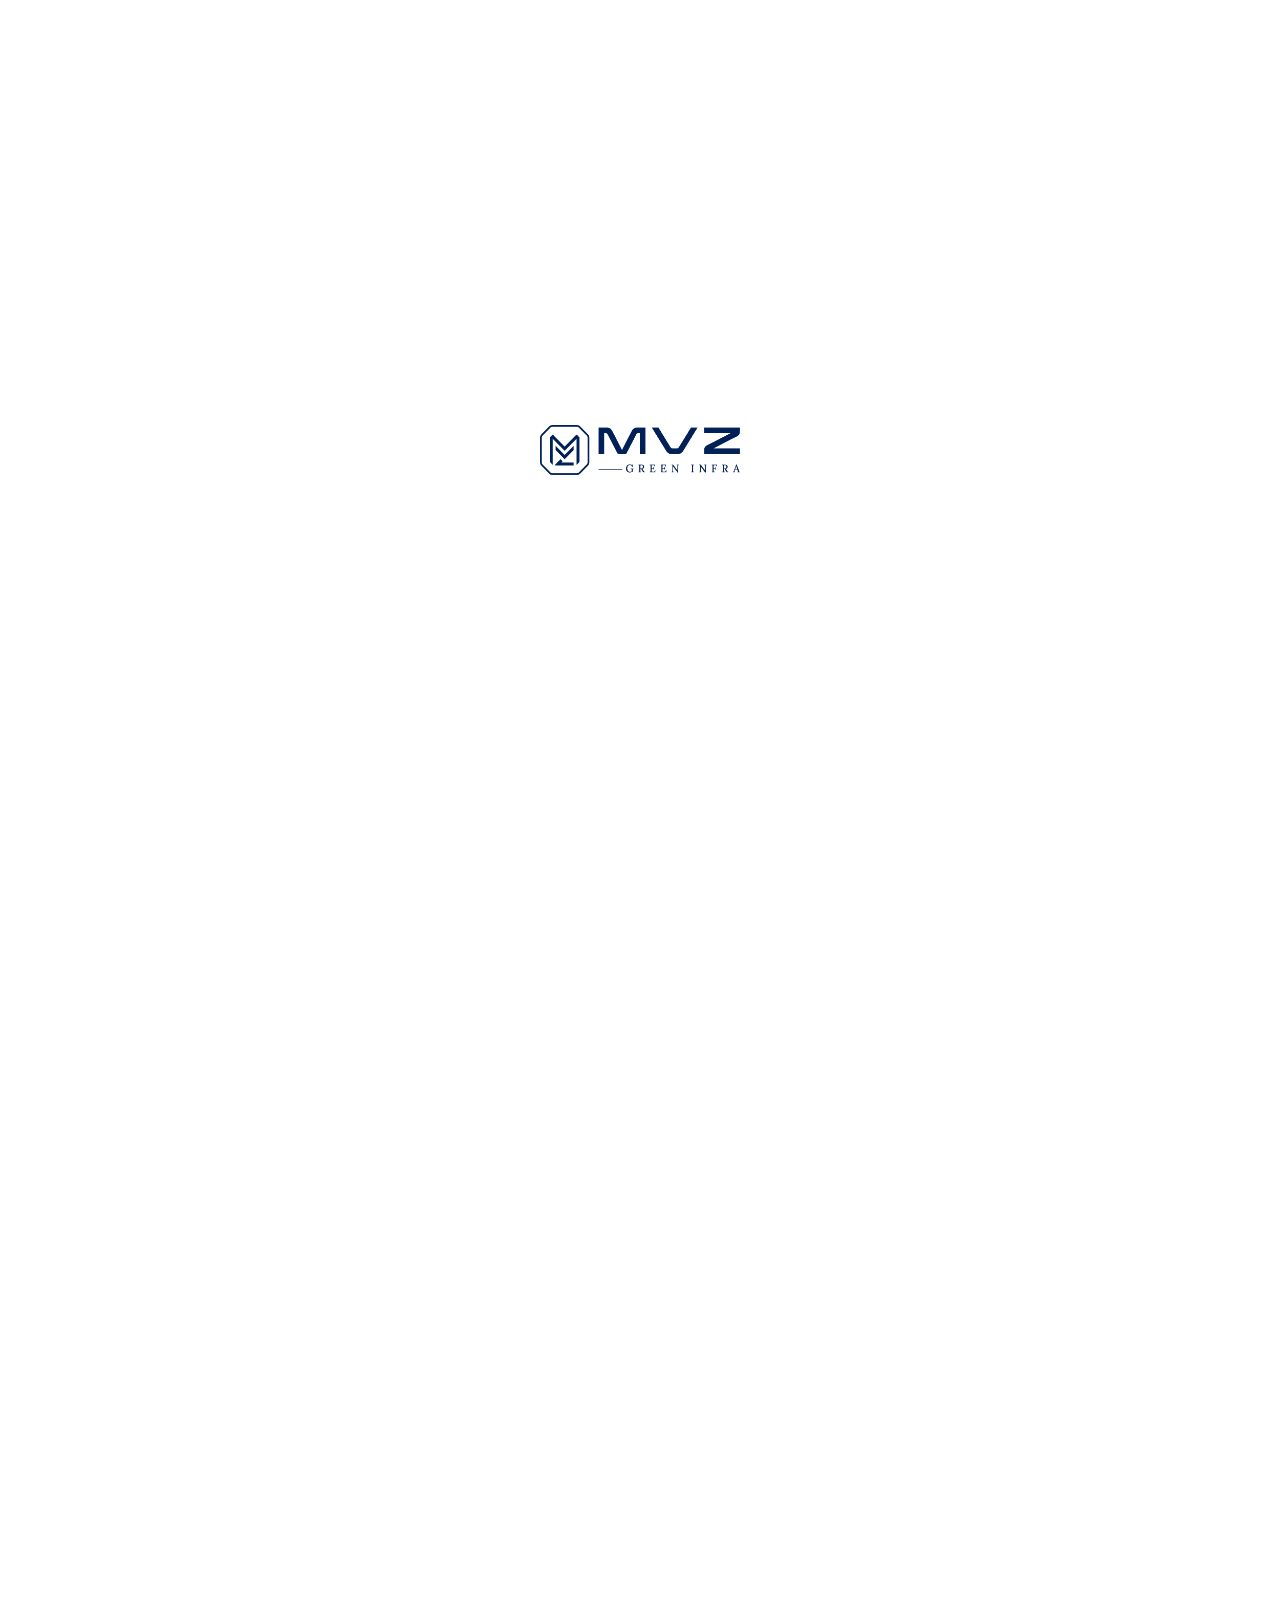
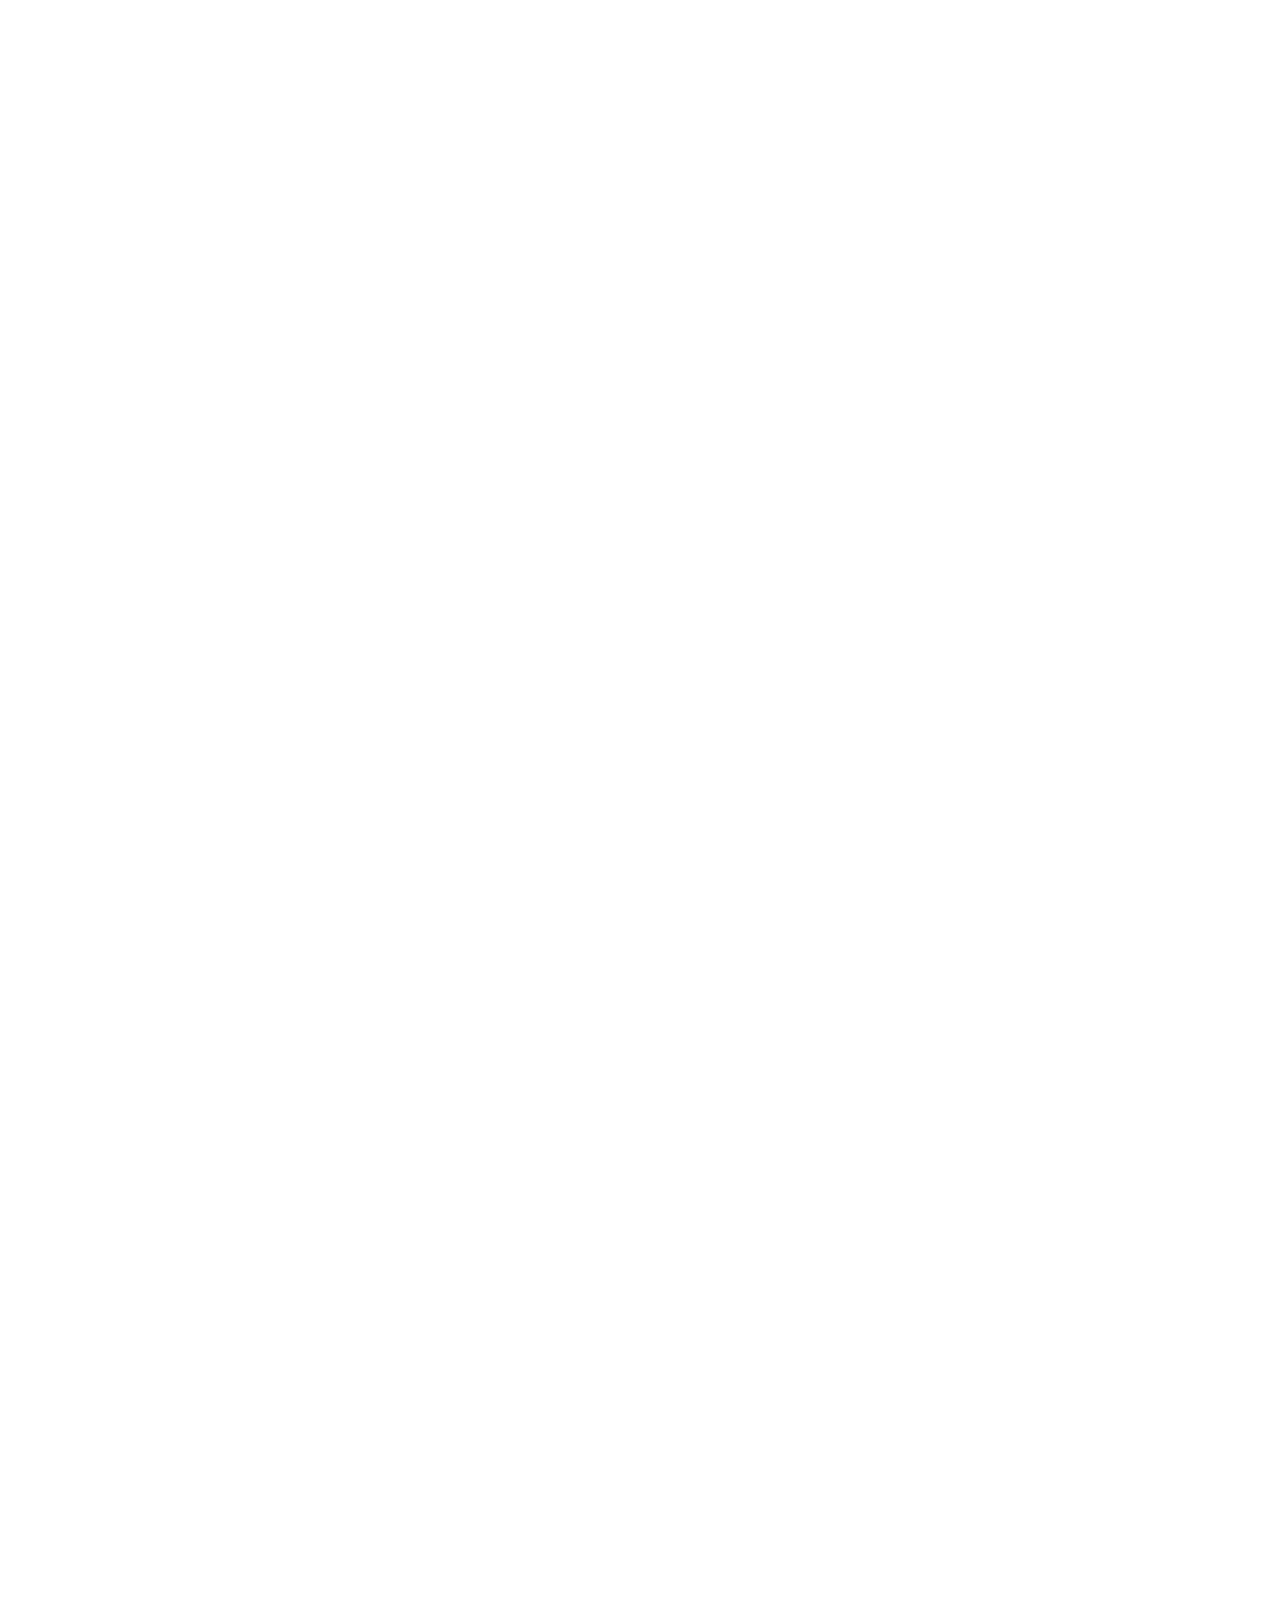
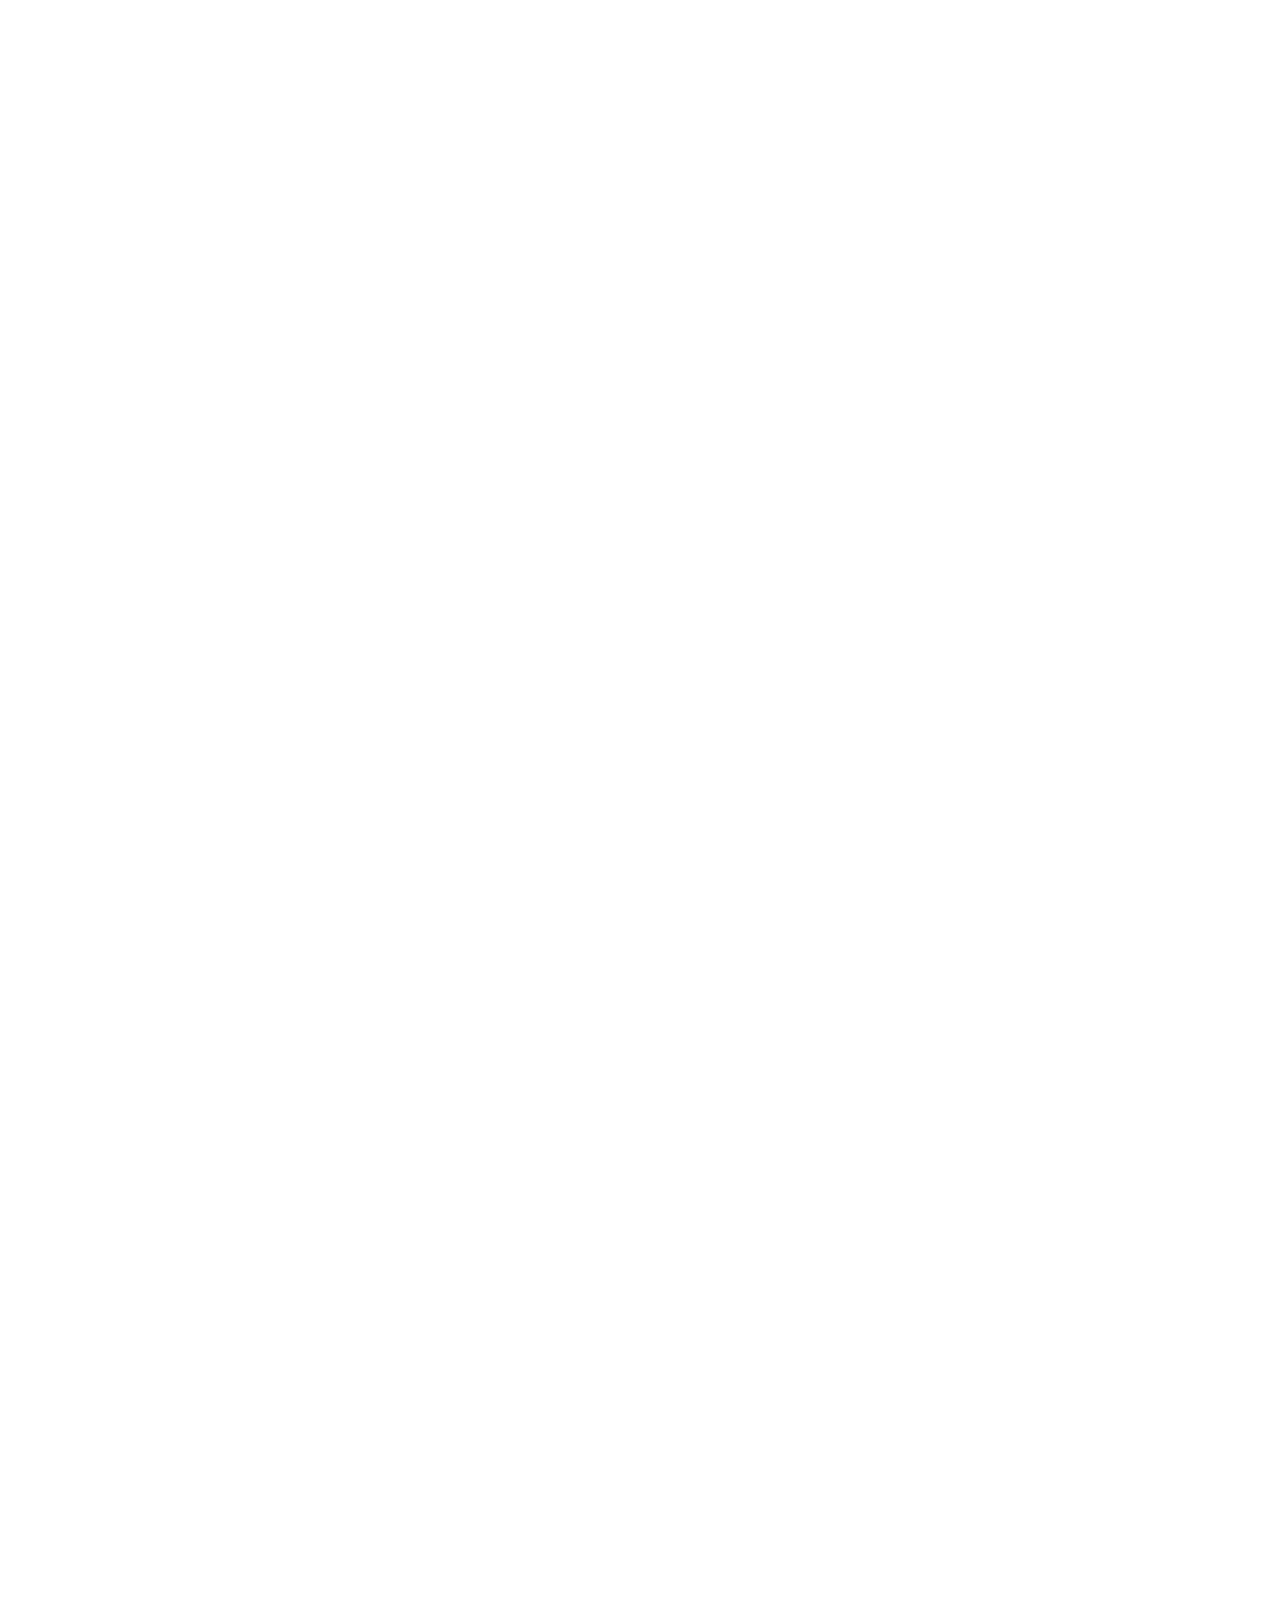
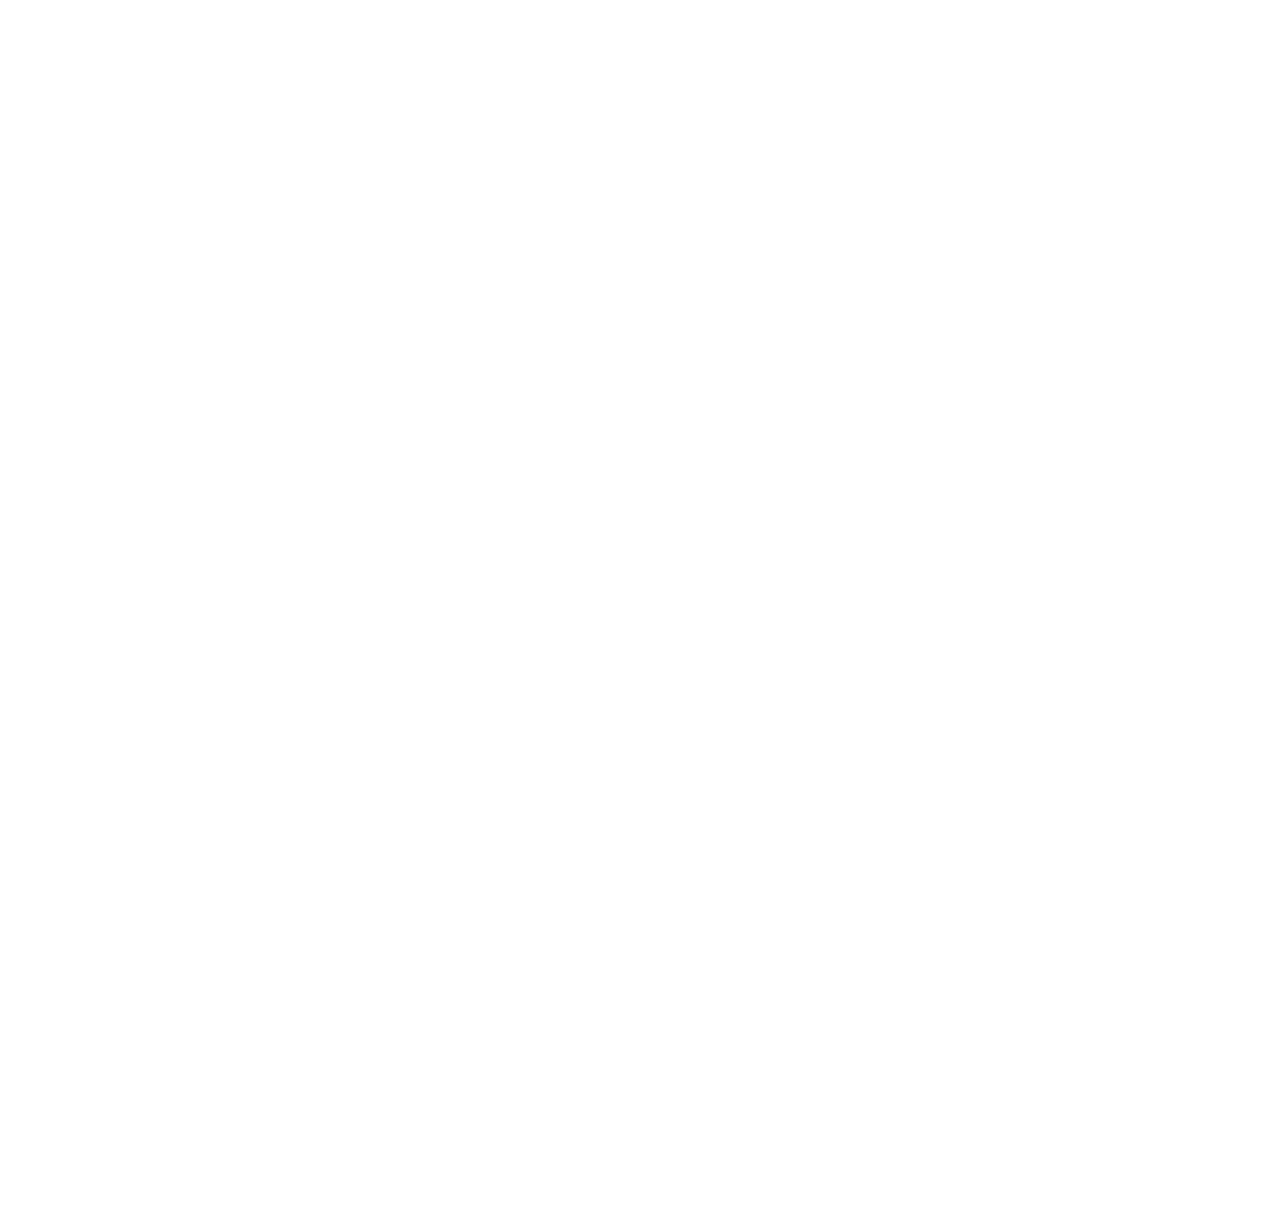
==== index.html @ 0755e851 "changes" ====
<!doctype html>
<html class="no-js" lang="en">
<meta charset="utf-8">
<meta http-equiv="x-ua-compatible" content="ie=edge">
<title>Home</title>
<meta name="robots" content="noindex, follow">
<meta name="description" content="">
<meta name="viewport" content="width=device-width, initial-scale=1, shrink-to-fit=no">

<head>
	<link rel="shortcut icon" type="image/x-icon" href="images/android-chrome-512x512.png">
	<!-- CSS
         ============================================ -->
	<!-- Bootstrap CSS -->
	<link rel="stylesheet" href="css/bootstrap.min.css">
	<!-- Fontawesome -->
	<link rel="stylesheet" href="css/fontawesome.css">
	<!-- Flaticon -->
	<link rel="stylesheet" href="css/flaticon.css">
	<!-- optico Icons -->
	<link rel="stylesheet" href="css/mvzinfotech-base-icons.css">
	<!-- Themify Icons -->
	<link rel="stylesheet" href="css/themify-icons.css">
	<!-- Slick -->
	<link rel="stylesheet" href="css/swiper.min.css">
	<!-- Magnific -->
	<link rel="stylesheet" href="css/magnific-popup.css">
	<!-- AOS -->
	<link rel="stylesheet" href="css/aos.css">
	<!-- Shortcode CSS -->
	<link rel="stylesheet" href="css/shortcode.css">
	<!-- Base CSS -->
	<link rel="stylesheet" href="css/base.css">
	<!-- Style CSS -->
	<link rel="stylesheet" href="css/style.css">
	<!-- Responsive CSS -->
	<link rel="stylesheet" href="css/responsive.css">
	<!-- REVOLUTION STYLE SHEETS -->
	<link rel="stylesheet" type="text/css" href="css/rs6.css">

	<link rel="stylesheet" type="text/css" href="css/logo-loader.css">
</head>

<body>
	<div id="logo-container">
		<img id="company-logo" src="images/logo/LOGO BLUE.png" alt="Company Logo">
	</div>
	<div id="content-container">
		<!-- page wrapper -->
		<div class="page-wrapper">
			<!-- Header Main Area -->
			<header class="site-header header-style-1">
				<div class="site-header-menu">
					<div class="pbmit-pre-header-wrapper pbmit-bg-color-white">
						<div class="container">
							<div class="d-flex">
								<div class="col-sm-3 col-3">
									<div class="pbmit-logo-menuarea d-flex align-items-center">
										<div class="site-branding pbmit-logo-area">
											<h1 class="site-title">
												<a href="index.html">
													<img class="logo-img" src="images/logo/LOGO BLUE.png"
														alt="MVZ-Infratech">
												</a>
											</h1>
										</div>
									</div>
								</div>
								<div class="col-sm-9 col-9">

									<div class="pbmit-pre-header-left">
										<ul class="pbmit-contact-info">
											<li>
												<span>Email Us</span> <br>
												<span><b>info@mvzinfratech.com</b></span>
											</li>
											<li>
												<span>Call Us</span> <br>
												<span><b>91  9824028371</b></span>
											</li>
											<li>
												<span>Address</span> <br>
												<span><b>203, Shayam Villa, Opp. Croma Dahej Bypass Road, Bharuch-392001</b></span>
												<!-- <span><b> Bharuch-392001</b></span> -->
											</li>
										</ul>
									</div>
								</div>
								<!-- <div class="col-2">

									<div class="pbmit-pre-header-right">
										<ul class="pbmit-social-links-data">
											<li class="pbmit-social-li pbmit-social-facebook">
												<a href="https://www.facebook.com/mvzinfotech/" target="_blank">
													<span><i class="pbmit-base-icon-facebook-squared"></i></span>
												</a>
											</li>
											<li class="pbmit-social-li pbmit-social-twitter">
												<a href="https://twitter.com/i/flow/login?redirect_after_login=mvzinfotech"
													target="_blank">
													<span><i class="pbmit-base-icon-twitter"></i></span>
												</a>
											</li>
											<li class="pbmit-social-li pbmit-social-instagram">
												<a href="https://www.instagram.com/mvzinfotech/" target="_blank">
													<span><i class="pbmit-base-icon-instagram"></i></span>
												</a>
											</li>
											<li class="pbmit-social-li pbmit-social-youtube">
												<a href="https://www.youtube.com/channel/UCUFHBCuG-X1kiYNh6LxG-3w"
													target="_blank">
													<span><i class="pbmit-base-icon-youtube-play"></i></span>
												</a>
											</li>
										</ul>
									</div>
								</div> -->
							</div>
						</div>
					</div>
					<div class="pbmit-main-header-area" id="navbar">
						<div class="container">
							<div class="d-flex align-items-center justify-content-between pbmit-header-content">
								<div class="pbmit-logo-menuarea d-flex align-items-center justify-content-end">
									<div class="site-branding pbmit-logo-area" id="hideexceptmobile">
										<h1 class="site-title">
											<a href="index.html" id="mobilelogo">
												<img class="logo-img" src="images/logo/LOGO BLUE.png"
													alt="MVZ-Infratech">
											</a>
										</h1>
									</div>
									<div class="site-navigation">
										<nav class="main-menu navbar-expand-xl navbar-light">
											<div class="navbar-header">
												<button class="navbar-toggler" type="button">
													<i class="pbmit-base-icon-menu-1"></i>
												</button>
											</div>
											<div class="pbmit-mobile-menu-bg"></div>
											<div class="collapse navbar-collapse clearfix show" id="pbmit-menu">
												<div class="pbmit-menu-wrap">
													<span class="closepanel">
														<i class="pbmit-base-icon-close-circular-button-symbol"></i>
													</span>
													<ul class="navigation clearfix">
														<li class="active"><a href="index.html">Home</a></li>
														<li><a href="about.html">About Us</a></li>
														<li><a href="project.html">Project</a></li>
														<li><a href="contact.html">Contact Us</a></li>
													</ul>
												</div>
											</div>
										</nav>
									</div>
								</div>
								<div class="pbmit-right-box d-flex align-items-center">
									<button id="pbmit-menu-toggle" class="pbmit-nav-menu-toggle">
										<svg class="pbmit-svg-icon" xmlns="http://www.w3.org/2000/svg" width="36"
											height="21" viewBox="0 0 36 21">
											<path d="M0,0H36V1H0Z" transform="translate(0 20)"></path>
											<path d="M0,0H36V1H0Z" transform="translate(0 10)"></path>
											<path d="M0,0H36V1H0Z"></path>
										</svg>
									</button>
									<div class="floting-bar-wrap">
										<div class="floting-bar-widget-area">
											<aside id="media_image-2" class="widget widget_media_image">
												<img src="images/logo/LOGO BLUE.png" class="img-fluid" alt="">
											</aside>
											<aside id="text-2" class="widget widget_text">
												<div class="textwidget">
													<p>MVZ Infratech Pvt. Ltd., headquartered in Gujarat, is a premier construction firm renowned
														for excellence. Specializing in petrochemical, renewable, industrial, and commercial sectors,
														we consistently deliver innovative, high-quality projects with unwavering reliability.
														
													</p>
												</div>
											</aside>
											<aside id="custom_html-2" class="widget_text widget widget_custom_html">
												<div class="textwidget custom-html-widget">
													<div class="pbmit-contact-box">
														<div class="pbmit-contact-list pbmit-location">
															<h4>Corporate office</h4>
														<span>203, Shayam Villa, Opp. Croma Dahej Bypass Road, Bharuch-392001</span>
														</div>
														<div class="pbmit-contact-list pbmit-phone">
															<h4>CALL & MAIL</h4>
															<span>+91  9824028371</span>
															<span>+91  95584536857</span>
															<span>info@mvzinfratech.com</span>
														</div>
														<div class="pbmit-contact-list pbmit-time">
															<h4>OPENING HOURS</h4>
															<span>Monday to Saturday</span>
															<span>09:00 am — 06:00 pm</span>
														</div>
													</div>
												</div>
											</aside>
										</div>
										<div class="floting-bar-social-wrap">
											<div class="floting-bar-social-title">
												<h4>FOLLOW US ON</h4>
												<ul class="pbmit-social-links">
													<li class="pbmit-social-li pbmit-social-facebook">
														<a href="https://www.facebook.com/mvzinfratech?mibextid=ZbWKwL" target="_blank">
															<span><i
																	class="pbmit-base-icon-facebook-squared"></i></span>
														</a>
													</li>
													<li class="pbmit-social-li pbmit-social-twitter">
														<a href="https://www.linkedin.com/company/mvzinfratech/"
															target="_blank">
															<span><i class="pbmit-base-icon-linkedin-squared"></i></span>
														</a>
													</li>
													<li class="pbmit-social-li pbmit-social-instagram">
														<a href="https://www.instagram.com/mvzinfratech?igsh=enpjcG9wancyZHI4"
															target="_blank">
															<span><i class="pbmit-base-icon-instagram"></i></span>
														</a>
													</li>
													<li class="pbmit-social-li pbmit-social-youtube">
														<a href="https://youtube.com/@mvzinfratech?si=ywXH6LD7ZYXlGAiW"
															target="_blank">
															<span><i class="pbmit-base-icon-youtube-play"></i></span>
														</a>
													</li>
												</ul>
											</div>
										</div>
										<span class="closepanel">
											<svg class="qodef-svg--close qodef-m" xmlns="http://www.w3.org/2000/svg"
												width="26.163" height="26.163" viewBox="0 0 26.163 26.163">
												<rect width="36" height="1" transform="translate(0.707) rotate(45)">
												</rect>
												<rect width="36" height="1" transform="translate(0 25.456) rotate(-45)">
												</rect>
											</svg>
										</span>
									</div>
								</div>
							</div>
						</div>
					</div>
				</div>
				<div class="pbmit-slider-area">
					<p class="rs-p-wp-fix"></p>
					<rs-module-wrap id="rev_slider_1_1_wrapper" data-alias="hone-01" data-source="gallery" style="visibility:hidden;background:transparent;padding:0;margin:0px auto;margin-top:0;margin-bottom:0;">
						<rs-module id="rev_slider_1_1" data-version="6.6.14">
							<rs-slides style="overflow: hidden; position: absolute;">
								<rs-slide style="position: absolute;" data-key="rs-1" data-title="Slide" data-thumb="images/Slider-01-50x100.jpg" data-anim="adpr:false;" data-in="o:0;" data-out="a:false;">
									<img src="images/matar-project-01.JPG" alt="" title="Slider-01" width="1923" height="950" class="rev-slidebg tp-rs-img rs-lazyload" data-lazyload="images/matar-project-01.jpg" data-no-retina>
								</rs-slide>
								<rs-slide style="position: absolute;" data-key="rs-7" data-title="Slide" data-thumb="images/Slider-02-50x100.jpg" data-anim="adpr:false;" data-in="o:0;" data-out="a:false;">
									<img src="images/sudi-project-05.jpg" alt="" title="Slider-02" width="2358" height="999" class="rev-slidebg tp-rs-img rs-lazyload" data-lazyload="images/sudi-project-05.jpg" data-no-retina>
								</rs-slide>
								<rs-slide style="position: absolute;" data-key="rs-8" data-title="Slide" data-thumb="images/Slider-03-50x100.jpg" data-anim="adpr:false;" data-in="o:0;" data-out="a:false;">
									<img src="images/matar-project-03.JPG" alt="" title="Slider-03" width="2557" height="1049" class="rev-slidebg tp-rs-img rs-lazyload" data-lazyload="images/matar-project-03.JPG" data-no-retina>
								</rs-slide>
							</rs-slides>
						</rs-module>
					</rs-module-wrap>
					<!-- END REVOLUTION SLIDER -->
				</div>
			</header>
			<!-- Header Main Area End Here -->

			<!-- Page Content -->
			<div class="page-content">

				<!-- Ihbox -->
				<section class="section-lg pbmit-bg-color-light ihbox_one">
					<div class="container">
						<div class="row">
							<div class="col-md-6 col-xl-3 pbmit-col_wrapper">
								<div class="pbmit-ihbox-style-1">
									<div class="pbmit-ihbox-contents">
										<a href="javascript:void(0)">
											<div class="pbmit-ihbox-icon">
												<div class="pbmit-ihbox-icon-wrapper">
													<div class="pbmit-icon-wrapper pbmit-icon-type-icon">
														<i
															class="pbmit-mvzinfratech-icon pbmit-mvzinfratech-icon-upgrade"></i>
													</div>
												</div>
											</div>
											<div class="pbmit-heading-desc">Ready to Explore Development</div>
											<h2 class="pbmit-element-title">
												GOVERMENT SECTOR
											</h2>
										</a>
									</div>
								</div>
							</div>
							<div class="col-md-6 col-xl-3 pbmit-col_wrapper">
								<div class="pbmit-ihbox-style-1">
									<div class="pbmit-ihbox-contents">
										<a href="javascript:void(0)">
											<div class="pbmit-ihbox-icon">
												<div class="pbmit-ihbox-icon-wrapper">
													<div class="pbmit-icon-wrapper pbmit-icon-type-icon">
														<i
															class="pbmit-mvzinfratech-icon pbmit-mvzinfratech-icon-building"></i>
													</div>
												</div>
											</div>
											<div class="pbmit-heading-desc">Ready to Explore Development</div>
											<h2 class="pbmit-element-title">
												PETROCHEMICAL SECTOR
											</h2>
										</a>

									</div>
								</div>
							</div>
							<div class="col-md-6 col-xl-3 pbmit-col_wrapper">
								<div class="pbmit-ihbox-style-1">
									<div class="pbmit-ihbox-contents">
										<a href="javascript:void(0)">
											<div class="pbmit-ihbox-icon">
												<div class="pbmit-ihbox-icon-wrapper">
													<div class="pbmit-icon-wrapper pbmit-icon-type-icon">
														<i
															class="pbmit-mvzinfratech-icon pbmit-mvzinfratech-icon-wagon"></i>
													</div>
												</div>
											</div>
											<div class="pbmit-heading-desc">Ready to Explore Development</div>
											<h2 class="pbmit-element-title">
												HEAVY INDUSTRIAL WORK
											</h2>
										</a>
									</div>
								</div>
							</div>
							<div class="col-md-6 col-xl-3 pbmit-col_wrapper">
								<div class="pbmit-ihbox-style-1">
									<div class="pbmit-ihbox-contents">
										<a href="javascript:void(0)">
											<div class="pbmit-ihbox-icon">
												<div class="pbmit-ihbox-icon-wrapper">
													<div class="pbmit-icon-wrapper pbmit-icon-type-icon">
														<i
															class="pbmit-mvzinfratech-icon pbmit-mvzinfratech-icon-drilling-machine"></i>
													</div>
												</div>
											</div>
											<div class="pbmit-heading-desc">Ready to Explore Development</div>
											<h2 class="pbmit-element-title">
												RENEWABLE SECTOR
											</h2>
										</a>
									</div>
								</div>
							</div>
						</div>
					</div>
				</section>
				<!-- Ihbox End -->

				<!-- About Start -->
				<section class="section-lgx">
					<div class="container">
						<div class="pbmit-heading_box" style="border-top: none !important">
							<div class="pbmit-heading-subheading">
								<h4 class="pbmit-subtitle">Who we are</h4>
							</div>
						</div>
						<div class="row">
							<div class="col-md-7 col-xl-7">
								<div class="about-one_img">
									<img src="images/about-04.jpg" class="img-fluid" alt="">
								</div>
							</div>
							<div class="col-md-5 col-xl-5 pe-0">
								<div class="about-one_rightbox">
									<div class="pbmit-heading-subheading animation-style1">
										<h2 class="pbmit-title">
											RECOGNIZED AS ONE OF THE LEADING
										</h2>
									</div>
									<div class="pbmit-heading-desc pjustify">
										Established in 2000 and later rebranded in 2023 as MVZ Infratech Private
										Limited,
										our company has evolved into a distinguished entity within the construction
										industry.
										Headquartered in Gujarat, MVZ Infratech Pvt. Ltd.
										is esteemed for its commitment to excellence. Specializing in the petrochemical,
										renewable energy, industrial, and commercial sectors, we have garnered a
										reputation
										for consistently delivering innovative, high-quality projects marked by
										unwavering reliability.
									</div>
								</div>
							</div>
						</div>
					</div>
				</section>
				<!-- About End -->

				<!-- Service Start -->
				<section class="service-one_bg pbmit-bg-color-secondary">
					<div class="container-fluid">
						<div class="service-one_top">
							<div class="row">
								<div class="col-md-6">
									<div class="pbmit-heading-subheading text-white">
										<h4 class="pbmit-subtitle">Our Service</h4>
									</div>
								</div>
								<div class="col-md-6">

								</div>
							</div>
						</div>
						<div class="row">
							<div class="col-md-12 col-xl-4">
								<div class="pbmit-heading-subheading text-white animation-style1">
									<h2 class="pbmit-title">
										MANUFACTURING TECHNOLOGY SERVICES
									</h2>
									<div class="pbmit-heading-desc pjustify mt-4">
										We have a long and proud history givin emphasis to environment social and
										economic outcomes.
									</div>
								</div>
							</div>
							<div class="col-md-12 col-xl-8">
								<div class="swiper-slider" data-arrows-class="service-one_arrow" data-loop="true"
									data-autoplay="false" data-dots="false" data-arrows="true" data-columns="3"
									data-margin="30" data-effect="slide">
									<div class="services-slider slider swiper-wrapper">
										<div class="swiper-slide">
											<!-- Slide1 -->
											<article class="pbmit-service-style-1">
												<div class="mvzinfotech-post-item">
													<div class="mvzinfotech-box-content">
														<div class="mvzinfotech--box-content-inner">
															<div class="pbmit-port-cat">
																<a href="javascript:void(0)" rel="tag">Engineering</a>
															</div>
															<h3 class="pbmit-service-title">
																<a href="javascript:void(0)">STRUCTURAL WORK</a>
															</h3>
														</div>
													</div>
													<a href="javascript:void(0)">
														<div class="pbmit-service-icon-overlay">
															<div class="pbmit-featured-img-wrapper">
																<div class="pbmit-featured-wrapper">
																	<img src="images/service-01.jpg" class="img-fluid"
																		alt="">
																</div>
															</div>
															<div class="pbmit-service-icon-wrapper">
																<i
																	class="pbmit-mvzinfratech-icon pbmit-mvzinfratech-icon-setting"></i>
															</div>
														</div>
													</a>
												</div>
											</article>
										</div>
										<div class="swiper-slide">
											<!-- Slide2 -->
											<article class="pbmit-service-style-1">
												<div class="mvzinfotech-post-item">
													<div class="mvzinfotech-box-content">
														<div class="mvzinfotech--box-content-inner">
															<div class="pbmit-port-cat">
																<a href="javascript:void(0)" rel="tag">Construction</a>
															</div>
															<h3 class="pbmit-service-title">
																<a href="javascript:void(0)">ROAD WORK</a>
															</h3>
														</div>
													</div>
													<a href="javascript:void(0)">
														<div class="pbmit-service-icon-overlay">
															<div class="pbmit-featured-img-wrapper">
																<div class="pbmit-featured-wrapper">
																	<img src="images/service-02.jpg" class="img-fluid"
																		alt="">
																</div>
															</div>
															<div class="pbmit-service-icon-wrapper">
																<i
																	class="pbmit-mvzinfratech-icon pbmit-mvzinfratech-icon-setting"></i>
															</div>
														</div>
													</a>
												</div>
											</article>
										</div>
										<div class="swiper-slide">
											<!-- Slide3 -->
											<article class="pbmit-service-style-1">
												<div class="mvzinfotech-post-item">
													<div class="mvzinfotech-box-content">
														<div class="mvzinfotech--box-content-inner">
															<div class="pbmit-port-cat">
																<a href="javascript:void(0)" rel="tag">Buildings</a>
															</div>
															<h3 class="pbmit-service-title">
																<a href="javascript:void(0)">SITE DEVELOPMENT WORK</a>
															</h3>
														</div>
													</div>
													<a href="javascript:void(0)">
														<div class="pbmit-service-icon-overlay">
															<div class="pbmit-featured-img-wrapper">
																<div class="pbmit-featured-wrapper">
																	<img src="images/service-03.jpg" class="img-fluid"
																		alt="">
																</div>
															</div>
															<div class="pbmit-service-icon-wrapper">
																<i
																	class="pbmit-mvzinfratech-icon pbmit-mvzinfratech-icon-setting"></i>
															</div>
														</div>
													</a>
												</div>
											</article>
										</div>
										<div class="swiper-slide">
											<!-- Slide4 -->
											<article class="pbmit-service-style-1">
												<div class="mvzinfotech-post-item">
													<div class="mvzinfotech-box-content">
														<div class="mvzinfotech--box-content-inner">
															<div class="pbmit-port-cat">
																<a href="javascript:void(0)" rel="tag">Engineering</a>
															</div>
															<h3 class="pbmit-service-title">
																<a href="javascript:void(0)">FOUNDATION WORK</a>
															</h3>
														</div>
													</div>
													<a href="javascript:void(0)">
														<div class="pbmit-service-icon-overlay">
															<div class="pbmit-featured-img-wrapper">
																<div class="pbmit-featured-wrapper">
																	<img src="images/service-04.jpg" class="img-fluid"
																		alt="">
																</div>
															</div>
															<div class="pbmit-service-icon-wrapper">
																<i
																	class="pbmit-mvzinfratech-icon pbmit-mvzinfratech-icon-setting"></i>
															</div>
														</div>
													</a>
												</div>
											</article>
										</div>


										<div class="swiper-slide">
											<!-- Slide4 -->
											<article class="pbmit-service-style-1">
												<div class="mvzinfotech-post-item">
													<div class="mvzinfotech-box-content">
														<div class="mvzinfotech--box-content-inner">
															<div class="pbmit-port-cat">
																<a href="javascript:void(0)" rel="tag">Engineering</a>
															</div>
															<h3 class="pbmit-service-title">
																<a href="javascript:void(0)">INDUSTRIAL BUILDING</a>
															</h3>
														</div>
													</div>
													<a href="javascript:void(0)">
														<div class="pbmit-service-icon-overlay">
															<div class="pbmit-featured-img-wrapper">
																<div class="pbmit-featured-wrapper">
																	<img src="images/service-04.jpg" class="img-fluid"
																		alt="">
																</div>
															</div>
															<div class="pbmit-service-icon-wrapper">
																<i
																	class="pbmit-mvzinfratech-icon pbmit-mvzinfratech-icon-setting"></i>
															</div>
														</div>
													</a>
												</div>
											</article>
										</div>


										<div class="swiper-slide">
											<!-- Slide4 -->
											<article class="pbmit-service-style-1">
												<div class="mvzinfotech-post-item">
													<div class="mvzinfotech-box-content">
														<div class="mvzinfotech--box-content-inner">
															<div class="pbmit-port-cat">
																<a href="javascript:void(0)" rel="tag">Engineering</a>
															</div>
															<h3 class="pbmit-service-title">
																<a href="javascript:void(0)">SHED WORK</a>
															</h3>
														</div>
													</div>
													<a href="javascript:void(0)">
														<div class="pbmit-service-icon-overlay">
															<div class="pbmit-featured-img-wrapper">
																<div class="pbmit-featured-wrapper">
																	<img src="images/service-04.jpg" class="img-fluid"
																		alt="">
																</div>
															</div>
															<div class="pbmit-service-icon-wrapper">
																<i
																	class="pbmit-mvzinfratech-icon pbmit-mvzinfratech-icon-setting"></i>
															</div>
														</div>
													</a>
												</div>
											</article>
										</div>


										<div class="swiper-slide">
											<!-- Slide4 -->
											<article class="pbmit-service-style-1">
												<div class="mvzinfotech-post-item">
													<div class="mvzinfotech-box-content">
														<div class="mvzinfotech--box-content-inner">
															<div class="pbmit-port-cat">
																<a href="javascript:void(0)" rel="tag">Engineering</a>
															</div>
															<h3 class="pbmit-service-title">
																<a href="javascript:void(0)">PILING WORK</a>
															</h3>
														</div>
													</div>
													<a href="javascript:void(0)">
														<div class="pbmit-service-icon-overlay">
															<div class="pbmit-featured-img-wrapper">
																<div class="pbmit-featured-wrapper">
																	<img src="images/service-04.jpg" class="img-fluid"
																		alt="">
																</div>
															</div>
															<div class="pbmit-service-icon-wrapper">
																<i
																	class="pbmit-mvzinfratech-icon pbmit-mvzinfratech-icon-setting"></i>
															</div>
														</div>
													</a>
												</div>
											</article>
										</div>


										<div class="swiper-slide">
											<!-- Slide4 -->
											<article class="pbmit-service-style-1">
												<div class="mvzinfotech-post-item">
													<div class="mvzinfotech-box-content">
														<div class="mvzinfotech--box-content-inner">
															<div class="pbmit-port-cat">
																<a href="javascript:void(0)" rel="tag">Engineering</a>
															</div>
															<h3 class="pbmit-service-title">
																<a href="javascript:void(0)">SOLAR POWER</a>
															</h3>
														</div>
													</div>
													<a href="javascript:void(0)">
														<div class="pbmit-service-icon-overlay">
															<div class="pbmit-featured-img-wrapper">
																<div class="pbmit-featured-wrapper">
																	<img src="images/service-04.jpg" class="img-fluid"
																		alt="">
																</div>
															</div>
															<div class="pbmit-service-icon-wrapper">
																<i
																	class="pbmit-mvzinfratech-icon pbmit-mvzinfratech-icon-setting"></i>
															</div>
														</div>
													</a>
												</div>
											</article>
										</div>
									</div>
								</div>
							</div>

						</div>

					</div>
					<div class="row">
						<div class="col-md-12 col-xl-4"></div>
						<div class="col-md-12 col-xl-8" style="margin-top: 40px;">
							<div class="service-one_arrow swiper-btn-custom d-flex flex-row-reverse"
								style="float: right;"></div>
						</div>
					</div>
				</section>
				<!-- Service End -->

				<!-- Fid Start -->
				<section class="fid_bg pbmit-bg-color-global">
					<div class="container">
						<div class="row">
							<div class="col-md-6 col-xl-4 pbmit-col-wrapper">
								<div class="mvzinfotech-ele-fid-style-2">
									<div class="pbmit-fld-contents">
										<a href="javascript:void(0)">
											<div class="pbmit-fld-wrap">
												<h4 class="pbmit-fid-inner">
													<span class="pbmit-fid"></span>
													<span class="pbmit-number-rotate numinate"
														data-appear-animation="animateDigits" data-from="0" data-to="25"
														data-interval="5" data-before="" data-before-style=""
														data-after="" data-after-style="">25</span>
													<span class="pbmit-fid"><span>+</span></span>
												</h4>
											</div>
											<div class="pbmit-fid-title">YEARS OF EXPERIENCE</div>
											<!-- <div class="pbmit-heading-desc">With 25 years of experience, we've earned
												hundreds of awards an</div> -->
										</a>

									</div>
								</div>
							</div>
							<div class="col-md-6 col-xl-4 pbmit-col-wrapper">
								<div class="mvzinfotech-ele-fid-style-2">
									<div class="pbmit-fld-contents">
										<a href="javascript:void(0)">
											<div class="pbmit-fld-wrap">
												<h4 class="pbmit-fid-inner">
													<span class="pbmit-fid"></span>
													<span class="pbmit-number-rotate numinate"
														data-appear-animation="animateDigits" data-from="0"
														data-to="110" data-interval="5" data-before=""
														data-before-style="" data-after=""
														data-after-style="">110</span>
													<span class="pbmit-fid"><span>+</span></span>
												</h4>
											</div>
											<div class="pbmit-fid-title">PROJECT COMPLETED SUCCESSFULLY</div>
											<!-- <div class="pbmit-heading-desc">With 23 years of experience, we've earned
												hundreds of awards an</div> -->
										</a>

									</div>
								</div>
							</div>
							<div class="col-md-6 col-xl-4 pbmit-col-wrapper">
								<div class="mvzinfotech-ele-fid-style-2">
									<div class="pbmit-fld-contents">
										<a href="javascript:void(0)">
											<div class="pbmit-fld-wrap">
												<h4 class="pbmit-fid-inner">
													<span class="pbmit-fid"></span>
													<span class="pbmit-number-rotate numinate"
														data-appear-animation="animateDigits" data-from="0" data-to="100"
														data-interval="5" data-before="" data-before-style=""
														data-after="" data-after-style="">100</span>
													<span class="pbmit-fid"><span>%</span></span>
												</h4>
											</div>
											<div class="pbmit-fid-title">Client Satisfaction Ratio</div>
											<!-- <div class="pbmit-heading-desc">With 23 years of experience, we've earned
												hundreds of awards an</div> -->
										</a>

									</div>
								</div>
							</div>
						</div>
					</div>
				</section>
				<!-- Fid End -->

				<!-- Tab Start -->
				<section class="tab-section_one">
					<div class="container">
						<div class="pbmit-heading_box">
							<div class="pbmit-heading-subheading">
								<h4 class="pbmit-subtitle">Why Choose Use</h4>
							</div>
						</div>
						<div class="pbmit-tab">
							<ul class="nav nav-tabs col-lg-6 col-md-12" role="tablist">
								<li class="nav-item" role="presentation">
									<div class="nav-link" data-bs-toggle="tab" role="tab">
										<div class="pbmit-tabs-icon">
											<div class="pbmit-tabs-icon-wrapper pbmit-tabs-icon-type-text">01</div>
										</div>
										<h6 class="mvzinfotech-tabs-heading">Innovative Visionaries: 
											<span style="color:grey;font-size:20px">Leading the future
												with innovative solutions.</span>
										</h6>
									</div>
								</li>
								<li class="nav-item" role="presentation">
									<div class="nav-link" data-bs-toggle="tab" aria-selected="false" role="tab"
										tabindex="-1">
										<div class="pbmit-tabs-icon">
											<div class="pbmit-tabs-icon-wrapper pbmit-tabs-icon-type-text">02</div>
										</div>
										<h6 class="mvzinfotech-tabs-heading">Exceptional Talent: <span style="color:grey;font-size:20px">Backed by a highly
											skilled workforce.</span>
										</h6>
									</div>
								</li>
								<li class="nav-item" role="presentation">
									<div class="nav-link" data-bs-toggle="tab" href="#tab-2-3" aria-selected="false"
										role="tab" tabindex="-1">
										<div class="pbmit-tabs-icon">
											<div class="pbmit-tabs-icon-wrapper pbmit-tabs-icon-type-text">03</div>
										</div>
										<h6 class="mvzinfotech-tabs-heading">
											Punctual Precision: <span style="color:grey;font-size:20px">Timely delivery
											guaranteed.</span>
										</h6>
									</div>
								</li>
								<li class="nav-item" role="presentation">
									<div class="nav-link" data-bs-toggle="tab" href="#tab-2-4" aria-selected="false"
										role="tab" tabindex="-1">
										<div class="pbmit-tabs-icon">
											<div class="pbmit-tabs-icon-wrapper pbmit-tabs-icon-type-text">04</div>
										</div>
										<h6 class="mvzinfotech-tabs-heading">
											Quality Management System: <span style="color:grey;font-size:20px">ISO 9001 : 2015 certified company</span>
										</h6>
									</div>
								</li>
							</ul>
							<div class="tab-content col-lg-6 col-md-12">
								<ul class="nav nav-tabs" role="tablist">
									<li class="nav-item" role="presentation">
										<div class="nav-link active" data-bs-toggle="tab" href="#tab-2-1"
											aria-selected="true" role="tab">
											<div class="pbmit-tabs-icon">
												<div class="pbmit-tabs-icon-wrapper pbmit-tabs-icon-type-text">05</div>
											</div>
											<h6 class="mvzinfotech-tabs-heading">Versatile Mastery: <span style="color:grey;font-size:20px">Expertise across
												diverse verticals.</span>
											</h6>
										</div>
									</li>
									<li class="nav-item" role="presentation">
										<div class="nav-link" data-bs-toggle="tab" href="#tab-2-2" aria-selected="false"
											role="tab" tabindex="-1">
											<div class="pbmit-tabs-icon">
												<div class="pbmit-tabs-icon-wrapper pbmit-tabs-icon-type-text">06</div>
											</div>
											<h6 class="mvzinfotech-tabs-heading">Engineering Eminence:<span style="color:grey;font-size:20px">  Unwavering focus
												on excellence.</span>
											</h6>
										</div>
									</li>
									<li class="nav-item" role="presentation">
										<div class="nav-link" data-bs-toggle="tab" href="#tab-2-3" aria-selected="false"
											role="tab" tabindex="-1">
											<div class="pbmit-tabs-icon">
												<div class="pbmit-tabs-icon-wrapper pbmit-tabs-icon-type-text">07</div>
											</div>
											<h6 class="mvzinfotech-tabs-heading">Proven Track Record:<span style="color:grey;font-size:20px"> Successfully
												executed large-scale projects.</span>
											</h6>
										</div>
									</li>
									<li class="nav-item" role="presentation">
										<div class="nav-link" data-bs-toggle="tab" href="#tab-2-3" aria-selected="false"
											role="tab" tabindex="-1">
											<div class="pbmit-tabs-icon">
												<div class="pbmit-tabs-icon-wrapper pbmit-tabs-icon-type-text">08</div>
											</div>
											<h6 class="mvzinfotech-tabs-heading">Safety standards: <span style="color:grey;font-size:20px">We prioritize safety with certified standards for secure construction sites.</span>
											</h6>
										</div>
									</li>
								</ul>
							</div>
						</div>
					</div>
				</section>
				<!-- Tab End -->

				<!-- Marquee Start -->
				<section class="section-lgt">
					<div class="container-fluid">
						<div class="swiper-slider marquee">
							<div class="swiper-wrapper">
								<div class="swiper-slide">
									<article class="pbmit-ele-marquee-effect pbmit-marquee-effect-style-1">
										<div class="pbmit-tag-wrapper">
											<h2 class="pbmit-element-title" data-text="Construction">
												Construction
											</h2>
										</div>
									</article>
								</div>
								<div class="swiper-slide">
									<article class="pbmit-ele-marquee-effect pbmit-marquee-effect-style-1">
										<div class="pbmit-tag-wrapper">
											<h2 class="pbmit-element-title" data-text="ROAD WORK">
												ROAD WORK
											</h2>
										</div>
									</article>
								</div>
								<div class="swiper-slide">
									<article class="pbmit-ele-marquee-effect pbmit-marquee-effect-style-1">
										<div class="pbmit-tag-wrapper">
											<h2 class="pbmit-element-title" data-text="SHED WORK">
												SHED WORK
											</h2>
										</div>
									</article>
								</div>
								<div class="swiper-slide">
									<article class="pbmit-ele-marquee-effect pbmit-marquee-effect-style-1">
										<div class="pbmit-tag-wrapper">
											<h2 class="pbmit-element-title" data-text="Construction">
												Construction
											</h2>
										</div>
									</article>
								</div>
								<div class="swiper-slide">
									<article class="pbmit-ele-marquee-effect pbmit-marquee-effect-style-1">
										<div class="pbmit-tag-wrapper">
											<h2 class="pbmit-element-title" data-text="ROAD WORK">
												ROAD WORK
											</h2>
										</div>
									</article>
								</div>
								<div class="swiper-slide">
									<article class="pbmit-ele-marquee-effect pbmit-marquee-effect-style-1">
										<div class="pbmit-tag-wrapper">
											<h2 class="pbmit-element-title" data-text="SHED WORK">
												SHED WORK
											</h2>
										</div>
									</article>
								</div>
							</div>
						</div>
						<div class="swiper-slider marquee" data-reverse="true">
							<div class="swiper-wrapper">
								<div class="swiper-slide">
									<article class="pbmit-ele-marquee-effect pbmit-marquee-effect-style-1">
										<div class="pbmit-tag-wrapper">
											<h2 class="pbmit-element-title" data-text="Industrial Building">
												Industrial Building
											</h2>
										</div>
									</article>
								</div>
								<div class="swiper-slide">
									<article class="pbmit-ele-marquee-effect pbmit-marquee-effect-style-1">
										<div class="pbmit-tag-wrapper">
											<h2 class="pbmit-element-title" data-text="Fondation Work">
												Fondation Work
											</h2>
										</div>
									</article>
								</div>
								<div class="swiper-slide">
									<article class="pbmit-ele-marquee-effect pbmit-marquee-effect-style-1">
										<div class="pbmit-tag-wrapper">
											<h2 class="pbmit-element-title" data-text="Piling Work">
												Piling Work
											</h2>
										</div>
									</article>
								</div>
								<div class="swiper-slide">
									<article class="pbmit-ele-marquee-effect pbmit-marquee-effect-style-1">
										<div class="pbmit-tag-wrapper">
											<h2 class="pbmit-element-title" data-text="Industrial Building">
												Industrial Building
											</h2>
										</div>
									</article>
								</div>
								<div class="swiper-slide">
									<article class="pbmit-ele-marquee-effect pbmit-marquee-effect-style-1">
										<div class="pbmit-tag-wrapper">
											<h2 class="pbmit-element-title" data-text="Fondation Work">
												Fondation Work
											</h2>
										</div>
									</article>
								</div>
								<div class="swiper-slide">
									<article class="pbmit-ele-marquee-effect pbmit-marquee-effect-style-1">
										<div class="pbmit-tag-wrapper">
											<h2 class="pbmit-element-title" data-text="Piling Work">
												Piling Work
											</h2>
										</div>
									</article>
								</div>
							</div>
						</div>
					</div>
				</section>
				<!-- Marquee End -->

				<!-- Testimonial Start -->
				<section class="testimonial-section_one">
					<div class="container">
						<div class="testimonial-one_top">
							<div class="row">
								<div class="col-md-6">
									<div class="pbmit-heading-subheading mostreportnp">
										<h4 class="pbmit-subtitle">Most Recent Project</h4>
									</div>
								</div>
								<div class="col-md-6">
									<div class="pbmit-btn_right hideviewallproject">
										<a class="pbmit-btn pbmit-btn-blackish" href="project.html">
											<span class="pbmit-button-content-wrapper">
												<span class="pbmit-button-icon pbmit-align-icon-right">
													<svg xmlns="http://www.w3.org/2000/svg"
														xmlns:xlink="http://www.w3.org/1999/xlink"
														class="pbmit-svg-arrow" x="0px" y="0px" width="10" height="19"
														viewBox="0 0 19 19" xml:space="preserve">
														<line x1="1" y1="18" x2="17.8" y2="1.2"></line>
														<line x1="1.2" y1="1" x2="18" y2="1"></line>
														<line x1="18" y1="17.8" x2="18" y2="1"></line>
													</svg>
												</span>
												<span class="pbmit-button-text">VIEW ALL PROJECTS</span>
											</span>
										</a>
									</div>
								</div>
							</div>
						</div>
						<div class="row">
							<div class="col-md-3 testimonial-one_col_1">
								<div class="testimonial-one_left">
									<div class="testimonial-one-text_editor">
										<p><i class="pbmit-base-icon-user"></i><b class="testimonial-title">Client
												:&nbsp;&nbsp;</b>Kp Green Engineering Ltd</p>
										<p><i class="pbmit-base-icon-menu-2"></i><b class="testimonial-title">Category
												:&nbsp;&nbsp;</b>Industrial Construction
										</p>
										<p><i class="pbmit-base-icon-marker"></i><b class="testimonial-title">Location
												:&nbsp;&nbsp;</b>Matar, Bharuch, Gujarat
										</p>
									</div>
								</div>
							</div>
							<div class="col-md-9 testimonial-one_col_2">
								<div data-loop="true" data-autoplay="false" data-dots="true" data-arrows="false"
									data-columns="1" data-margin="30" data-effect="slide">
									<div class="swiper-wrapper">
										<div class="swiper-slide">
											<!-- Slide1 -->
											<article class="pbmit-testimonial-style-1">
												<div class="mvzinfotech-post-item d-flex">

													<div class="pbmit-column-inner row">
														<div class="pbmit-tabs-col d-flex">
															<div class="pbmit-ihbox-contents">
																<div class="pbmit-content-inner d-flex">
																	<h4 class="pbmit-title">Industry Recognition
																	</h4>
																</div>
																<div class="pbmit-heading-desc">
																	<p class="pjustify" style="margin-right: 20px;">The
																		project stands as a hallmark of prestige,
																		notably due to the ongoing development of Asia's
																		largest Galvanized Iron (GI) plant.
																		Spanning across 1,01,171 square meters of land,
																		our endeavor encompasses the creation of a
																		cutting-edge factory facility.
																		This includes the construction of an industrial
																		Pre-Engineered Building (PEB) shed featuring
																		advanced design
																		and state-of-the-art facility, alongside
																		essential infrastructure such as administrative
																		buildings, changeover facilities,
																		canteens building, labor quarters, and RCC
																		Roads. Despite facing challenging time
																		constraints,
																		our team is diligently working towards
																		completing all construction works with
																		unparalleled efficiency and precision,
																		showcasing our unwavering commitment to
																		excellence in every aspect of the project.</p>

																</div>
															</div>
														</div>
													</div>
													<div class="pbmit-featured-img-wrapper">
														<div class="pbmit-featured-wrapper">
															<img src="images/peoject-single-01.jpg" class="img-fluid"
																alt="">
														</div>
													</div>

												</div>
											</article>
										</div>

									</div>
								</div>
							</div>
						</div>
					</div>
					<div>
						<div id="hideexceptmobile" class="container" style="margin-top: 40px;">
							<div class="row">
								<div class="col-md-12" style="float: right;">
									<div class="pbmit-btn_right">
										<a class="pbmit-btn pbmit-btn-blackish" href="project.html">
											<span class="pbmit-button-content-wrapper">
												<span class="pbmit-button-icon pbmit-align-icon-right">
													<svg xmlns="http://www.w3.org/2000/svg"
														xmlns:xlink="http://www.w3.org/1999/xlink"
														class="pbmit-svg-arrow" x="0px" y="0px" width="10" height="19"
														viewBox="0 0 19 19" xml:space="preserve">
														<line x1="1" y1="18" x2="17.8" y2="1.2"></line>
														<line x1="1.2" y1="1" x2="18" y2="1"></line>
														<line x1="18" y1="17.8" x2="18" y2="1"></line>
													</svg>
												</span>
												<span class="pbmit-button-text">VIEW ALL PROJECTS</span>
											</span>
										</a>
									</div>
								</div>
							</div>
						</div>
				</section>
				<!-- Testimonial End -->

				<!-- Client Start -->
				<!-- <div class="container">
					<div class="row g-0">
						<section class="client-section_one">
							<section class="customer-logos slider">
								<div class="slide pbmit-client-style-2"><img src="images/KP-Group-Logo-150x150-1.png">
								</div>
								<div class="slide pbmit-client-style-2"><img src="images/client-black-01.png">
								</div>
								<div class="slide pbmit-client-style-2"><img src="images/ongcLogo.jpg">
								</div>
								<div class="slide pbmit-client-style-2"><img src="images/client-black-01.png">
								</div>
								<div class="slide pbmit-client-style-2"><img src="images/ongcLogo.jpg">
								</div>
								<div class="slide pbmit-client-style-2"><img src="images/KP-Group-Logo-150x150-1.png">
								</div>
								<div class="slide pbmit-client-style-2"><img src="images/final-1.png">
								</div>

							</section>
						</section>
					</div>
				</div> -->


				<div class="container">
					<div class="row g-0">
						<div class="client-section_one">
							<div class="customer-logos">
								<div><img src="images/sliderlogo/KP-Group-Logo.png" alt="Logo 1"></div>
								<div><img src="images/sliderlogo/ongcLogo.jpg" alt="Logo 2"></div>
								<div class="center-vertical"><img src="images/sliderlogo/Apex-logo.png" alt="Logo 3"></div>
								<div class="center-vertical"><img src="images/sliderlogo/gov-1.png" alt="Logo 5"></div>
								<div><img src="images/sliderlogo/niyati.jpg" alt="Logo 4"></div>
								<div class="center-vertical"><img src="images/sliderlogo/gov-2.png" alt="Logo 6"></div>
								<div><img src="images/sliderlogo/KP-Group-Logo.png" alt="Logo 1"></div>
								<div><img src="images/sliderlogo/ongcLogo.jpg" alt="Logo 2"></div>
								<div class="center-vertical"><img src="images/sliderlogo/Apex-logo.png" alt="Logo 3"></div>
								<div class="center-vertical"><img src="images/sliderlogo/gov-1.png" alt="Logo 5"></div>
								<div><img src="images/sliderlogo/niyati.jpg" alt="Logo 4"></div>
								<div class="center-vertical"><img src="images/sliderlogo/gov-2.png" alt="Logo 6"></div>
							</div>
						</div>
					</div>
				</div>
				</section>
			</div>
			<footer class="footer site-footer">
				<div class="pbmit-footer-widget-area">
					<div class="container">
						<div class="row">
							<div class="pbmit-footer-widget col-md-4 col-lg-4">
								<div class="widget">
									<h2 class="widget-title">Get In Touch</h2>
									<div class="pbmit-footer-logo-box">
										<div class="pbmit-footer-logo">
											<img class="pbmit-footer-logo img-fluid"
												src="images/logo/LOGO-white.png" alt="">
										</div>
									</div>
									<div>
										<p>MVZ Infratech Pvt. Ltd., headquartered in Gujarat, is a premier construction firm renowned
											for excellence. Specializing in petrochemical, renewable, industrial, and commercial sectors,
											we consistently deliver innovative, high-quality projects with unwavering reliability.
											</p>
									</div>
								</div>
							</div>
							<div class="pbmit-footer-widget col-md-1 col-lg-1"></div>
							<div class="pbmit-footer-widget col-md-3 col-lg-3">
								<div class="widget">
									<h2 class="widget-title">EMAIL address</h2>
									<div class="textwidget">
										<p>info@mvzinfratech.com</p>
									</div>
									<div class="pbmit-widget-number">
										<h2 class="widget-title">Mobile Number</h2>
										<p>Line 1: +91  9824028371 <br>Line 2: +91  9558453685</p>
									</div>
								</div>
							</div>
							<div class="pbmit-footer-widget col-md-4 col-lg-4">
								<div class="widget">
									<h2 class="widget-title">Pages</h2>
									<div class="textwidget">
										<ul>
											<li><a href="about.html">About</a></li>
											<li><a href="project.html">Project</a></li>
											<li><a href="contact.html">Contact Us</a></li>
										</ul>
									</div>
								</div>
								<div class=" pbmit-footer-social-area pbmit-footer-menu">
									<ul class="pbmit-social-links">
										<li class="pbmit-social-li pbmit-social-facebook">
											<a href="https://www.facebook.com/mvzinfratech?mibextid=ZbWKwL" target="_blank">
												<span><i
														class="pbmit-base-icon-facebook-squared"></i></span>
											</a>
										</li>
										<li class="pbmit-social-li pbmit-social-twitter">
											<a href="https://www.linkedin.com/company/mvzinfratech/"
												target="_blank">
												<span><i class="pbmit-base-icon-linkedin-squared"></i></span>
											</a>
										</li>
										<li class="pbmit-social-li pbmit-social-instagram">
											<a href="https://www.instagram.com/mvzinfratech?igsh=enpjcG9wancyZHI4"
												target="_blank">
												<span><i class="pbmit-base-icon-instagram"></i></span>
											</a>
										</li>
										<li class="pbmit-social-li pbmit-social-youtube">
											<a href="https://youtube.com/@mvzinfratech?si=ywXH6LD7ZYXlGAiW"
												target="_blank">
												<span><i class="pbmit-base-icon-youtube-play"></i></span>
											</a>
										</li>
									</ul>
								</div>
							</div>
						</div>
					</div>
				</div>
				<div class="pbmit-footer-text-area">
					<div class="container">
						<div class="pbmit-footer-text-inner">
							<div class="row align-items-center">
								<div class="col-md-4 col-lg-3">
								</div>
								<div class="col-md-4 col-lg-6">
									<div class="pbmit-footer-copyright-text-area"> © <span id="year"></span>
										<a href="index.html">MVZ Infratech</a>, All Rights Reserved.
									</div>
								</div>
								<div class="col-md-4 col-lg-3 p-0">
								</div>
							</div>
						</div>
					</div>
				</div>
			</footer>
			<!-- footer End -->

		</div>
		<!-- page wrapper End -->

	</div>

	<!-- Search Box Start Here -->
	<div class="pbmit-search-overlay">
		<div class="pbmit-icon-close">
			<svg class="qodef-svg--close qodef-m" xmlns="http://www.w3.org/2000/svg" width="28.163" height="28.163"
				viewBox="0 0 26.163 26.163">
				<rect width="36" height="1" transform="translate(0.707) rotate(45)"></rect>
				<rect width="36" height="1" transform="translate(0 25.456) rotate(-45)"></rect>
			</svg>
		</div>
		<div class="pbmit-search-outer">
			<form class="pbmit-site-searchform">
				<input type="search" class="form-control field searchform-s" name="s" placeholder="Search …">
				<button type="submit"></button>
			</form>
		</div>
	</div>
	<!-- Search Box End Here -->

	<!-- Scroll To Top -->
	<div class="pbmit-progress-wrap">
		<svg class="pbmit-progress-circle svg-content" width="100%" height="100%" viewBox="-1 -1 102 102">
			<path d="M50,1 a49,49 0 0,1 0,98 a49,49 0 0,1 0,-98"></path>
		</svg>
	</div>
	<!-- Scroll To Top End -->

	<!-- JS
        ============================================ -->
	<!-- jQuery JS -->
	<script src="js/jquery.min.js"></script>
	<!-- Popper JS -->
	<script src="js/popper.min.js"></script>
	<!-- Bootstrap JS -->
	<script src="js/bootstrap.min.js"></script>
	<!-- jquery Waypoints JS -->
	<script src="js/jquery.waypoints.min.js"></script>
	<!-- jquery Appear JS -->
	<script src="js/jquery.appear.js"></script>
	<!-- Numinate JS -->
	<script src="js/numinate.min.js"></script>
	<!-- Slick JS -->
	<script src="js/swiper.min.js"></script>
	<!-- Magnific JS -->
	<script src="js/jquery.magnific-popup.min.js"></script>
	<!-- Circle Progress JS -->
	<script src="js/circle-progress.js"></script>
	<!-- countdown JS -->
	<script src="js/jquery.countdown.min.js"></script>
	<!-- AOS -->
	<script src="js/aos.js"></script>
	<!-- GSAP -->
	<script src='js/gsap.js'></script>
	<!-- Scroll Trigger -->
	<script src='js/ScrollTrigger.js'></script>
	<!-- Split Text -->
	<script src='js/SplitText.js'></script>
	<!-- Cursor -->
	<!-- <script src='js/cursor.js'></script> -->
	<!-- Magnetic -->
	<script src='js/magnetic.js'></script>
	<!-- GSAP Animation -->
	<script src='js/gsap-animation.js'></script>
	<!-- Scripts JS -->
	<script src="js/scripts.js"></script>
	<!-- Revolution JS -->
	<script src="js/rslider.js"></script>
	<script src="js/rbtools.min.js"></script>
	<script src="js/rs6.min.js"></script>
	<script src="js/logo-loader.js"></script>
	<script src="js/slick.js"></script>
	<script src="js/home.js"></script>
</body>

</html>
---- css/flaticon.css ----
@font-face {
    font-family: "Flaticon";
    src: url("../fonts/flaticon.ttf") format("truetype"),
url("../fonts/flaticon.woff") format("woff"),
url("../fonts/flaticon.woff2") format("woff2"),
url("../fonts/flaticon.eot") format("embedded-opentype"),
url("../fonts/flaticon.svg") format("svg");
}

i[class^="flaticon-"]:before, i[class*=" pbmit-mvzinfratech-icon-"]:before {
    font-family: "Flaticon";
    font-style: normal;
    font-weight: normal !important;
    font-variant: normal;
    text-transform: none;
    line-height: 1;
    -webkit-font-smoothing: antialiased;
    -moz-osx-font-smoothing: grayscale;
}

.pbmit-mvzinfratech-icon-upgrade:before {
    content: "\f101";
}
.pbmit-mvzinfratech-icon-hammer:before {
    content: "\f102";
}
.pbmit-mvzinfratech-icon-calculator:before {
    content: "\f103";
}
.pbmit-mvzinfratech-icon-setting:before {
    content: "\f104";
}
.pbmit-mvzinfratech-icon-pickaxe:before {
    content: "\f105";
}
.pbmit-mvzinfratech-icon-wall:before {
    content: "\f106";
}
.pbmit-mvzinfratech-icon-camera-drone:before {
    content: "\f107";
}
.pbmit-mvzinfratech-icon-road:before {
    content: "\f108";
}
.pbmit-mvzinfratech-icon-warning-sign:before {
    content: "\f109";
}
.pbmit-mvzinfratech-icon-ruler:before {
    content: "\f10a";
}
.pbmit-mvzinfratech-icon-monitor-screen:before {
    content: "\f10b";
}
.pbmit-mvzinfratech-icon-building:before {
    content: "\f10c";
}
.pbmit-mvzinfratech-icon-wrench:before {
    content: "\f10d";
}
.pbmit-mvzinfratech-icon-pencil:before {
    content: "\f10e";
}
.pbmit-mvzinfratech-icon-clipboard:before {
    content: "\f10f";
}
.pbmit-mvzinfratech-icon-plug:before {
    content: "\f110";
}
.pbmit-mvzinfratech-icon-house:before {
    content: "\f111";
}
.pbmit-mvzinfratech-icon-wagon:before {
    content: "\f112";
}
.pbmit-mvzinfratech-icon-ladder:before {
    content: "\f113";
}
.pbmit-mvzinfratech-icon-torch:before {
    content: "\f114";
}
.pbmit-mvzinfratech-icon-screw:before {
    content: "\f115";
}
.pbmit-mvzinfratech-icon-conveyor-belt:before {
    content: "\f116";
}
.pbmit-mvzinfratech-icon-screw-driver:before {
    content: "\f117";
}
.pbmit-mvzinfratech-icon-drilling-machine:before {
    content: "\f118";
}
.pbmit-mvzinfratech-icon-web-browser:before {
    content: "\f119";
}
.pbmit-mvzinfratech-icon-saw:before {
    content: "\f11a";
}
.pbmit-mvzinfratech-icon-setting-1:before {
    content: "\f11b";
}
.pbmit-mvzinfratech-icon-road-barrier:before {
    content: "\f11c";
}
.pbmit-mvzinfratech-icon-axe:before {
    content: "\f11d";
}
.pbmit-mvzinfratech-icon-divider:before {
    content: "\f11e";
}
.pbmit-mvzinfratech-icon-spirit-level:before {
    content: "\f11f";
}
.pbmit-mvzinfratech-icon-road-map:before {
    content: "\f120";
}
.pbmit-mvzinfratech-icon-mail:before {
    content: "\f121";
}
.pbmit-mvzinfratech-icon-wall-clock:before {
    content: "\f122";
}
.pbmit-mvzinfratech-icon-measuring-tape:before {
    content: "\f123";
}
.pbmit-mvzinfratech-icon-ruler-1:before {
    content: "\f124";
}
.pbmit-mvzinfratech-icon-screw-1:before {
    content: "\f125";
}
.pbmit-mvzinfratech-icon-battery:before {
    content: "\f126";
}
.pbmit-mvzinfratech-icon-helmet:before {
    content: "\f127";
}
.pbmit-mvzinfratech-icon-ruler-2:before {
    content: "\f128";
}
.pbmit-mvzinfratech-icon-jackhammer:before {
    content: "\f129";
}
.pbmit-mvzinfratech-icon-cross-wrench:before {
    content: "\f12a";
}
.pbmit-mvzinfratech-icon-factory:before {
    content: "\f12b";
}
.pbmit-mvzinfratech-icon-pie-chart:before {
    content: "\f12c";
}
.pbmit-mvzinfratech-icon-cutter:before {
    content: "\f12d";
}
.pbmit-mvzinfratech-icon-container:before {
    content: "\f12e";
}
.pbmit-mvzinfratech-icon-customer-support:before {
    content: "\f12f";
}
.pbmit-mvzinfratech-icon-construction-worker:before {
    content: "\f130";
}
.pbmit-mvzinfratech-icon-blueprint:before {
    content: "\f131";
}
.pbmit-mvzinfratech-icon-sketch:before {
    content: "\f132";
}
.pbmit-mvzinfratech-icon-excavator:before {
    content: "\f133";
}
.pbmit-mvzinfratech-icon-helmet-1:before {
    content: "\f134";
}
.pbmit-mvzinfratech-icon-email:before {
    content: "\f135";
}
.pbmit-mvzinfratech-icon-envelope:before {
    content: "\f136";
}
.pbmit-mvzinfratech-icon-call:before {
    content: "\f137";
}
.pbmit-mvzinfratech-icon-phone-call:before {
    content: "\f138";
}
.pbmit-mvzinfratech-icon-pin:before {
    content: "\f139";
}
.pbmit-mvzinfratech-icon-pin-1:before {
    content: "\f13a";
}
.pbmit-mvzinfratech-icon-check-mark:before {
    content: "\f13b";
}
.pbmit-mvzinfratech-icon-check-box:before {
    content: "\f13c";
}
.pbmit-mvzinfratech-icon-check:before {
    content: "\f13d";
}
.pbmit-mvzinfratech-icon-dot:before {
    content: "\f13e";
}
.pbmit-mvzinfratech-icon-period:before {
    content: "\f13f";
}
.pbmit-mvzinfratech-icon-plus:before {
    content: "\f140";
}
.pbmit-mvzinfratech-icon-minimize-sign:before {
    content: "\f141";
}
---- css/mvzinfotech-base-icons.css ----
@charset "UTF-8";
@font-face {
  font-family: 'mvzinfotech-base-icons';
  src: url('../fonts/mvzinfotech-base-icons.eot?20423783');
  src: url('../fonts/mvzinfotech-base-icons.eot?20423783#iefix') format('embedded-opentype'),
       url('../fonts/mvzinfotech-base-icons.woff2?20423783') format('woff2'),
       url('../fonts/mvzinfotech-base-icons.woff?20423783') format('woff'),
       url('../fonts/mvzinfotech-base-icons.ttf?20423783') format('truetype'),
       url('../fonts/mvzinfotech-base-icons.svg?20423783#mvzinfotech-base-icons') format('svg');
  font-weight: normal;
  font-style: normal;
}
/* Chrome hack: SVG is rendered more smooth in Windozze. 100% magic, uncomment if you need it. */
/* Note, that will break hinting! In other OS-es font will be not as sharp as it could be */
/*
@media screen and (-webkit-min-device-pixel-ratio:0) {
  @font-face {
    font-family: 'mvzinfotech-base-icons';
    src: url('../font/mvzinfotech-base-icons.svg?20423783#mvzinfotech-base-icons') format('svg');
  }
}
*/
[class^="pbmit-base-icon-"]:before, [class*=" pbmit-base-icon-"]:before {
  font-family: "mvzinfotech-base-icons";
  font-style: normal;
  font-weight: normal;
  speak: never;

  display: inline-block;
  text-decoration: inherit;
  width: 1em;
  margin-right: .2em;
  text-align: center;
  /* opacity: .8; */

  /* For safety - reset parent styles, that can break glyph codes*/
  font-variant: normal;
  text-transform: none;

  /* fix buttons height, for twitter bootstrap */
  line-height: 1em;

  /* Animation center compensation - margins should be symmetric */
  /* remove if not needed */
  margin-left: .2em;

  /* you can be more comfortable with increased icons size */
  /* font-size: 120%; */

  /* Font smoothing. That was taken from TWBS */
  -webkit-font-smoothing: antialiased;
  -moz-osx-font-smoothing: grayscale;

  /* Uncomment for 3D effect */
  /* text-shadow: 1px 1px 1px rgba(127, 127, 127, 0.3); */
}

.pbmit-base-icon-d1:before { content: '\e800'; } /* '' */
.pbmit-base-icon-chat-4:before { content: '\e801'; } /* '' */
.pbmit-base-icon-calendar:before { content: '\e802'; } /* '' */
.pbmit-base-icon-heart:before { content: '\e803'; } /* '' */
.pbmit-base-icon-link:before { content: '\e804'; } /* '' */
.pbmit-base-icon-quote-7:before { content: '\e805'; } /* '' */
.pbmit-base-icon-right-open:before { content: '\e806'; } /* '' */
.pbmit-base-icon-left-open:before { content: '\e807'; } /* '' */
.pbmit-base-icon-user:before { content: '\e808'; } /* '' */
.pbmit-base-icon-chat-1:before { content: '\e809'; } /* '' */
.pbmit-base-icon-folder-open:before { content: '\e80a'; } /* '' */
.pbmit-base-icon-tags:before { content: '\e80b'; } /* '' */
.pbmit-base-icon-tumbler:before { content: '\e80c'; } /* '' */
.pbmit-base-icon-search-1:before { content: '\e80d'; } /* '' */
.pbmit-base-icon-location:before { content: '\e80e'; } /* '' */
.pbmit-base-icon-right-big:before { content: '\e80f'; } /* '' */
.pbmit-base-icon-left-quote:before { content: '\e810'; } /* '' */
.pbmit-base-icon-down-open-big:before { content: '\e811'; } /* '' */
.pbmit-base-icon-up-open-big:before { content: '\e812'; } /* '' */
.pbmit-base-icon-cancel:before { content: '\e813'; } /* '' */
.pbmit-base-icon-angle-right:before { content: '\e814'; } /* '' */
.pbmit-base-icon-arrow-right:before { content: '\e815'; } /* '' */
.pbmit-base-icon-aside:before { content: '\e816'; } /* '' */
.pbmit-base-icon-music:before { content: '\e817'; } /* '' */
.pbmit-base-icon-plus:before { content: '\e818'; } /* '' */
.pbmit-base-icon-videocam:before { content: '\e819'; } /* '' */
.pbmit-base-icon-link-1:before { content: '\e81a'; } /* '' */
.pbmit-base-icon-gallery:before { content: '\e81b'; } /* '' */
.pbmit-base-icon-right-small:before { content: '\e81c'; } /* '' */
.pbmit-base-icon-left-small:before { content: '\e81d'; } /* '' */
.pbmit-base-icon-angle-left:before { content: '\e81e'; } /* '' */
.pbmit-base-icon-arrow-left:before { content: '\e81f'; } /* '' */
.pbmit-base-icon-form:before { content: '\e820'; } /* '' */
.pbmit-base-icon-method-draw-image:before { content: '\e821'; } /* '' */
.pbmit-base-icon-marker:before { content: '\e822'; } /* '' */
.pbmit-base-icon-contact:before { content: '\e823'; } /* '' */
.pbmit-base-icon-supermarket-1:before { content: '\e824'; } /* '' */
.pbmit-base-icon-supermarket:before { content: '\e825'; } /* '' */
.pbmit-base-icon-shopping-bag-1:before { content: '\e826'; } /* '' */
.pbmit-base-icon-shopping-bag:before { content: '\e827'; } /* '' */
.pbmit-base-icon-shopping-basket:before { content: '\e828'; } /* '' */
.pbmit-base-icon-menu-1:before { content: '\e829'; } /* '' */
.pbmit-base-icon-arrow-right-1:before { content: '\e82a'; } /* '' */
.pbmit-base-icon-call:before { content: '\e82b'; } /* '' */
.pbmit-base-icon-align-left:before { content: '\e82c'; } /* '' */
.pbmit-base-icon-right-arrow:before { content: '\e82d'; } /* '' */
.pbmit-base-icon-testimonial:before { content: '\e82e'; } /* '' */
.pbmit-base-icon-arrow:before { content: '\e82f'; } /* '' */
.pbmit-base-icon-sticky:before { content: '\e830'; } /* '' */
.pbmit-base-icon-pin-outline:before { content: '\e831'; } /* '' */
.pbmit-base-icon-clock:before { content: '\e832'; } /* '' */
.pbmit-base-icon-phone:before { content: '\e833'; } /* '' */
.pbmit-base-icon-curve-arrow:before { content: '\e834'; } /* '' */
.pbmit-base-icon-placeholder:before { content: '\e835'; } /* '' */
.pbmit-base-icon-clock-1:before { content: '\e836'; } /* '' */
.pbmit-base-icon-email:before { content: '\e837'; } /* '' */
.pbmit-base-icon-user-1:before { content: '\e838'; } /* '' */
.pbmit-base-icon-doctor-stethoscope:before { content: '\e839'; } /* '' */
.pbmit-base-icon-right-arrow-1:before { content: '\e83a'; } /* '' */
.pbmit-base-icon-supermarket-2:before { content: '\e83b'; } /* '' */
.pbmit-base-icon-speech-bubble:before { content: '\e83c'; } /* '' */
.pbmit-base-icon-appointment:before { content: '\e83d'; } /* '' */
.pbmit-base-icon-shopping-cart:before { content: '\e83e'; } /* '' */
.pbmit-base-icon-quote-1:before { content: '\e83f'; } /* '' */
.pbmit-base-icon-chat-2:before { content: '\e840'; } /* '' */
.pbmit-base-icon-letter:before { content: '\e841'; } /* '' */
.pbmit-base-icon-placeholder-1:before { content: '\e842'; } /* '' */
.pbmit-base-icon-star:before { content: '\e843'; } /* '' */
.pbmit-base-icon-calendar-1:before { content: '\e844'; } /* '' */
.pbmit-base-icon-share:before { content: '\e845'; } /* '' */
.pbmit-base-icon-left-arrow:before { content: '\e846'; } /* '' */
.pbmit-base-icon-right-arrow-2:before { content: '\e847'; } /* '' */
.pbmit-base-icon-chat-bubble:before { content: '\e848'; } /* '' */
.pbmit-base-icon-bookmark:before { content: '\e849'; } /* '' */
.pbmit-base-icon-chat-bubble-1:before { content: '\e84a'; } /* '' */
.pbmit-base-icon-phone-volume-solid:before { content: '\e84b'; } /* '' */
.pbmit-base-icon-heart-empty:before { content: '\e84c'; } /* '' */
.pbmit-base-icon-check-solid:before { content: '\e84d'; } /* '' */
.pbmit-base-icon-left-arrow-1:before { content: '\e84e'; } /* '' */
.pbmit-base-icon-next:before { content: '\e84f'; } /* '' */
.pbmit-base-icon-square-dot-:before { content: '\e850'; } /* '' */
.pbmit-base-icon-cart:before { content: '\e851'; } /* '' */
.pbmit-base-icon-calendar-alt-solid:before { content: '\e852'; } /* '' */
.pbmit-base-icon-call-1:before { content: '\e853'; } /* '' */
.pbmit-base-icon-location-1:before { content: '\e854'; } /* '' */
.pbmit-base-icon-forward:before { content: '\e855'; } /* '' */
.pbmit-base-icon-pin:before { content: '\e856'; } /* '' */
.pbmit-base-icon-long-arrow-alt-right-solid:before { content: '\e857'; } /* '' */
.pbmit-base-icon-plus-symbol-button:before { content: '\e858'; } /* '' */
.pbmit-base-icon-left-dir:before { content: '\e859'; } /* '' */
.pbmit-base-icon-right-dir:before { content: '\e85a'; } /* '' */
.pbmit-base-icon-phone-call:before { content: '\e85b'; } /* '' */
.pbmit-base-icon-tick:before { content: '\e85c'; } /* '' */
.pbmit-base-icon-quote-2:before { content: '\e85d'; } /* '' */
.pbmit-base-icon-comment-alt:before { content: '\e85e'; } /* '' */
.pbmit-base-icon-comment-2:before { content: '\e85f'; } /* '' */
.pbmit-base-icon-close-circular-button-symbol:before { content: '\e860'; } /* '' */
.pbmit-base-icon-check-mark-1:before { content: '\e861'; } /* '' */
.pbmit-base-icon-download-solid:before { content: '\e862'; } /* '' */
.pbmit-base-icon-news:before { content: '\e863'; } /* '' */
.pbmit-base-icon-left-quote-1:before { content: '\e864'; } /* '' */
.pbmit-base-icon-calendar-2:before { content: '\e865'; } /* '' */
.pbmit-base-icon-user-2:before { content: '\e866'; } /* '' */
.pbmit-base-icon-chat-3:before { content: '\e867'; } /* '' */
.pbmit-base-icon-doc:before { content: '\e868'; } /* '' */
.pbmit-base-icon-file:before { content: '\e869'; } /* '' */
.pbmit-base-icon-arroba:before { content: '\e86a'; } /* '' */
.pbmit-base-icon-quote-4:before { content: '\e86b'; } /* '' */
.pbmit-base-icon-right-arrow-3:before { content: '\e86c'; } /* '' */
.pbmit-base-icon-dot:before { content: '\e86d'; } /* '' */
.pbmit-base-icon-dot-1:before { content: '\e86e'; } /* '' */
.pbmit-base-icon-record:before { content: '\e86f'; } /* '' */
.pbmit-base-icon-quote-5:before { content: '\e870'; } /* '' */
.pbmit-base-icon-rhombus:before { content: '\e871'; } /* '' */
.pbmit-base-icon-check-mark:before { content: '\e872'; } /* '' */
.pbmit-base-icon-down-arrow:before { content: '\e873'; } /* '' */
.pbmit-base-icon-document:before { content: '\e874'; } /* '' */
.pbmit-base-icon-quotes:before { content: '\e875'; } /* '' */
.pbmit-base-icon-right-chevron:before { content: '\e876'; } /* '' */
.pbmit-base-icon-back:before { content: '\e877'; } /* '' */
.pbmit-base-icon-blocks-with-angled-cuts-1:before { content: '\e878'; } /* '' */
.pbmit-base-icon-reply-1:before { content: '\e879'; } /* '' */
.pbmit-base-icon-alarm-clock:before { content: '\e87a'; } /* '' */
.pbmit-base-icon-calendar-3:before { content: '\e87b'; } /* '' */
.pbmit-base-icon-user-3:before { content: '\e87c'; } /* '' */
.pbmit-base-icon-play-button:before { content: '\e87d'; } /* '' */
.pbmit-base-icon-quote-3:before { content: '\e87e'; } /* '' */
.pbmit-base-icon-shopping-bag-1:before { content: '\e87f'; } /* '' */
.pbmit-base-icon-right-chevron-2:before { content: '\e880'; } /* '' */
.pbmit-base-icon-exclamation:before { content: '\e881'; } /* '' */
.pbmit-base-icon-warning:before { content: '\e882'; } /* '' */
.pbmit-base-icon-up-arrow:before { content: '\e883'; } /* '' */
.pbmit-base-icon-chevron-right-solid:before { content: '\e884'; } /* '' */
.pbmit-base-icon-phone-auricular-and-clock-delivery-symbol:before { content: '\e885'; } /* '' */
.pbmit-base-icon-quote-6:before { content: '\e886'; } /* '' */
.pbmit-base-icon-pointed-star:before { content: '\e887'; } /* '' */
.pbmit-base-icon-cardiogram:before { content: '\e888'; } /* '' */
.pbmit-base-icon-pdf-file-format-symbol:before { content: '\e889'; } /* '' */
.pbmit-base-icon-approved:before { content: '\e88a'; } /* '' */
.pbmit-base-icon-call-2:before { content: '\e88b'; } /* '' */
.pbmit-base-icon-shopping-cart-1:before { content: '\e88c'; } /* '' */
.pbmit-base-icon-right-arrow-1:before { content: '\e88d'; } /* '' */
.pbmit-base-icon-user-1:before { content: '\e8b8'; } /* '' */
.pbmit-base-icon-pencil:before { content: '\e8b9'; } /* '' */
.pbmit-base-icon-clock-2:before { content: '\e8c4'; } /* '' */
.pbmit-base-icon-check-square-regular:before { content: '\e8cf'; } /* '' */
.pbmit-base-icon-registered-solid:before { content: '\e8d0'; } /* '' */
.pbmit-base-icon-left-quote-2:before { content: '\e8d6'; } /* '' */
.pbmit-base-icon-twitter:before { content: '\f099'; } /* '' */
.pbmit-base-icon-right-circled:before { content: '\f0a9'; } /* '' */
.pbmit-base-icon-menu-2:before { content: '\f0c9'; } /* '' */
.pbmit-base-icon-gplus:before { content: '\f0d5'; } /* '' */
.pbmit-base-icon-mail-alt:before { content: '\f0e0'; } /* '' */
.pbmit-base-icon-comment-empty:before { content: '\f0e5'; } /* '' */
.pbmit-base-icon-chat-empty:before { content: '\f0e6'; } /* '' */
.pbmit-base-icon-angle-double-right:before { content: '\f101'; } /* '' */
.pbmit-base-icon-reply:before { content: '\f112'; } /* '' */
.pbmit-base-icon-folder-open-empty:before { content: '\f115'; } /* '' */
.pbmit-base-icon-ok-squared:before { content: '\f14a'; } /* '' */
.pbmit-base-icon-youtube-play:before { content: '\f16a'; } /* '' */
.pbmit-base-icon-instagram:before { content: '\f16d'; } /* '' */
.pbmit-base-icon-flickr:before { content: '\f16e'; } /* '' */
.pbmit-base-icon-paper-plane:before { content: '\f1d8'; } /* '' */
.pbmit-base-icon-pinterest:before { content: '\f231'; } /* '' */
.pbmit-base-icon-vimeo-1:before { content: '\f27d'; } /* '' */
.pbmit-base-icon-reddit:before { content: '\f281'; } /* '' */
.pbmit-base-icon-user-circle:before { content: '\f2bd'; } /* '' */
.pbmit-base-icon-facebook-squared:before { content: '\f308'; } /* '' */
.pbmit-base-icon-linkedin-squared:before { content: '\f30c'; } /* '' */
.pbmit-base-icon-comment-1:before { content: '\f4ac'; } /* '' */
.pbmit-base-icon-search:before { content: '📥'; } /* '\1f4e5' */
---- css/themify-icons.css ----
@font-face {
	font-family: 'themify';
	src:url('..//fonts/themify.eot?-fvbane');
	src:url('../fonts/themify.eot?#iefix-fvbane') format('embedded-opentype'),
		url('../fonts/themify.woff?-fvbane') format('woff'),
		url('../fonts/themify.ttf?-fvbane') format('truetype'),
		url('../fonts/themify.svg?-fvbane#themify') format('svg');
	font-weight: normal;
	font-style: normal;
}

[class^="ti-"], [class*=" ti-"] {
	font-family: 'themify';
	speak: none;
	font-style: normal;
	font-weight: normal;
	font-variant: normal;
	text-transform: none;
	line-height: 1;

	/* Better Font Rendering =========== */
	-webkit-font-smoothing: antialiased;
	-moz-osx-font-smoothing: grayscale;
}

.ti-wand:before {
	content: "\e600";
}
.ti-volume:before {
	content: "\e601";
}
.ti-user:before {
	content: "\e602";
}
.ti-unlock:before {
	content: "\e603";
}
.ti-unlink:before {
	content: "\e604";
}
.ti-trash:before {
	content: "\e605";
}
.ti-thought:before {
	content: "\e606";
}
.ti-target:before {
	content: "\e607";
}
.ti-tag:before {
	content: "\e608";
}
.ti-tablet:before {
	content: "\e609";
}
.ti-star:before {
	content: "\e60a";
}
.ti-spray:before {
	content: "\e60b";
}
.ti-signal:before {
	content: "\e60c";
}
.ti-shopping-cart:before {
	content: "\e60d";
}
.ti-shopping-cart-full:before {
	content: "\e60e";
}
.ti-settings:before {
	content: "\e60f";
}
.ti-search:before {
	content: "\e610";
}
.ti-zoom-in:before {
	content: "\e611";
}
.ti-zoom-out:before {
	content: "\e612";
}
.ti-cut:before {
	content: "\e613";
}
.ti-ruler:before {
	content: "\e614";
}
.ti-ruler-pencil:before {
	content: "\e615";
}
.ti-ruler-alt:before {
	content: "\e616";
}
.ti-bookmark:before {
	content: "\e617";
}
.ti-bookmark-alt:before {
	content: "\e618";
}
.ti-reload:before {
	content: "\e619";
}
.ti-plus:before {
	content: "\e61a";
}
.ti-pin:before {
	content: "\e61b";
}
.ti-pencil:before {
	content: "\e61c";
}
.ti-pencil-alt:before {
	content: "\e61d";
}
.ti-paint-roller:before {
	content: "\e61e";
}
.ti-paint-bucket:before {
	content: "\e61f";
}
.ti-na:before {
	content: "\e620";
}
.ti-mobile:before {
	content: "\e621";
}
.ti-minus:before {
	content: "\e622";
}
.ti-medall:before {
	content: "\e623";
}
.ti-medall-alt:before {
	content: "\e624";
}
.ti-marker:before {
	content: "\e625";
}
.ti-marker-alt:before {
	content: "\e626";
}
.ti-arrow-up:before {
	content: "\e627";
}
.ti-arrow-right:before {
	content: "\e628";
}
.ti-arrow-left:before {
	content: "\e629";
}
.ti-arrow-down:before {
	content: "\e62a";
}
.ti-lock:before {
	content: "\e62b";
}
.ti-location-arrow:before {
	content: "\e62c";
}
.ti-link:before {
	content: "\e62d";
}
.ti-layout:before {
	content: "\e62e";
}
.ti-layers:before {
	content: "\e62f";
}
.ti-layers-alt:before {
	content: "\e630";
}
.ti-key:before {
	content: "\e631";
}
.ti-import:before {
	content: "\e632";
}
.ti-image:before {
	content: "\e633";
}
.ti-heart:before {
	content: "\e634";
}
.ti-heart-broken:before {
	content: "\e635";
}
.ti-hand-stop:before {
	content: "\e636";
}
.ti-hand-open:before {
	content: "\e637";
}
.ti-hand-drag:before {
	content: "\e638";
}
.ti-folder:before {
	content: "\e639";
}
.ti-flag:before {
	content: "\e63a";
}
.ti-flag-alt:before {
	content: "\e63b";
}
.ti-flag-alt-2:before {
	content: "\e63c";
}
.ti-eye:before {
	content: "\e63d";
}
.ti-export:before {
	content: "\e63e";
}
.ti-exchange-vertical:before {
	content: "\e63f";
}
.ti-desktop:before {
	content: "\e640";
}
.ti-cup:before {
	content: "\e641";
}
.ti-crown:before {
	content: "\e642";
}
.ti-comments:before {
	content: "\e643";
}
.ti-comment:before {
	content: "\e644";
}
.ti-comment-alt:before {
	content: "\e645";
}
.ti-close:before {
	content: "\e646";
}
.ti-clip:before {
	content: "\e647";
}
.ti-angle-up:before {
	content: "\e648";
}
.ti-angle-right:before {
	content: "\e649";
}
.ti-angle-left:before {
	content: "\e64a";
}
.ti-angle-down:before {
	content: "\e64b";
}
.ti-check:before {
	content: "\e64c";
}
.ti-check-box:before {
	content: "\e64d";
}
.ti-camera:before {
	content: "\e64e";
}
.ti-announcement:before {
	content: "\e64f";
}
.ti-brush:before {
	content: "\e650";
}
.ti-briefcase:before {
	content: "\e651";
}
.ti-bolt:before {
	content: "\e652";
}
.ti-bolt-alt:before {
	content: "\e653";
}
.ti-blackboard:before {
	content: "\e654";
}
.ti-bag:before {
	content: "\e655";
}
.ti-move:before {
	content: "\e656";
}
.ti-arrows-vertical:before {
	content: "\e657";
}
.ti-arrows-horizontal:before {
	content: "\e658";
}
.ti-fullscreen:before {
	content: "\e659";
}
.ti-arrow-top-right:before {
	content: "\e65a";
}
.ti-arrow-top-left:before {
	content: "\e65b";
}
.ti-arrow-circle-up:before {
	content: "\e65c";
}
.ti-arrow-circle-right:before {
	content: "\e65d";
}
.ti-arrow-circle-left:before {
	content: "\e65e";
}
.ti-arrow-circle-down:before {
	content: "\e65f";
}
.ti-angle-double-up:before {
	content: "\e660";
}
.ti-angle-double-right:before {
	content: "\e661";
}
.ti-angle-double-left:before {
	content: "\e662";
}
.ti-angle-double-down:before {
	content: "\e663";
}
.ti-zip:before {
	content: "\e664";
}
.ti-world:before {
	content: "\e665";
}
.ti-wheelchair:before {
	content: "\e666";
}
.ti-view-list:before {
	content: "\e667";
}
.ti-view-list-alt:before {
	content: "\e668";
}
.ti-view-grid:before {
	content: "\e669";
}
.ti-uppercase:before {
	content: "\e66a";
}
.ti-upload:before {
	content: "\e66b";
}
.ti-underline:before {
	content: "\e66c";
}
.ti-truck:before {
	content: "\e66d";
}
.ti-timer:before {
	content: "\e66e";
}
.ti-ticket:before {
	content: "\e66f";
}
.ti-thumb-up:before {
	content: "\e670";
}
.ti-thumb-down:before {
	content: "\e671";
}
.ti-text:before {
	content: "\e672";
}
.ti-stats-up:before {
	content: "\e673";
}
.ti-stats-down:before {
	content: "\e674";
}
.ti-split-v:before {
	content: "\e675";
}
.ti-split-h:before {
	content: "\e676";
}
.ti-smallcap:before {
	content: "\e677";
}
.ti-shine:before {
	content: "\e678";
}
.ti-shift-right:before {
	content: "\e679";
}
.ti-shift-left:before {
	content: "\e67a";
}
.ti-shield:before {
	content: "\e67b";
}
.ti-notepad:before {
	content: "\e67c";
}
.ti-server:before {
	content: "\e67d";
}
.ti-quote-right:before {
	content: "\e67e";
}
.ti-quote-left:before {
	content: "\e67f";
}
.ti-pulse:before {
	content: "\e680";
}
.ti-printer:before {
	content: "\e681";
}
.ti-power-off:before {
	content: "\e682";
}
.ti-plug:before {
	content: "\e683";
}
.ti-pie-chart:before {
	content: "\e684";
}
.ti-paragraph:before {
	content: "\e685";
}
.ti-panel:before {
	content: "\e686";
}
.ti-package:before {
	content: "\e687";
}
.ti-music:before {
	content: "\e688";
}
.ti-music-alt:before {
	content: "\e689";
}
.ti-mouse:before {
	content: "\e68a";
}
.ti-mouse-alt:before {
	content: "\e68b";
}
.ti-money:before {
	content: "\e68c";
}
.ti-microphone:before {
	content: "\e68d";
}
.ti-menu:before {
	content: "\e68e";
}
.ti-menu-alt:before {
	content: "\e68f";
}
.ti-map:before {
	content: "\e690";
}
.ti-map-alt:before {
	content: "\e691";
}
.ti-loop:before {
	content: "\e692";
}
.ti-location-pin:before {
	content: "\e693";
}
.ti-list:before {
	content: "\e694";
}
.ti-light-bulb:before {
	content: "\e695";
}
.ti-Italic:before {
	content: "\e696";
}
.ti-info:before {
	content: "\e697";
}
.ti-infinite:before {
	content: "\e698";
}
.ti-id-badge:before {
	content: "\e699";
}
.ti-hummer:before {
	content: "\e69a";
}
.ti-home:before {
	content: "\e69b";
}
.ti-help:before {
	content: "\e69c";
}
.ti-headphone:before {
	content: "\e69d";
}
.ti-harddrives:before {
	content: "\e69e";
}
.ti-harddrive:before {
	content: "\e69f";
}
.ti-gift:before {
	content: "\e6a0";
}
.ti-game:before {
	content: "\e6a1";
}
.ti-filter:before {
	content: "\e6a2";
}
.ti-files:before {
	content: "\e6a3";
}
.ti-file:before {
	content: "\e6a4";
}
.ti-eraser:before {
	content: "\e6a5";
}
.ti-envelope:before {
	content: "\e6a6";
}
.ti-download:before {
	content: "\e6a7";
}
.ti-direction:before {
	content: "\e6a8";
}
.ti-direction-alt:before {
	content: "\e6a9";
}
.ti-dashboard:before {
	content: "\e6aa";
}
.ti-control-stop:before {
	content: "\e6ab";
}
.ti-control-shuffle:before {
	content: "\e6ac";
}
.ti-control-play:before {
	content: "\e6ad";
}
.ti-control-pause:before {
	content: "\e6ae";
}
.ti-control-forward:before {
	content: "\e6af";
}
.ti-control-backward:before {
	content: "\e6b0";
}
.ti-cloud:before {
	content: "\e6b1";
}
.ti-cloud-up:before {
	content: "\e6b2";
}
.ti-cloud-down:before {
	content: "\e6b3";
}
.ti-clipboard:before {
	content: "\e6b4";
}
.ti-car:before {
	content: "\e6b5";
}
.ti-calendar:before {
	content: "\e6b6";
}
.ti-book:before {
	content: "\e6b7";
}
.ti-bell:before {
	content: "\e6b8";
}
.ti-basketball:before {
	content: "\e6b9";
}
.ti-bar-chart:before {
	content: "\e6ba";
}
.ti-bar-chart-alt:before {
	content: "\e6bb";
}
.ti-back-right:before {
	content: "\e6bc";
}
.ti-back-left:before {
	content: "\e6bd";
}
.ti-arrows-corner:before {
	content: "\e6be";
}
.ti-archive:before {
	content: "\e6bf";
}
.ti-anchor:before {
	content: "\e6c0";
}
.ti-align-right:before {
	content: "\e6c1";
}
.ti-align-left:before {
	content: "\e6c2";
}
.ti-align-justify:before {
	content: "\e6c3";
}
.ti-align-center:before {
	content: "\e6c4";
}
.ti-alert:before {
	content: "\e6c5";
}
.ti-alarm-clock:before {
	content: "\e6c6";
}
.ti-agenda:before {
	content: "\e6c7";
}
.ti-write:before {
	content: "\e6c8";
}
.ti-window:before {
	content: "\e6c9";
}
.ti-widgetized:before {
	content: "\e6ca";
}
.ti-widget:before {
	content: "\e6cb";
}
.ti-widget-alt:before {
	content: "\e6cc";
}
.ti-wallet:before {
	content: "\e6cd";
}
.ti-video-clapper:before {
	content: "\e6ce";
}
.ti-video-camera:before {
	content: "\e6cf";
}
.ti-vector:before {
	content: "\e6d0";
}
.ti-themify-logo:before {
	content: "\e6d1";
}
.ti-themify-favicon:before {
	content: "\e6d2";
}
.ti-themify-favicon-alt:before {
	content: "\e6d3";
}
.ti-support:before {
	content: "\e6d4";
}
.ti-stamp:before {
	content: "\e6d5";
}
.ti-split-v-alt:before {
	content: "\e6d6";
}
.ti-slice:before {
	content: "\e6d7";
}
.ti-shortcode:before {
	content: "\e6d8";
}
.ti-shift-right-alt:before {
	content: "\e6d9";
}
.ti-shift-left-alt:before {
	content: "\e6da";
}
.ti-ruler-alt-2:before {
	content: "\e6db";
}
.ti-receipt:before {
	content: "\e6dc";
}
.ti-pin2:before {
	content: "\e6dd";
}
.ti-pin-alt:before {
	content: "\e6de";
}
.ti-pencil-alt2:before {
	content: "\e6df";
}
.ti-palette:before {
	content: "\e6e0";
}
.ti-more:before {
	content: "\e6e1";
}
.ti-more-alt:before {
	content: "\e6e2";
}
.ti-microphone-alt:before {
	content: "\e6e3";
}
.ti-magnet:before {
	content: "\e6e4";
}
.ti-line-double:before {
	content: "\e6e5";
}
.ti-line-dotted:before {
	content: "\e6e6";
}
.ti-line-dashed:before {
	content: "\e6e7";
}
.ti-layout-width-full:before {
	content: "\e6e8";
}
.ti-layout-width-default:before {
	content: "\e6e9";
}
.ti-layout-width-default-alt:before {
	content: "\e6ea";
}
.ti-layout-tab:before {
	content: "\e6eb";
}
.ti-layout-tab-window:before {
	content: "\e6ec";
}
.ti-layout-tab-v:before {
	content: "\e6ed";
}
.ti-layout-tab-min:before {
	content: "\e6ee";
}
.ti-layout-slider:before {
	content: "\e6ef";
}
.ti-layout-slider-alt:before {
	content: "\e6f0";
}
.ti-layout-sidebar-right:before {
	content: "\e6f1";
}
.ti-layout-sidebar-none:before {
	content: "\e6f2";
}
.ti-layout-sidebar-left:before {
	content: "\e6f3";
}
.ti-layout-placeholder:before {
	content: "\e6f4";
}
.ti-layout-menu:before {
	content: "\e6f5";
}
.ti-layout-menu-v:before {
	content: "\e6f6";
}
.ti-layout-menu-separated:before {
	content: "\e6f7";
}
.ti-layout-menu-full:before {
	content: "\e6f8";
}
.ti-layout-media-right-alt:before {
	content: "\e6f9";
}
.ti-layout-media-right:before {
	content: "\e6fa";
}
.ti-layout-media-overlay:before {
	content: "\e6fb";
}
.ti-layout-media-overlay-alt:before {
	content: "\e6fc";
}
.ti-layout-media-overlay-alt-2:before {
	content: "\e6fd";
}
.ti-layout-media-left-alt:before {
	content: "\e6fe";
}
.ti-layout-media-left:before {
	content: "\e6ff";
}
.ti-layout-media-center-alt:before {
	content: "\e700";
}
.ti-layout-media-center:before {
	content: "\e701";
}
.ti-layout-list-thumb:before {
	content: "\e702";
}
.ti-layout-list-thumb-alt:before {
	content: "\e703";
}
.ti-layout-list-post:before {
	content: "\e704";
}
.ti-layout-list-large-image:before {
	content: "\e705";
}
.ti-layout-line-solid:before {
	content: "\e706";
}
.ti-layout-grid4:before {
	content: "\e707";
}
.ti-layout-grid3:before {
	content: "\e708";
}
.ti-layout-grid2:before {
	content: "\e709";
}
.ti-layout-grid2-thumb:before {
	content: "\e70a";
}
.ti-layout-cta-right:before {
	content: "\e70b";
}
.ti-layout-cta-left:before {
	content: "\e70c";
}
.ti-layout-cta-center:before {
	content: "\e70d";
}
.ti-layout-cta-btn-right:before {
	content: "\e70e";
}
.ti-layout-cta-btn-left:before {
	content: "\e70f";
}
.ti-layout-column4:before {
	content: "\e710";
}
.ti-layout-column3:before {
	content: "\e711";
}
.ti-layout-column2:before {
	content: "\e712";
}
.ti-layout-accordion-separated:before {
	content: "\e713";
}
.ti-layout-accordion-merged:before {
	content: "\e714";
}
.ti-layout-accordion-list:before {
	content: "\e715";
}
.ti-ink-pen:before {
	content: "\e716";
}
.ti-info-alt:before {
	content: "\e717";
}
.ti-help-alt:before {
	content: "\e718";
}
.ti-headphone-alt:before {
	content: "\e719";
}
.ti-hand-point-up:before {
	content: "\e71a";
}
.ti-hand-point-right:before {
	content: "\e71b";
}
.ti-hand-point-left:before {
	content: "\e71c";
}
.ti-hand-point-down:before {
	content: "\e71d";
}
.ti-gallery:before {
	content: "\e71e";
}
.ti-face-smile:before {
	content: "\e71f";
}
.ti-face-sad:before {
	content: "\e720";
}
.ti-credit-card:before {
	content: "\e721";
}
.ti-control-skip-forward:before {
	content: "\e722";
}
.ti-control-skip-backward:before {
	content: "\e723";
}
.ti-control-record:before {
	content: "\e724";
}
.ti-control-eject:before {
	content: "\e725";
}
.ti-comments-smiley:before {
	content: "\e726";
}
.ti-brush-alt:before {
	content: "\e727";
}
.ti-youtube:before {
	content: "\e728";
}
.ti-vimeo:before {
	content: "\e729";
}
.ti-twitter:before {
	content: "\e72a";
}
.ti-time:before {
	content: "\e72b";
}
.ti-tumblr:before {
	content: "\e72c";
}
.ti-skype:before {
	content: "\e72d";
}
.ti-share:before {
	content: "\e72e";
}
.ti-share-alt:before {
	content: "\e72f";
}
.ti-rocket:before {
	content: "\e730";
}
.ti-pinterest:before {
	content: "\e731";
}
.ti-new-window:before {
	content: "\e732";
}
.ti-microsoft:before {
	content: "\e733";
}
.ti-list-ol:before {
	content: "\e734";
}
.ti-linkedin:before {
	content: "\e735";
}
.ti-layout-sidebar-2:before {
	content: "\e736";
}
.ti-layout-grid4-alt:before {
	content: "\e737";
}
.ti-layout-grid3-alt:before {
	content: "\e738";
}
.ti-layout-grid2-alt:before {
	content: "\e739";
}
.ti-layout-column4-alt:before {
	content: "\e73a";
}
.ti-layout-column3-alt:before {
	content: "\e73b";
}
.ti-layout-column2-alt:before {
	content: "\e73c";
}
.ti-instagram:before {
	content: "\e73d";
}
.ti-google:before {
	content: "\e73e";
}
.ti-github:before {
	content: "\e73f";
}
.ti-flickr:before {
	content: "\e740";
}
.ti-facebook:before {
	content: "\e741";
}
.ti-dropbox:before {
	content: "\e742";
}
.ti-dribbble:before {
	content: "\e743";
}
.ti-apple:before {
	content: "\e744";
}
.ti-android:before {
	content: "\e745";
}
.ti-save:before {
	content: "\e746";
}
.ti-save-alt:before {
	content: "\e747";
}
.ti-yahoo:before {
	content: "\e748";
}
.ti-wordpress:before {
	content: "\e749";
}
.ti-vimeo-alt:before {
	content: "\e74a";
}
.ti-twitter-alt:before {
	content: "\e74b";
}
.ti-tumblr-alt:before {
	content: "\e74c";
}
.ti-trello:before {
	content: "\e74d";
}
.ti-stack-overflow:before {
	content: "\e74e";
}
.ti-soundcloud:before {
	content: "\e74f";
}
.ti-sharethis:before {
	content: "\e750";
}
.ti-sharethis-alt:before {
	content: "\e751";
}
.ti-reddit:before {
	content: "\e752";
}
.ti-pinterest-alt:before {
	content: "\e753";
}
.ti-microsoft-alt:before {
	content: "\e754";
}
.ti-linux:before {
	content: "\e755";
}
.ti-jsfiddle:before {
	content: "\e756";
}
.ti-joomla:before {
	content: "\e757";
}
.ti-html5:before {
	content: "\e758";
}
.ti-flickr-alt:before {
	content: "\e759";
}
.ti-email:before {
	content: "\e75a";
}
.ti-drupal:before {
	content: "\e75b";
}
.ti-dropbox-alt:before {
	content: "\e75c";
}
.ti-css3:before {
	content: "\e75d";
}
.ti-rss:before {
	content: "\e75e";
}
.ti-rss-alt:before {
	content: "\e75f";
}
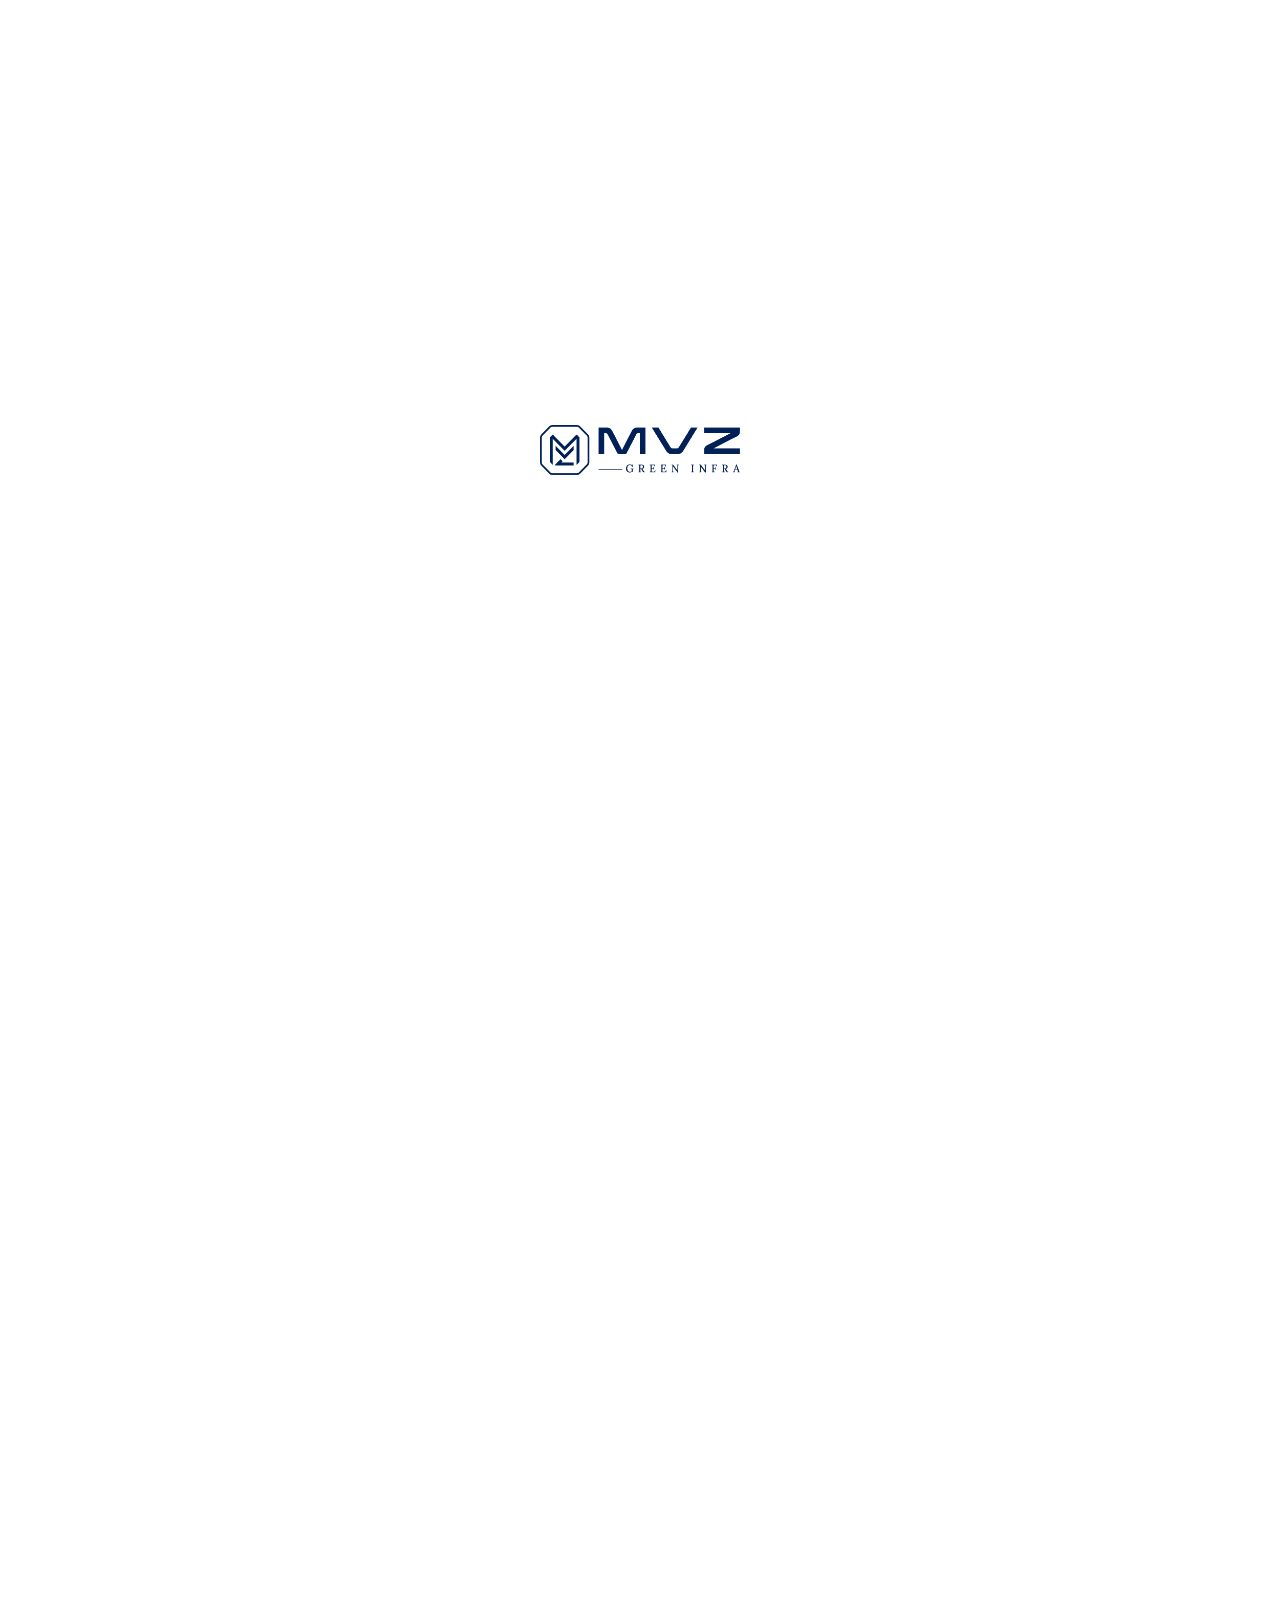
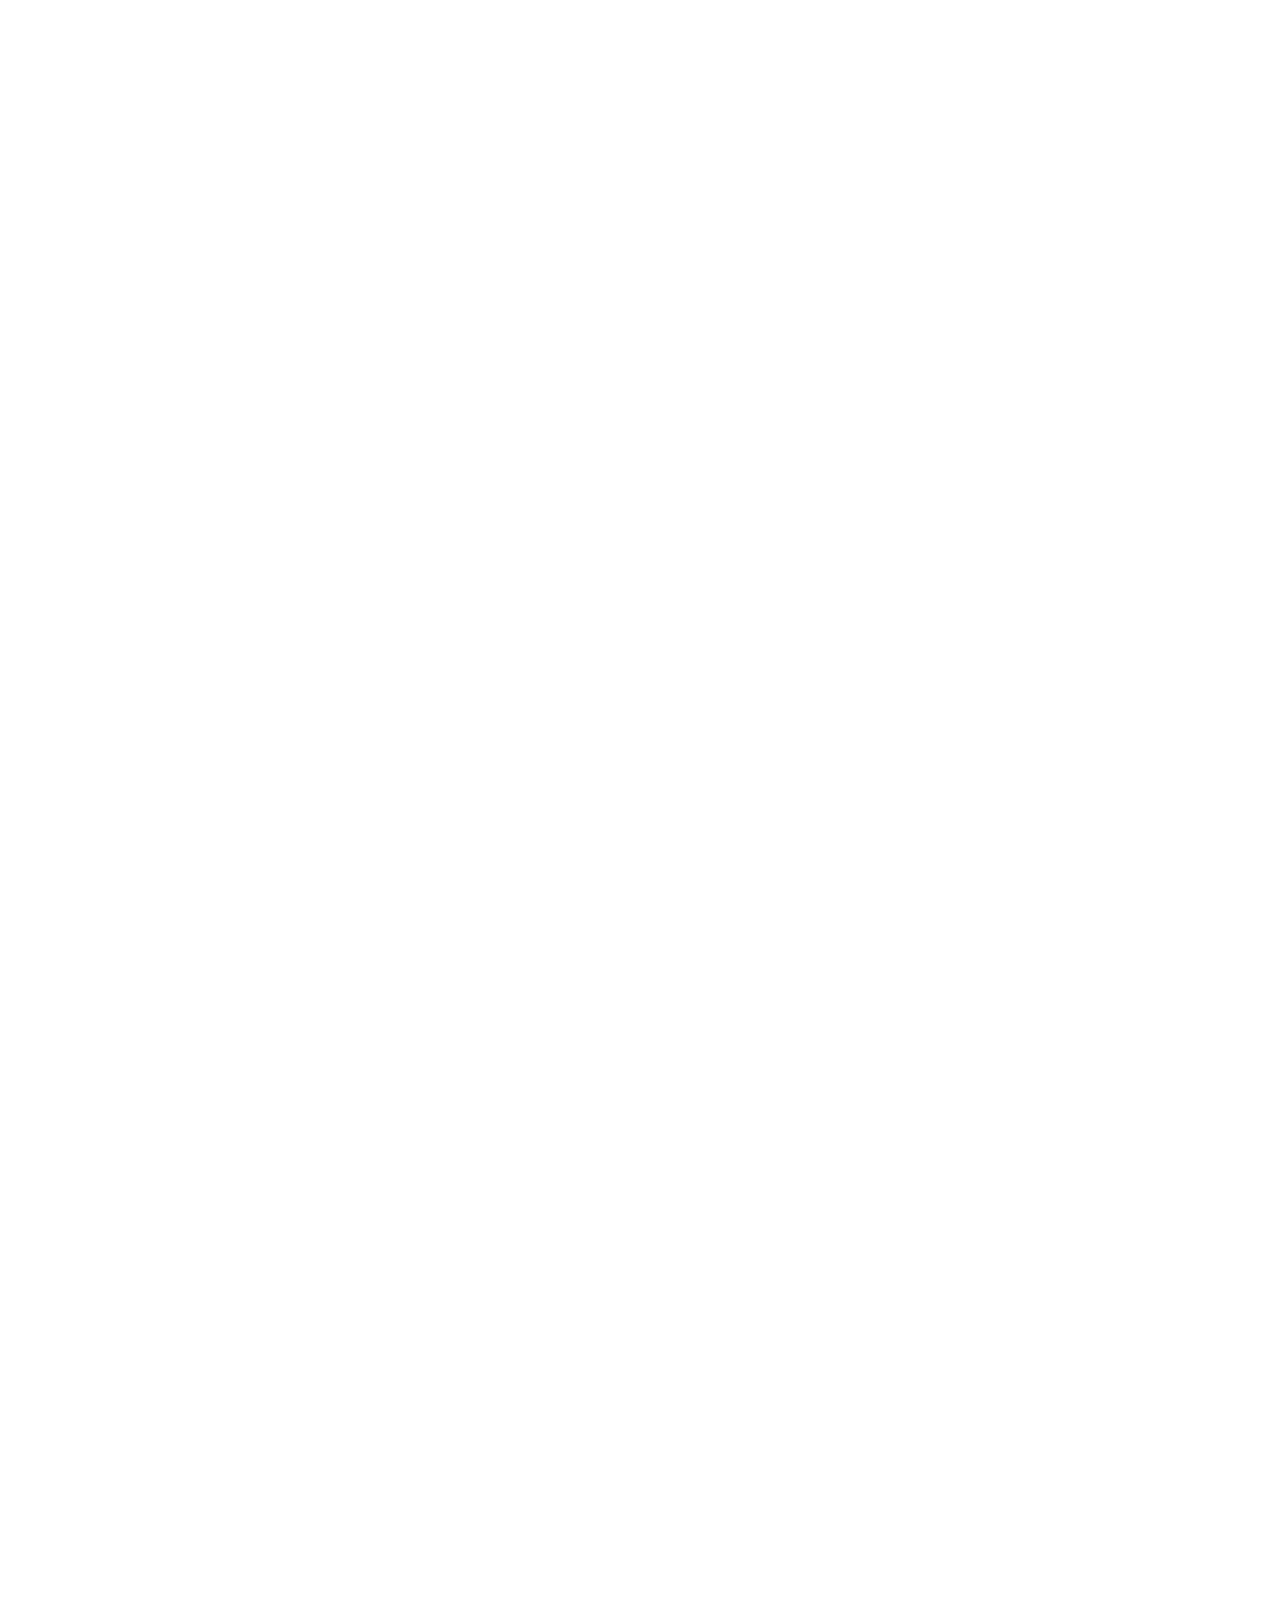
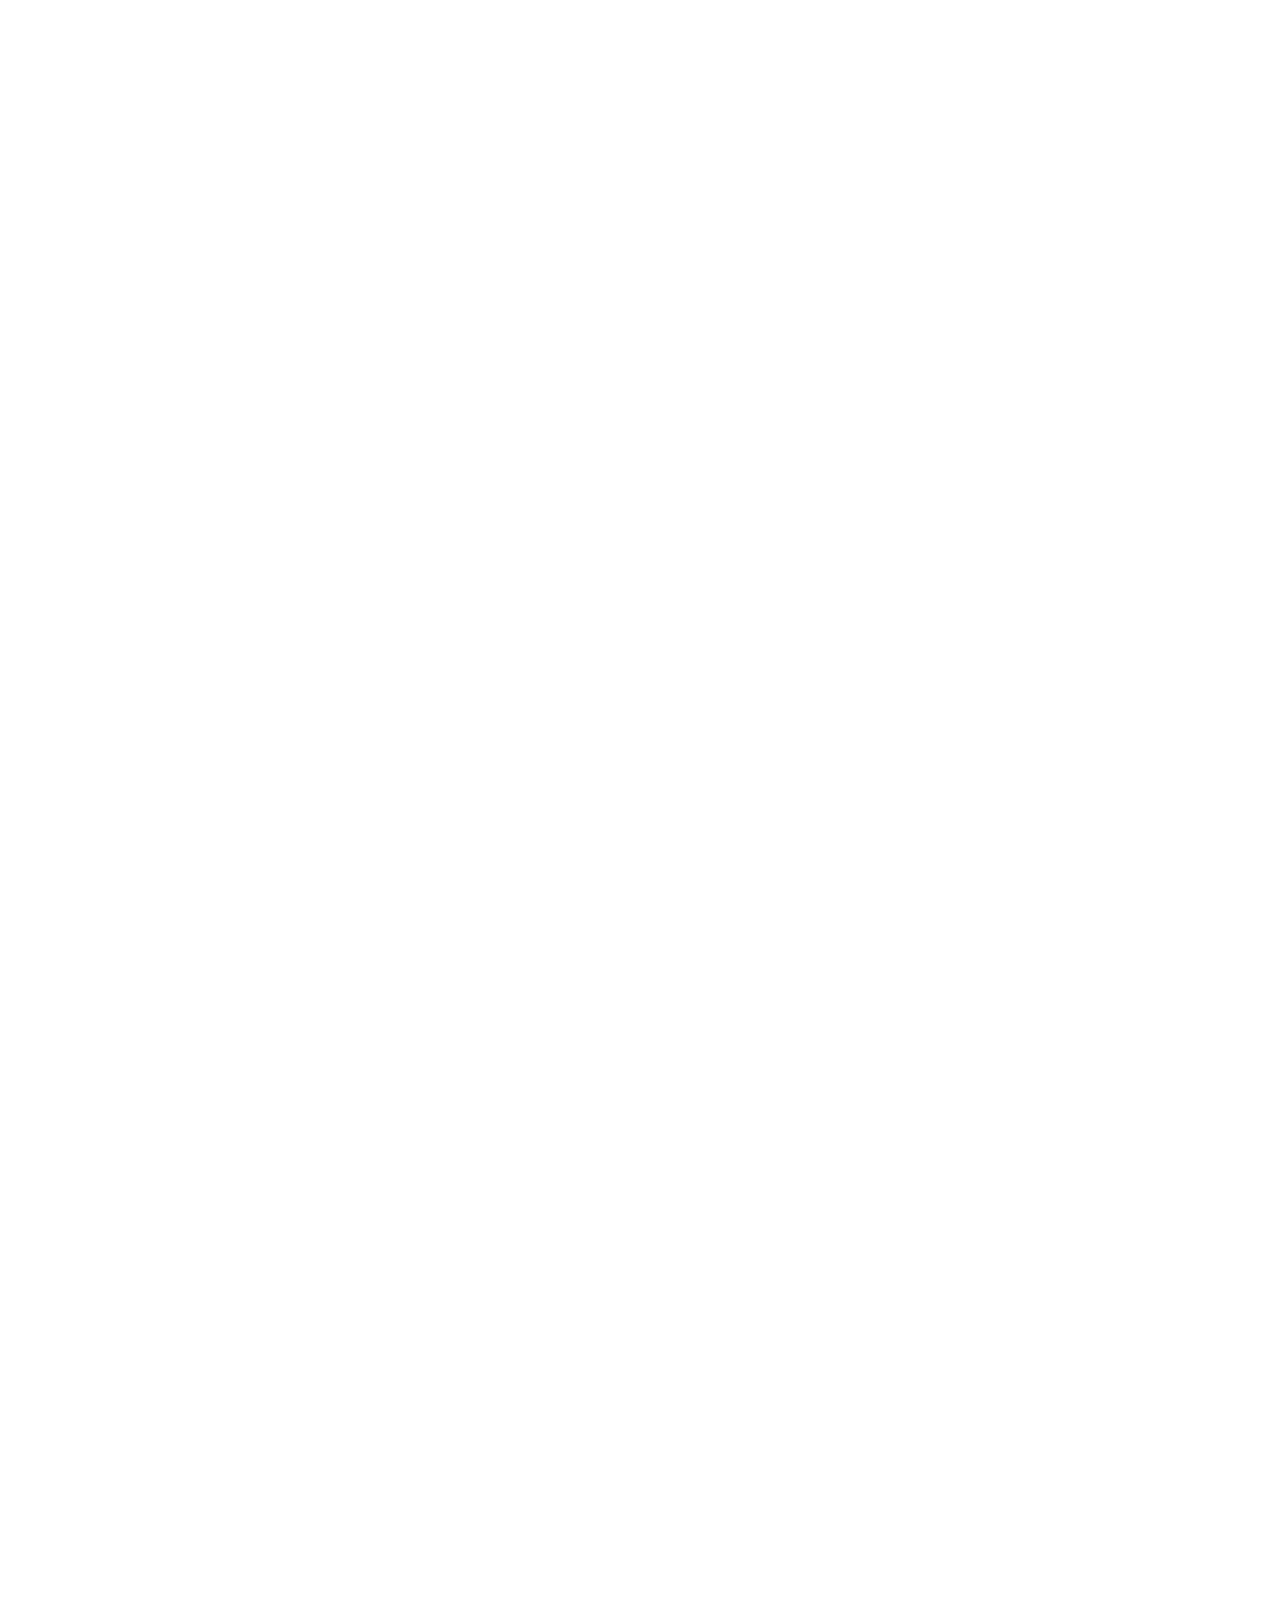
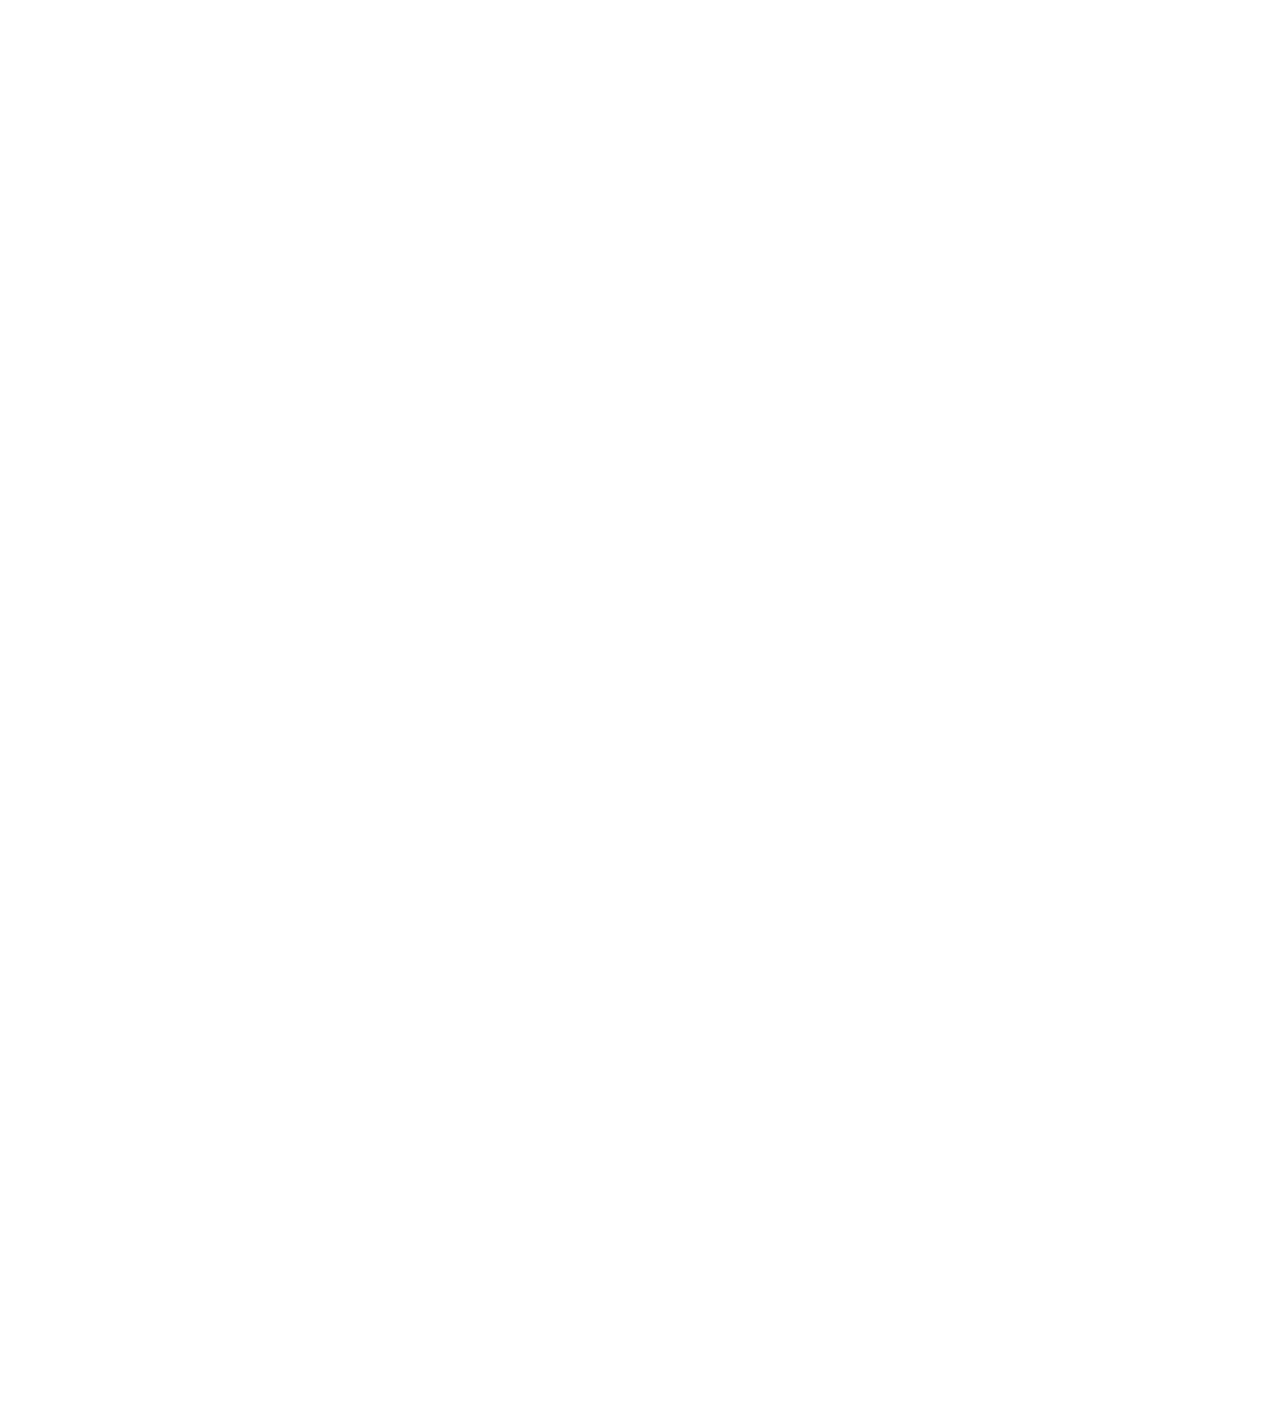
==== commit cadd8883: "changes" ====
--- a/index.html
+++ b/index.html
@@ -54,7 +54,7 @@
 					<div class="pbmit-pre-header-wrapper pbmit-bg-color-white">
 						<div class="container">
 							<div class="d-flex">
-								<div class="col-sm-3 col-3">
+								<div class="col-sm-4 col-4">
 									<div class="pbmit-logo-menuarea d-flex align-items-center">
 										<div class="site-branding pbmit-logo-area">
 											<h1 class="site-title">
@@ -66,55 +66,62 @@
 										</div>
 									</div>
 								</div>
-								<div class="col-sm-9 col-9">
+								<div class="col-sm-6 col-6">
 
 									<div class="pbmit-pre-header-left">
 										<ul class="pbmit-contact-info">
 											<li>
+												<img src="images/iso-certified.png" class="img-fluid" alt="">
+											</li>
+											<li>
 												<span>Email Us</span> <br>
-												<span><b>info@mvzinfratech.com</b></span>
+												<span><b>info@mvzgreeninfratech.com</b></span>
 											</li>
 											<li>
 												<span>Call Us</span> <br>
 												<span><b>91  9824028371</b></span>
 											</li>
-											<li>
+											<!-- <li>
 												<span>Address</span> <br>
 												<span><b>203, Shayam Villa, Opp. Croma Dahej Bypass Road, Bharuch-392001</b></span>
-												<!-- <span><b> Bharuch-392001</b></span> -->
-											</li>
+												
+											</li> -->
 										</ul>
 									</div>
 								</div>
-								<!-- <div class="col-2">
+								<div class="col-sm-4 col-2">
 
 									<div class="pbmit-pre-header-right">
 										<ul class="pbmit-social-links-data">
-											<li class="pbmit-social-li pbmit-social-facebook">
-												<a href="https://www.facebook.com/mvzinfotech/" target="_blank">
-													<span><i class="pbmit-base-icon-facebook-squared"></i></span>
-												</a>
-											</li>
-											<li class="pbmit-social-li pbmit-social-twitter">
-												<a href="https://twitter.com/i/flow/login?redirect_after_login=mvzinfotech"
-													target="_blank">
-													<span><i class="pbmit-base-icon-twitter"></i></span>
-												</a>
-											</li>
-											<li class="pbmit-social-li pbmit-social-instagram">
-												<a href="https://www.instagram.com/mvzinfotech/" target="_blank">
-													<span><i class="pbmit-base-icon-instagram"></i></span>
-												</a>
-											</li>
-											<li class="pbmit-social-li pbmit-social-youtube">
-												<a href="https://www.youtube.com/channel/UCUFHBCuG-X1kiYNh6LxG-3w"
-													target="_blank">
-													<span><i class="pbmit-base-icon-youtube-play"></i></span>
-												</a>
-											</li>
+											<ul class="pbmit-social-links">
+												<li class="pbmit-social-li pbmit-social-facebook">
+													<a href="https://www.facebook.com/mvzinfratech?mibextid=ZbWKwL" target="_blank">
+														<span><i
+																class="pbmit-base-icon-facebook-squared"></i></span>
+													</a>
+												</li>
+												<li class="pbmit-social-li pbmit-social-twitter">
+													<a href="https://www.linkedin.com/company/mvzinfratech/"
+														target="_blank">
+														<span><i class="pbmit-base-icon-linkedin-squared"></i></span>
+													</a>
+												</li>
+												<li class="pbmit-social-li pbmit-social-instagram">
+													<a href="https://www.instagram.com/mvzinfratech?igsh=enpjcG9wancyZHI4"
+														target="_blank">
+														<span><i class="pbmit-base-icon-instagram"></i></span>
+													</a>
+												</li>
+												<li class="pbmit-social-li pbmit-social-youtube">
+													<a href="https://youtube.com/@mvzinfratech?si=ywXH6LD7ZYXlGAiW"
+														target="_blank">
+														<span><i class="pbmit-base-icon-youtube-play"></i></span>
+													</a>
+												</li>
+											</ul>
 										</ul>
 									</div>
-								</div> -->
+								</div>
 							</div>
 						</div>
 					</div>
@@ -371,7 +378,7 @@
 						<div class="row">
 							<div class="col-md-7 col-xl-7">
 								<div class="about-one_img">
-									<img src="images/about-04.jpg" class="img-fluid" alt="">
+									<img src="images/about-04.JPG" class="img-fluid" alt="">
 								</div>
 							</div>
 							<div class="col-md-5 col-xl-5 pe-0">
@@ -419,7 +426,7 @@
 							<div class="col-md-12 col-xl-4">
 								<div class="pbmit-heading-subheading text-white animation-style1">
 									<h2 class="pbmit-title">
-										MANUFACTURING TECHNOLOGY SERVICES
+										CONSTRUCTION, DEVELOPMENT AND GREEN-INFRA SERVICES
 									</h2>
 									<div class="pbmit-heading-desc pjustify mt-4">
 										We have a long and proud history givin emphasis to environment social and
@@ -450,7 +457,7 @@
 														<div class="pbmit-service-icon-overlay">
 															<div class="pbmit-featured-img-wrapper">
 																<div class="pbmit-featured-wrapper">
-																	<img src="images/service-01.jpg" class="img-fluid"
+																	<img src="images/structural work.jpg" class="img-fluid"
 																		alt="">
 																</div>
 															</div>
@@ -481,7 +488,7 @@
 														<div class="pbmit-service-icon-overlay">
 															<div class="pbmit-featured-img-wrapper">
 																<div class="pbmit-featured-wrapper">
-																	<img src="images/service-02.jpg" class="img-fluid"
+																	<img src="images/road-work.jpg" class="img-fluid"
 																		alt="">
 																</div>
 															</div>
@@ -504,7 +511,7 @@
 																<a href="javascript:void(0)" rel="tag">Buildings</a>
 															</div>
 															<h3 class="pbmit-service-title">
-																<a href="javascript:void(0)">SITE DEVELOPMENT WORK</a>
+																<a href="javascript:void(0)">SITE DEVELOPMENT</a>
 															</h3>
 														</div>
 													</div>
@@ -512,7 +519,7 @@
 														<div class="pbmit-service-icon-overlay">
 															<div class="pbmit-featured-img-wrapper">
 																<div class="pbmit-featured-wrapper">
-																	<img src="images/service-03.jpg" class="img-fluid"
+																	<img src="images/site-development.jpg" class="img-fluid"
 																		alt="">
 																</div>
 															</div>
@@ -543,7 +550,7 @@
 														<div class="pbmit-service-icon-overlay">
 															<div class="pbmit-featured-img-wrapper">
 																<div class="pbmit-featured-wrapper">
-																	<img src="images/service-04.jpg" class="img-fluid"
+																	<img src="images/foundation-work.JPG" class="img-fluid"
 																		alt="">
 																</div>
 															</div>
@@ -576,7 +583,7 @@
 														<div class="pbmit-service-icon-overlay">
 															<div class="pbmit-featured-img-wrapper">
 																<div class="pbmit-featured-wrapper">
-																	<img src="images/service-04.jpg" class="img-fluid"
+																	<img src="images/industrial-building.jpg" class="img-fluid"
 																		alt="">
 																</div>
 															</div>
@@ -609,7 +616,7 @@
 														<div class="pbmit-service-icon-overlay">
 															<div class="pbmit-featured-img-wrapper">
 																<div class="pbmit-featured-wrapper">
-																	<img src="images/service-04.jpg" class="img-fluid"
+																	<img src="images/shed work.jpeg" class="img-fluid"
 																		alt="">
 																</div>
 															</div>
@@ -642,7 +649,7 @@
 														<div class="pbmit-service-icon-overlay">
 															<div class="pbmit-featured-img-wrapper">
 																<div class="pbmit-featured-wrapper">
-																	<img src="images/service-04.jpg" class="img-fluid"
+																	<img src="images/piling-work.jpg" class="img-fluid"
 																		alt="">
 																</div>
 															</div>
@@ -667,7 +674,7 @@
 																<a href="javascript:void(0)" rel="tag">Engineering</a>
 															</div>
 															<h3 class="pbmit-service-title">
-																<a href="javascript:void(0)">SOLAR POWER</a>
+																<a href="javascript:void(0)">SOLAR Site Work</a>
 															</h3>
 														</div>
 													</div>
@@ -675,7 +682,7 @@
 														<div class="pbmit-service-icon-overlay">
 															<div class="pbmit-featured-img-wrapper">
 																<div class="pbmit-featured-wrapper">
-																	<img src="images/service-04.jpg" class="img-fluid"
+																	<img src="images/solar-work.jpg" class="img-fluid"
 																		alt="">
 																</div>
 															</div>
@@ -1071,8 +1078,8 @@
 														<div class="pbmit-tabs-col d-flex">
 															<div class="pbmit-ihbox-contents">
 																<div class="pbmit-content-inner d-flex">
-																	<h4 class="pbmit-title">Industry Recognition
-																	</h4>
+																	<h5 class="pbmit-title">Recent project detail
+																	</h5>
 																</div>
 																<div class="pbmit-heading-desc">
 																	<p class="pjustify" style="margin-right: 20px;">The
@@ -1103,7 +1110,7 @@
 													</div>
 													<div class="pbmit-featured-img-wrapper">
 														<div class="pbmit-featured-wrapper">
-															<img src="images/peoject-single-01.jpg" class="img-fluid"
+															<img src="images/matar-project-04.JPG" class="img-fluid"
 																alt="">
 														</div>
 													</div>
--- a/css/shortcode.css
+++ b/css/shortcode.css
@@ -2644,7 +2644,7 @@
 	font-style: normal;
 }
 .pbmit-tab .mvzinfotech-tabs-heading{
-	font-size: 26px;
+	font-size: 20px;
     line-height: 46px;
     margin-bottom: 27px;
 	text-transform: uppercase;
--- a/css/base.css
+++ b/css/base.css
@@ -557,7 +557,7 @@
      display: inline-block;
      max-width: 100%;
      height: auto;
-     max-height: 45px;
+     max-height: 60px;
      -webkit-transition: all 300ms ease;
      transition: all 300ms ease;
 }
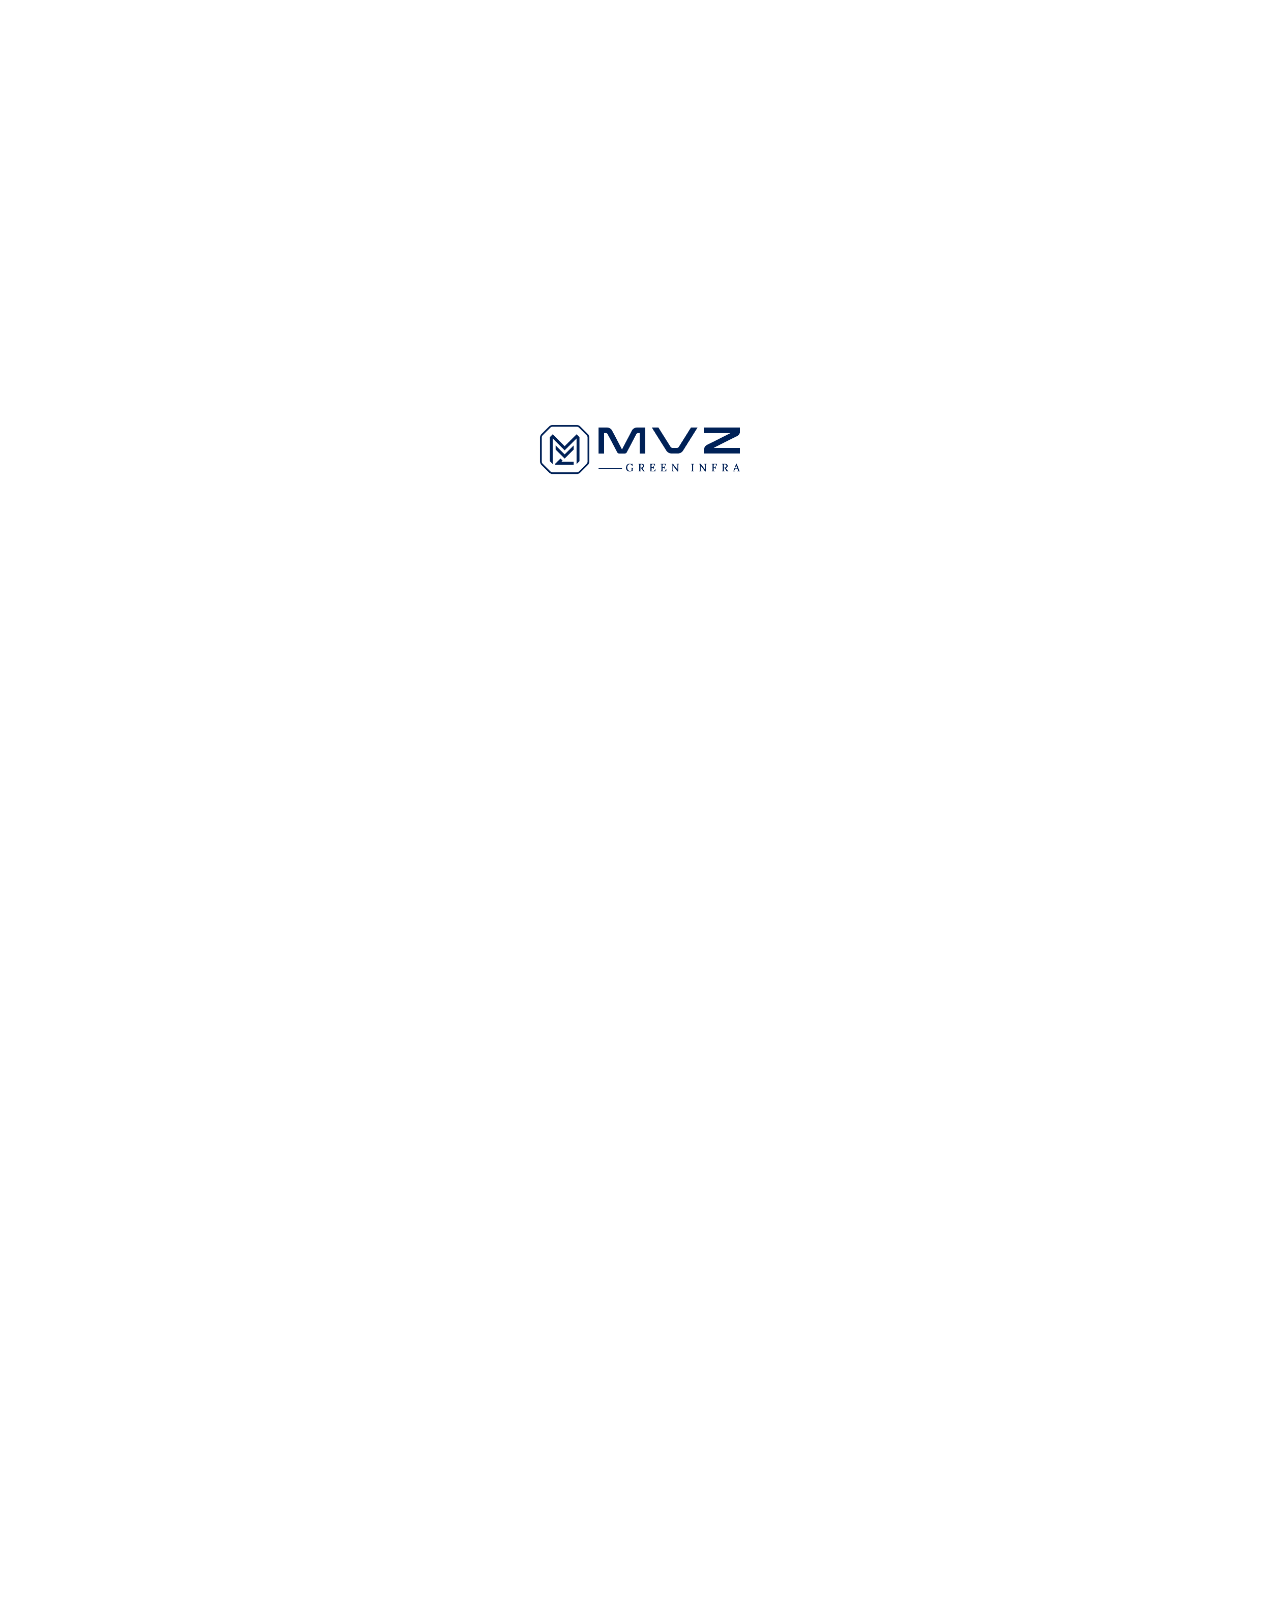
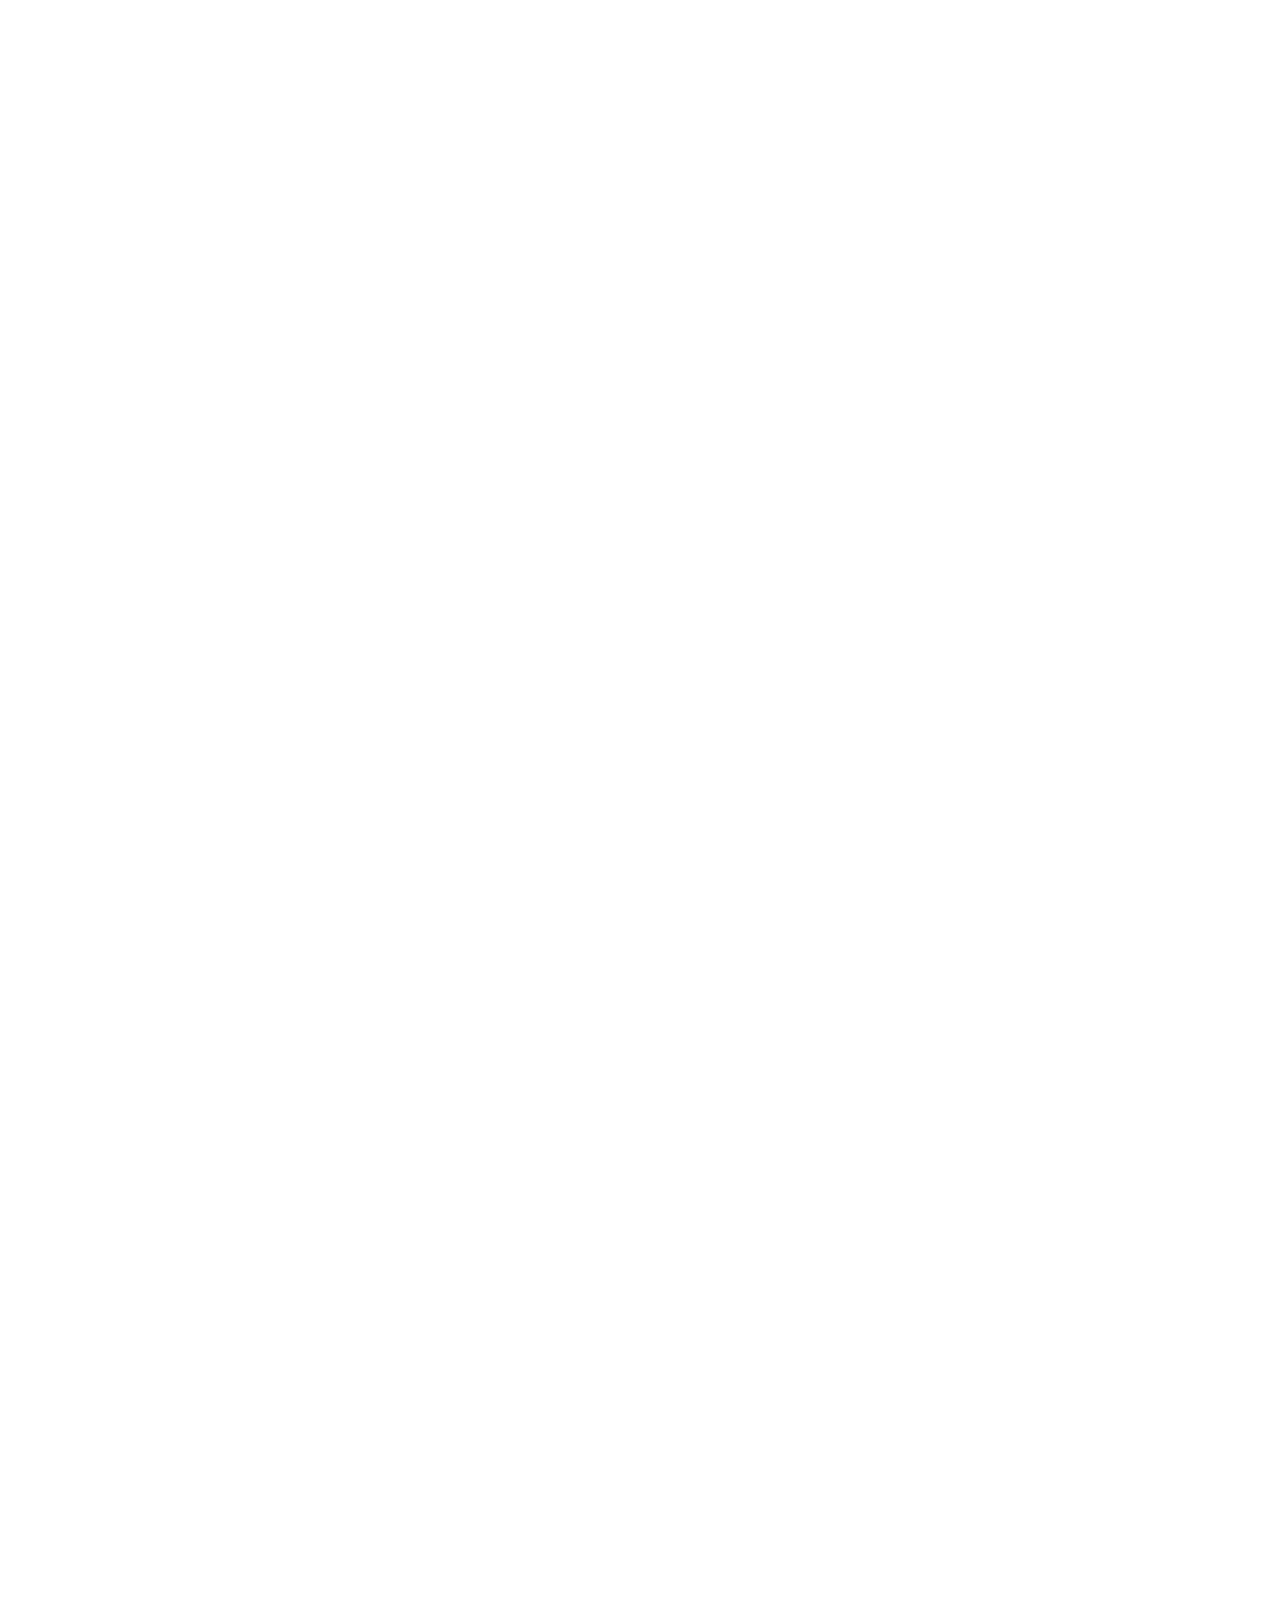
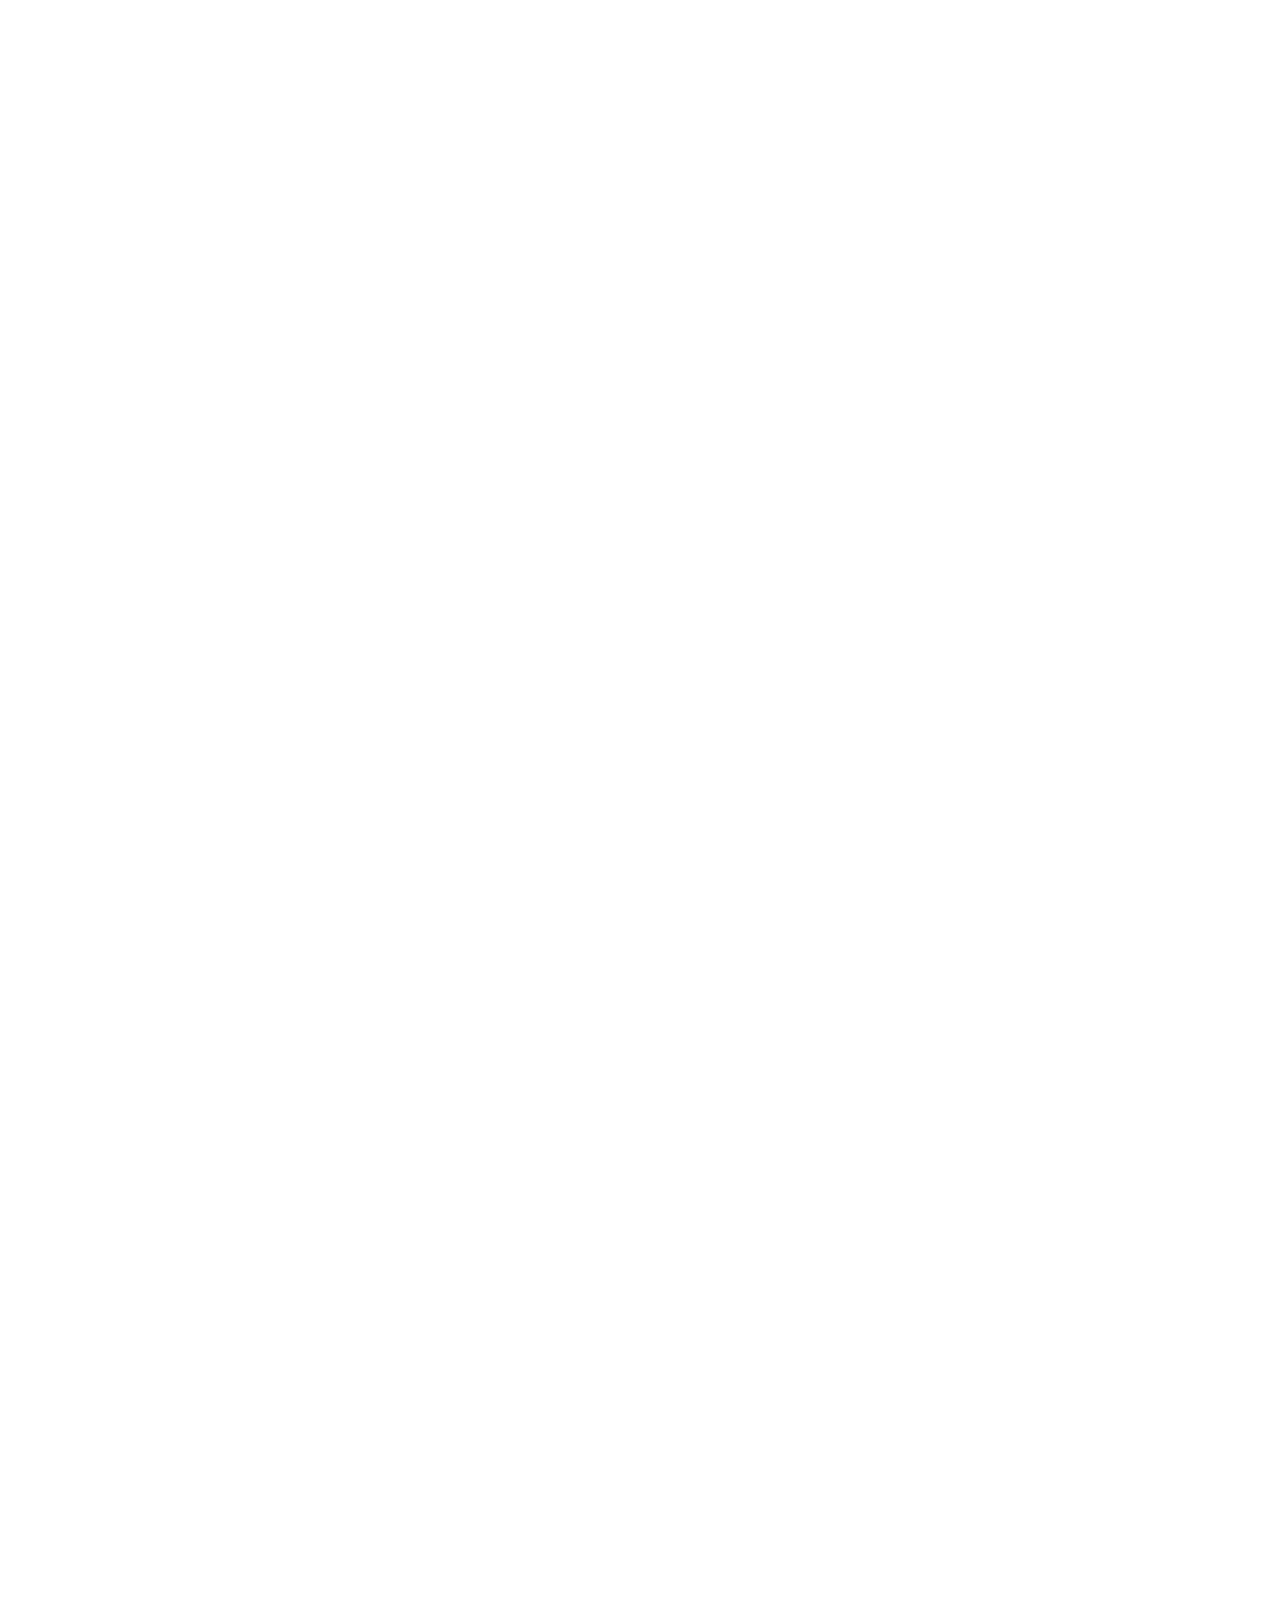
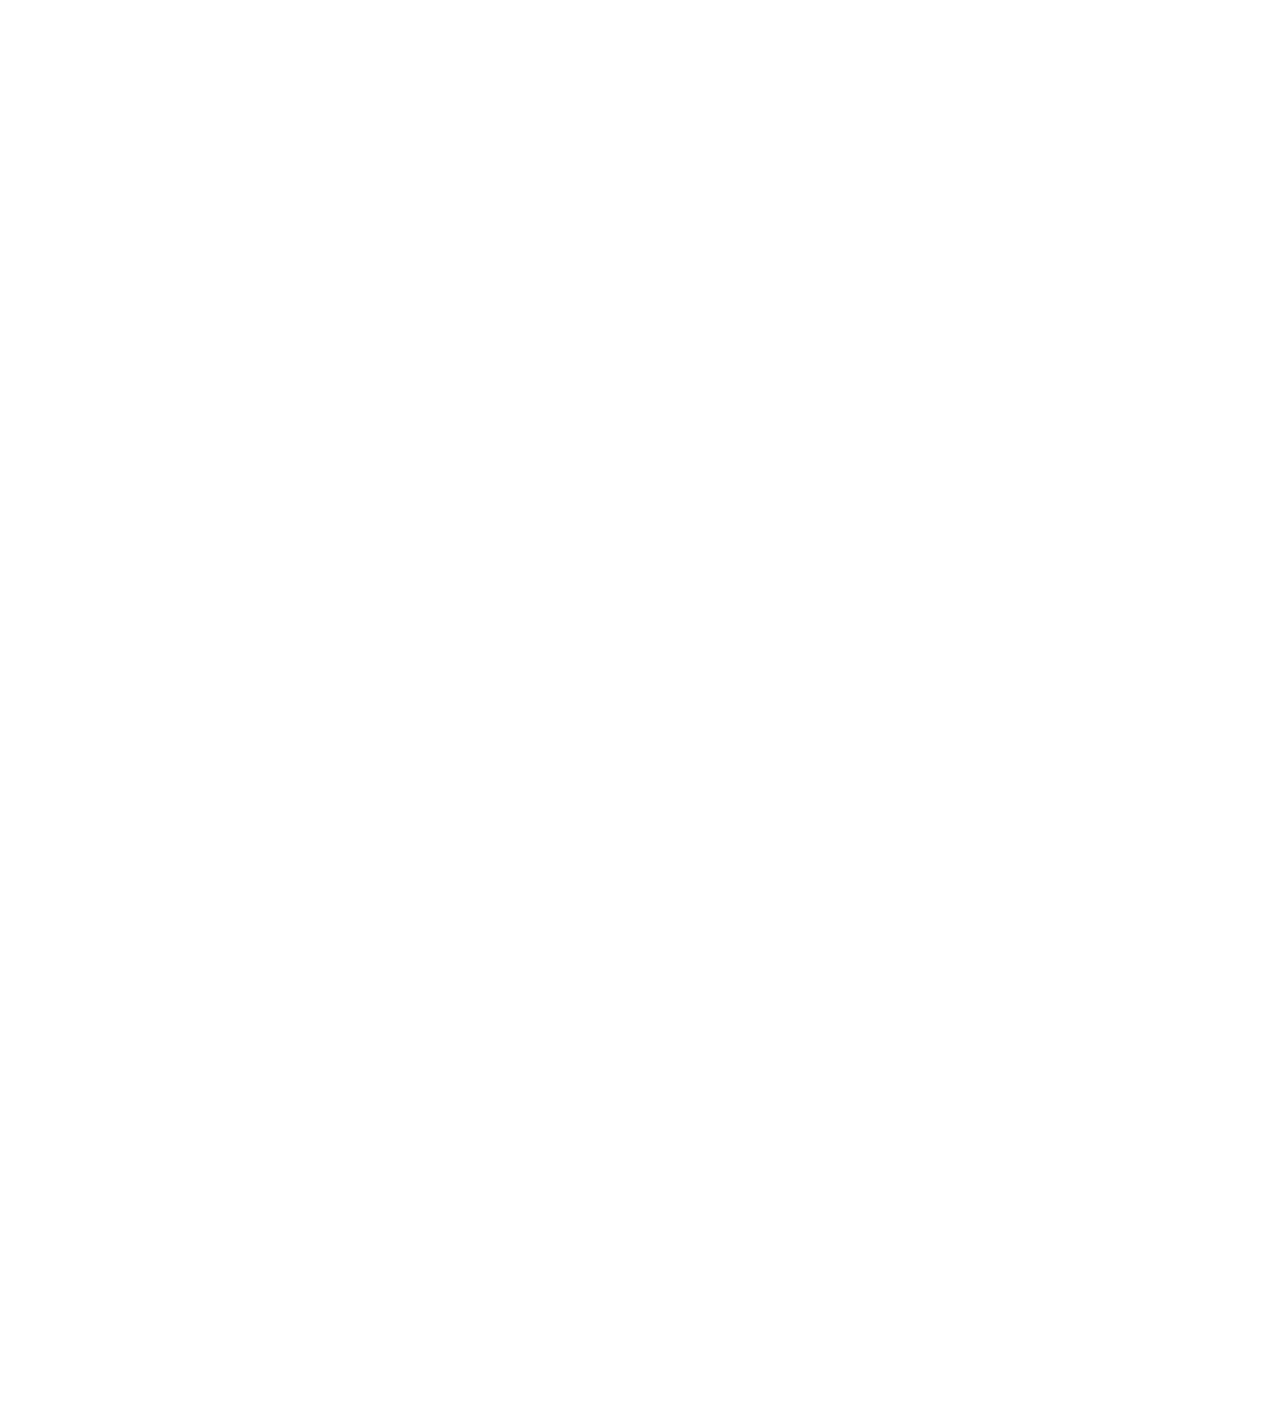
==== commit e21831f6: "changes" ====
--- a/index.html
+++ b/index.html
@@ -258,7 +258,7 @@
 						<rs-module id="rev_slider_1_1" data-version="6.6.14">
 							<rs-slides style="overflow: hidden; position: absolute;">
 								<rs-slide style="position: absolute;" data-key="rs-1" data-title="Slide" data-thumb="images/Slider-01-50x100.jpg" data-anim="adpr:false;" data-in="o:0;" data-out="a:false;">
-									<img src="images/matar-project-01.JPG" alt="" title="Slider-01" width="1923" height="950" class="rev-slidebg tp-rs-img rs-lazyload" data-lazyload="images/matar-project-01.jpg" data-no-retina>
+									<img src="images/matar-project-01.png" alt="" title="Slider-01" width="1923" height="950" class="rev-slidebg tp-rs-img rs-lazyload" data-lazyload="images/matar-project-01.png" data-no-retina>
 								</rs-slide>
 								<rs-slide style="position: absolute;" data-key="rs-7" data-title="Slide" data-thumb="images/Slider-02-50x100.jpg" data-anim="adpr:false;" data-in="o:0;" data-out="a:false;">
 									<img src="images/sudi-project-05.jpg" alt="" title="Slider-02" width="2358" height="999" class="rev-slidebg tp-rs-img rs-lazyload" data-lazyload="images/sudi-project-05.jpg" data-no-retina>
--- a/css/style.css
+++ b/css/style.css
@@ -2015,5 +2015,11 @@
     box-shadow: none; /* Remove focus box shadow */
 }
 
+.slider img {
+    height: 400px; /* Set your desired height */
+    object-fit: cover; /* Cover the entire container while maintaining aspect ratio */
+    width: 100%;
+}
 
 
+
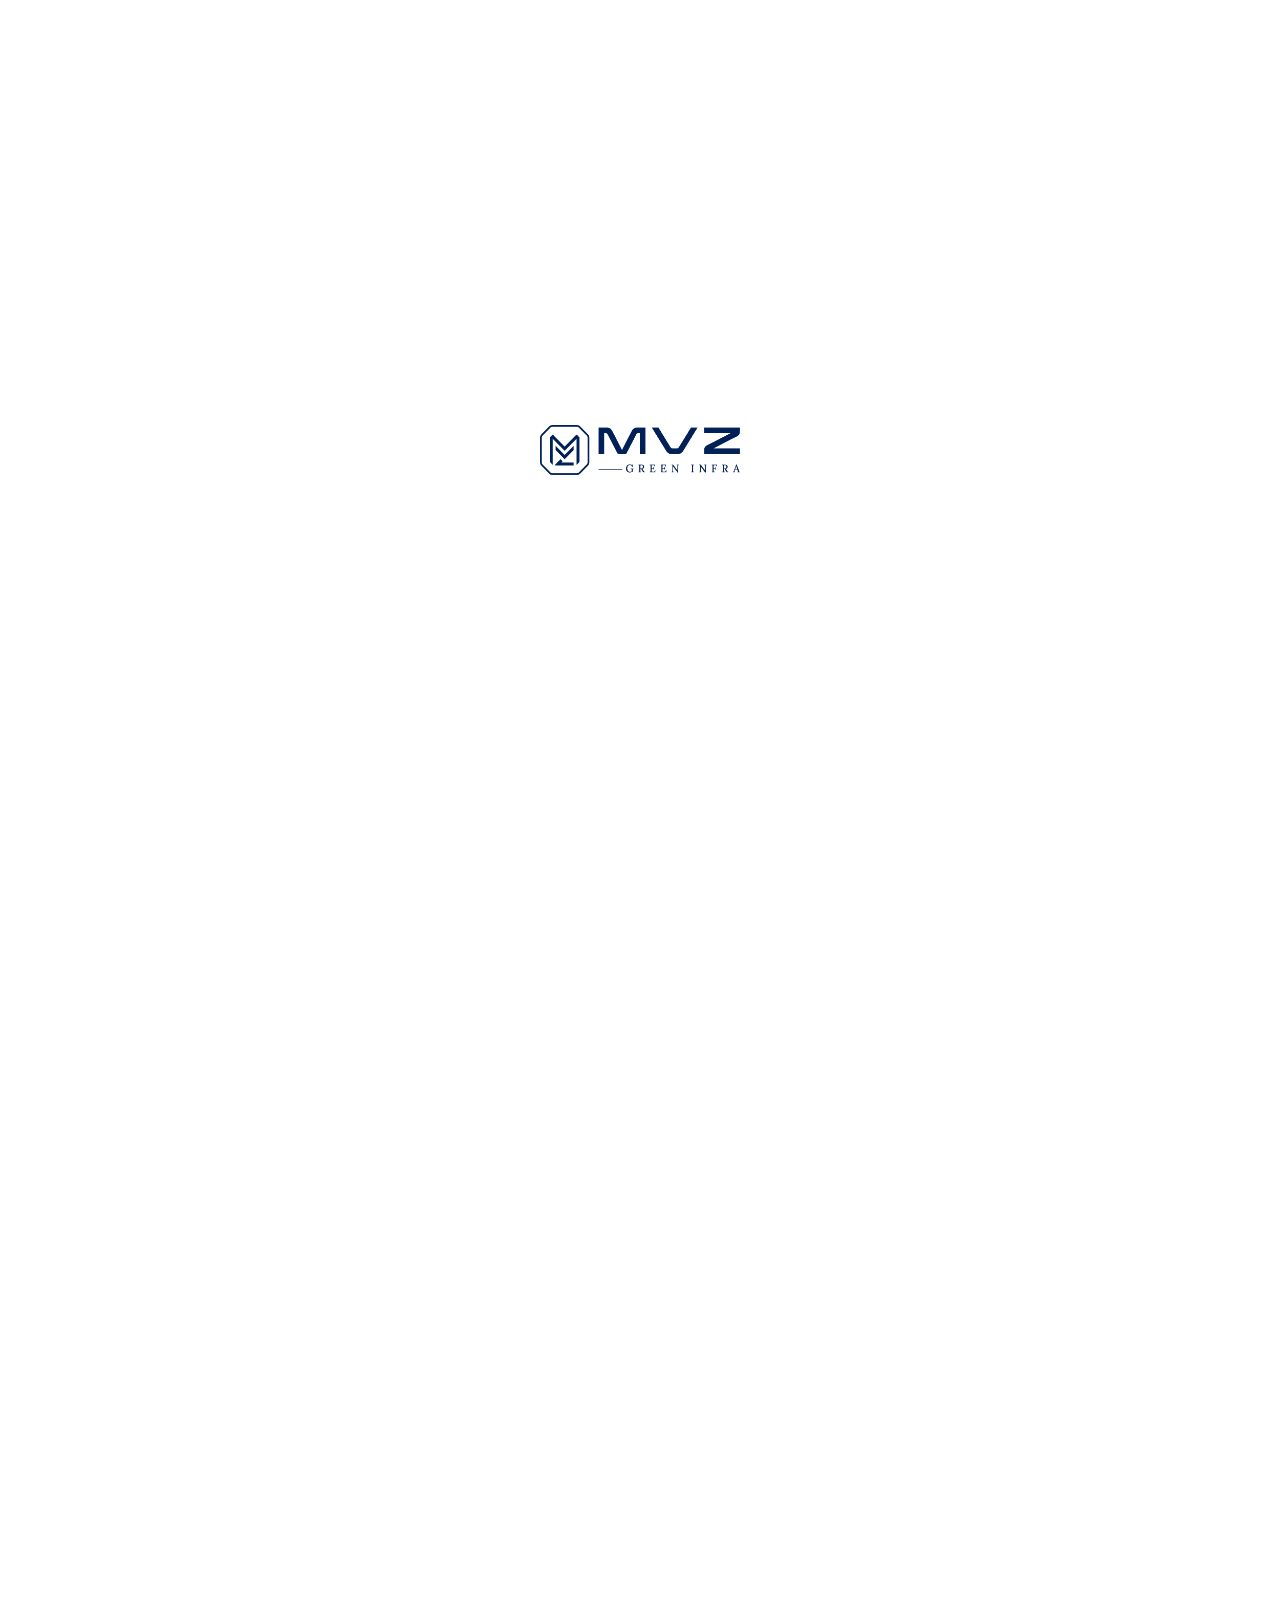
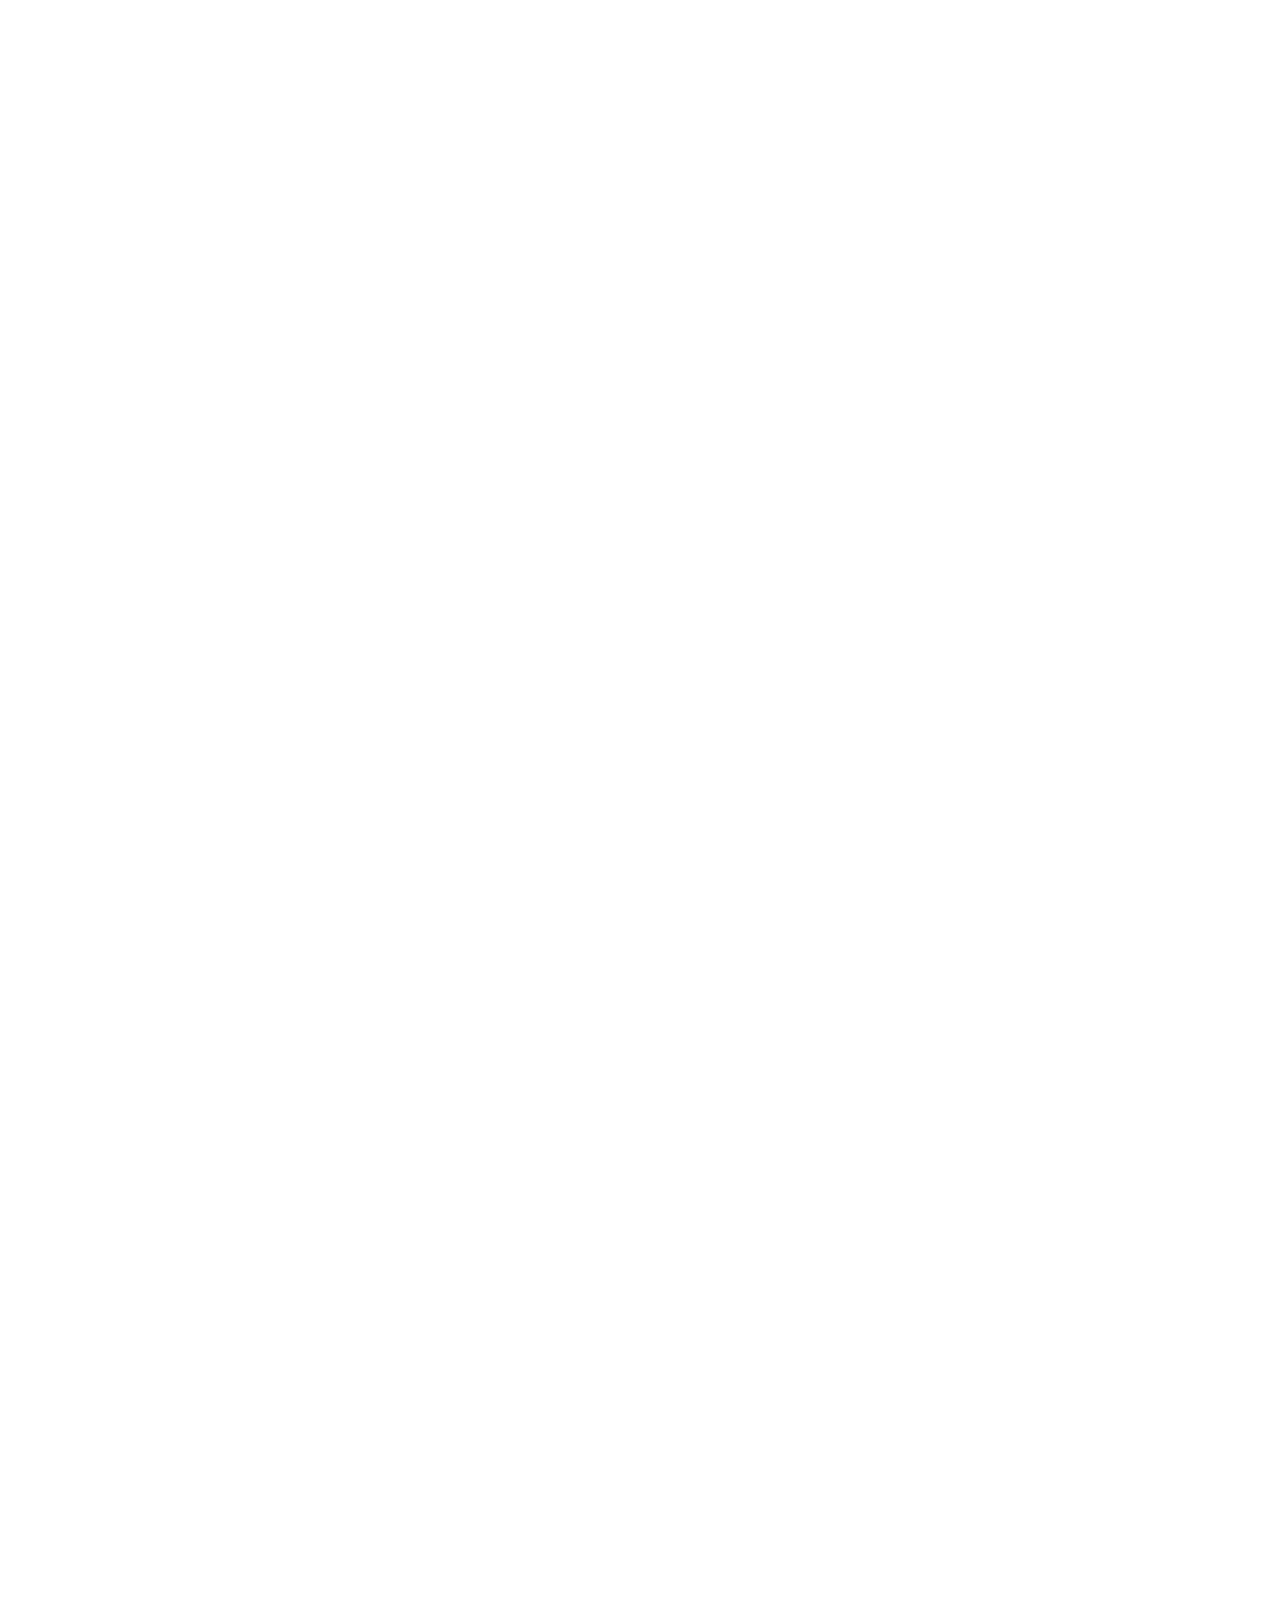
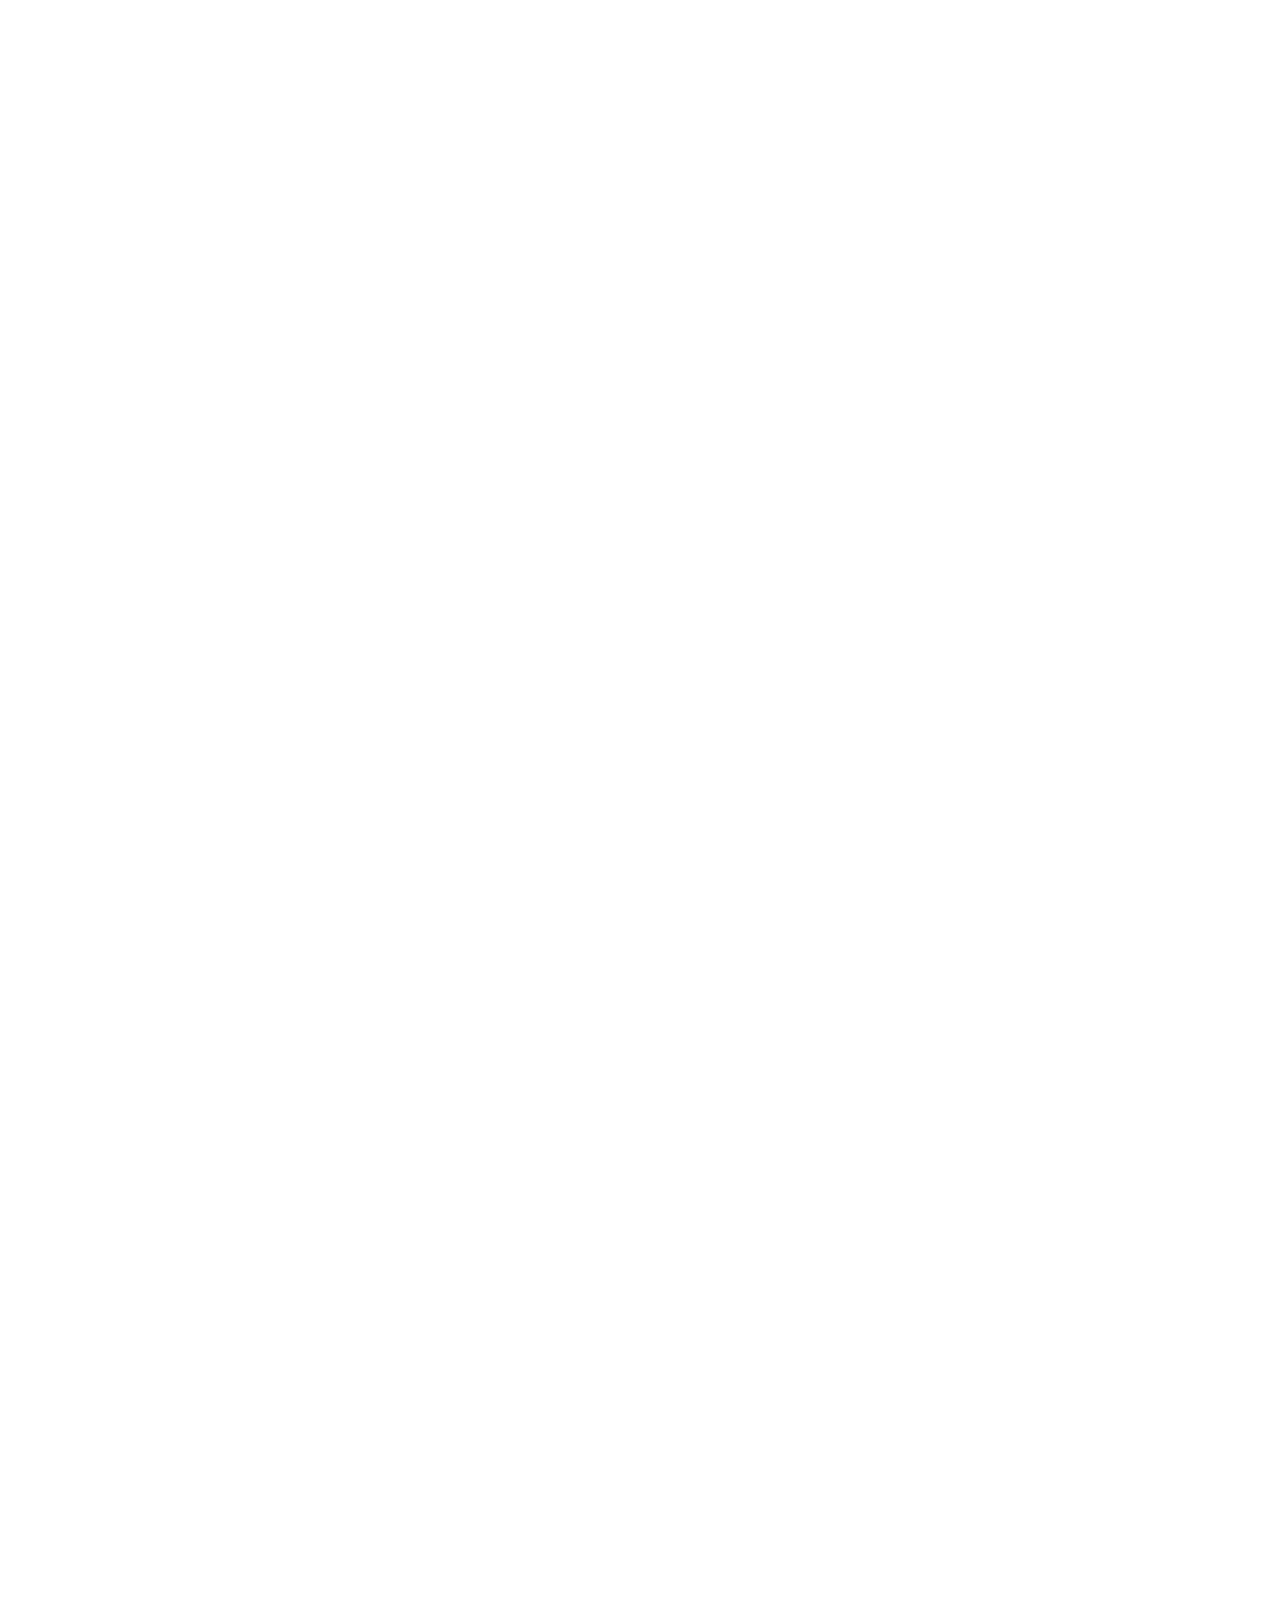
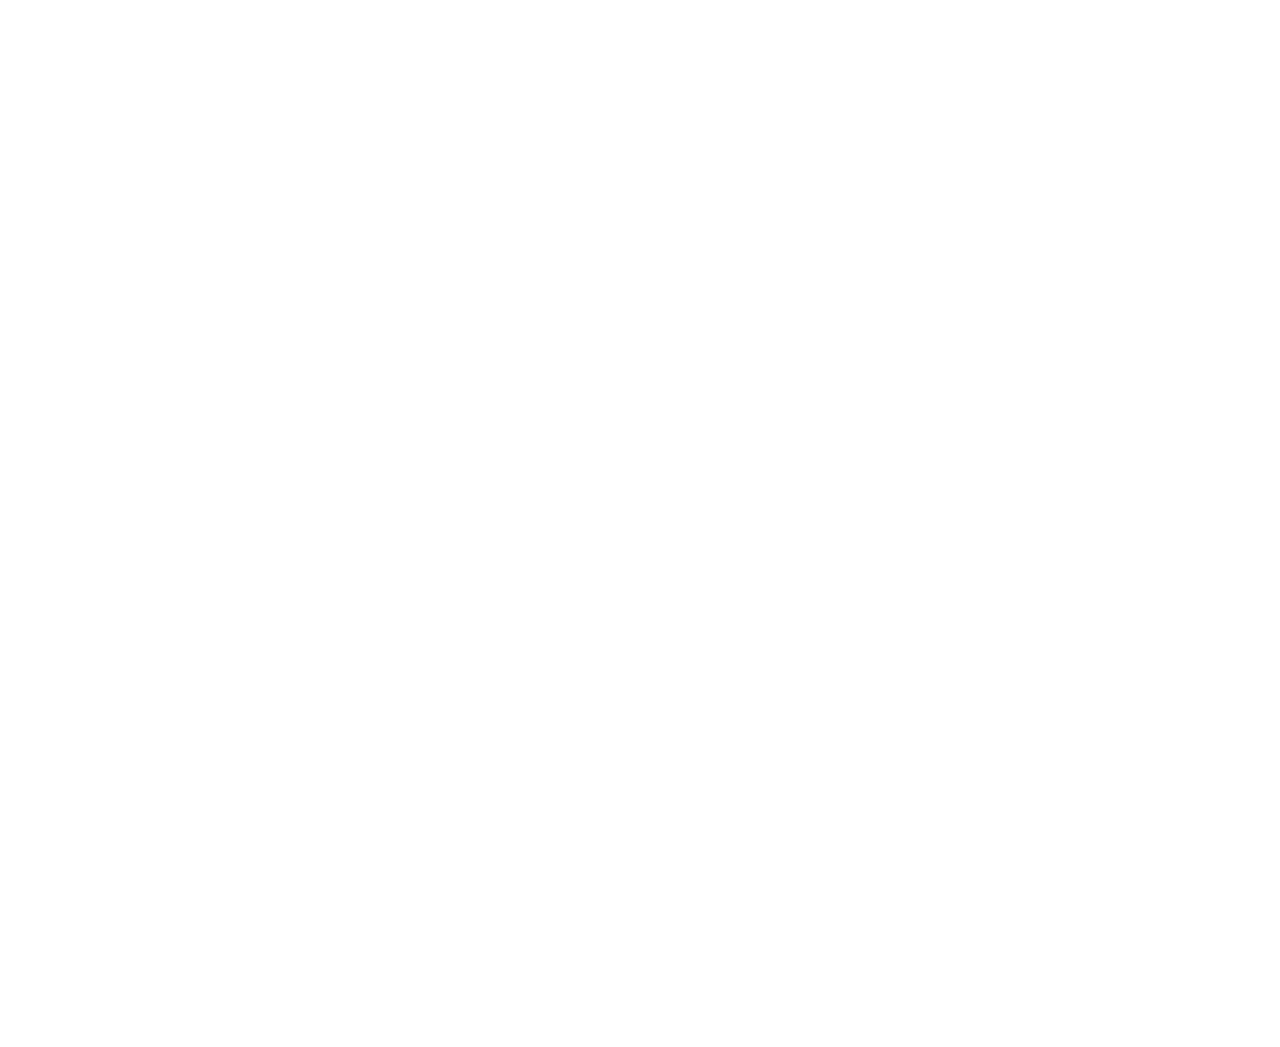
==== commit ecb510fc: "tester" ====
--- a/index.html
+++ b/index.html
@@ -53,8 +53,7 @@
 				<div class="site-header-menu">
 					<div class="pbmit-pre-header-wrapper pbmit-bg-color-white">
 						<div class="container">
-							<div class="d-flex">
-								<div class="col-sm-4 col-4">
+							<div class="d-flex justify-content-between">
 									<div class="pbmit-logo-menuarea d-flex align-items-center">
 										<div class="site-branding pbmit-logo-area">
 											<h1 class="site-title">
@@ -65,11 +64,8 @@
 											</h1>
 										</div>
 									</div>
-								</div>
-								<div class="col-sm-6 col-6">
-
-									<div class="pbmit-pre-header-left">
-										<ul class="pbmit-contact-info">
+									<div class="pbmit-pre-header-left align-items-center ml-auto">
+										<ul class="pbmit-contact-info d-flex align-items-center">
 											<li>
 												<img src="images/iso-certified.png" class="img-fluid" alt="">
 											</li>
@@ -81,49 +77,31 @@
 												<span>Call Us</span> <br>
 												<span><b>91  9824028371</b></span>
 											</li>
-											<!-- <li>
-												<span>Address</span> <br>
-												<span><b>203, Shayam Villa, Opp. Croma Dahej Bypass Road, Bharuch-392001</b></span>
-												
-											</li> -->
-										</ul>
-									</div>
-								</div>
-								<div class="col-sm-4 col-2">
-
-									<div class="pbmit-pre-header-right">
-										<ul class="pbmit-social-links-data">
-											<ul class="pbmit-social-links">
-												<li class="pbmit-social-li pbmit-social-facebook">
+											<li>
+												<span> Social media</span> <br>
+												<span>
 													<a href="https://www.facebook.com/mvzinfratech?mibextid=ZbWKwL" target="_blank">
 														<span><i
 																class="pbmit-base-icon-facebook-squared"></i></span>
 													</a>
-												</li>
-												<li class="pbmit-social-li pbmit-social-twitter">
+													<a href="https://youtube.com/@mvzinfratech?si=ywXH6LD7ZYXlGAiW"
+														target="_blank">
+														<span><i class="pbmit-base-icon-youtube-play"></i></span>
+													</a>
 													<a href="https://www.linkedin.com/company/mvzinfratech/"
 														target="_blank">
 														<span><i class="pbmit-base-icon-linkedin-squared"></i></span>
 													</a>
-												</li>
-												<li class="pbmit-social-li pbmit-social-instagram">
 													<a href="https://www.instagram.com/mvzinfratech?igsh=enpjcG9wancyZHI4"
 														target="_blank">
 														<span><i class="pbmit-base-icon-instagram"></i></span>
 													</a>
-												</li>
-												<li class="pbmit-social-li pbmit-social-youtube">
-													<a href="https://youtube.com/@mvzinfratech?si=ywXH6LD7ZYXlGAiW"
-														target="_blank">
-														<span><i class="pbmit-base-icon-youtube-play"></i></span>
-													</a>
-												</li>
-											</ul>
+												</span>
+											</li>
 										</ul>
 									</div>
-								</div>
-							</div>
-						</div>
+							</div>
+						</div> 
 					</div>
 					<div class="pbmit-main-header-area" id="navbar">
 						<div class="container">
@@ -257,13 +235,13 @@
 					<rs-module-wrap id="rev_slider_1_1_wrapper" data-alias="hone-01" data-source="gallery" style="visibility:hidden;background:transparent;padding:0;margin:0px auto;margin-top:0;margin-bottom:0;">
 						<rs-module id="rev_slider_1_1" data-version="6.6.14">
 							<rs-slides style="overflow: hidden; position: absolute;">
-								<rs-slide style="position: absolute;" data-key="rs-1" data-title="Slide" data-thumb="images/Slider-01-50x100.jpg" data-anim="adpr:false;" data-in="o:0;" data-out="a:false;">
+								<rs-slide style="position: absolute;" data-key="rs-1" data-title="Slide" data-thumb="images/Slider-01-50x100.jpg" data-anim="adpr:false;" data-in="o:0;" data-out="a:false;"  data-transition="fade;" data-duration="3000">
 									<img src="images/matar-project-01.png" alt="" title="Slider-01" width="1923" height="950" class="rev-slidebg tp-rs-img rs-lazyload" data-lazyload="images/matar-project-01.png" data-no-retina>
 								</rs-slide>
-								<rs-slide style="position: absolute;" data-key="rs-7" data-title="Slide" data-thumb="images/Slider-02-50x100.jpg" data-anim="adpr:false;" data-in="o:0;" data-out="a:false;">
+								<rs-slide style="position: absolute;" data-key="rs-7" data-title="Slide" data-thumb="images/Slider-02-50x100.jpg" data-anim="adpr:false;" data-in="o:0;" data-out="a:false;" data-transition="fade;" data-duration="3000">
 									<img src="images/sudi-project-05.jpg" alt="" title="Slider-02" width="2358" height="999" class="rev-slidebg tp-rs-img rs-lazyload" data-lazyload="images/sudi-project-05.jpg" data-no-retina>
 								</rs-slide>
-								<rs-slide style="position: absolute;" data-key="rs-8" data-title="Slide" data-thumb="images/Slider-03-50x100.jpg" data-anim="adpr:false;" data-in="o:0;" data-out="a:false;">
+								<rs-slide style="position: absolute;" data-key="rs-8" data-title="Slide" data-thumb="images/Slider-03-50x100.jpg" data-anim="adpr:false;" data-in="o:0;" data-out="a:false;" data-transition="fade" data-duration="3000">
 									<img src="images/matar-project-03.JPG" alt="" title="Slider-03" width="2557" height="1049" class="rev-slidebg tp-rs-img rs-lazyload" data-lazyload="images/matar-project-03.JPG" data-no-retina>
 								</rs-slide>
 							</rs-slides>
@@ -426,7 +404,7 @@
 							<div class="col-md-12 col-xl-4">
 								<div class="pbmit-heading-subheading text-white animation-style1">
 									<h2 class="pbmit-title">
-										CONSTRUCTION, DEVELOPMENT AND GREEN-INFRA SERVICES
+										CONSTRUCTION AND DEVELOPMENT SERVICES
 									</h2>
 									<div class="pbmit-heading-desc pjustify mt-4">
 										We have a long and proud history givin emphasis to environment social and
@@ -1179,6 +1157,7 @@
 
 				<div class="container">
 					<div class="row g-0">
+						<h6 style="text-align: center; font-family: cursive;">Our Clients</h6> <br>
 						<div class="client-section_one">
 							<div class="customer-logos">
 								<div><img src="images/sliderlogo/KP-Group-Logo.png" alt="Logo 1"></div>
--- a/css/shortcode.css
+++ b/css/shortcode.css
@@ -78,6 +78,7 @@
 .pbmit-heading-subheading.text-white .pbmit-subtitle,
 .pbmit-heading-subheading.text-white .pbmit-title{
 	color: var(--pbmit-white-color);
+	font-size: xx-large;
 }
 
 /*----------------------------------------*/
@@ -882,8 +883,8 @@
 }
 .pbmit-service-style-1 .pbmit-service-title{
 	margin-bottom: 95px;
-    font-size: 20px;
-    line-height: 38px;
+    font-size: 18px;
+    line-height: 30px;
 	text-transform: uppercase;
 }
 .pbmit-service-style-1 .pbmit-port-cat a {
@@ -2356,15 +2357,15 @@
 }
 
 .pbmit-title-bar-wrapper.custom-bg-2 {
-    background-image: url(../images/about-us.JPG);
+    background-image: url(../images/Slider-03.jpg);
 }
 
 .pbmit-title-bar-wrapper.custom-bg-3 {
-	background-image: url(../images/project-header.JPG);
+	background-image: url(../images/matar-project-04.JPG);
 }
 
 .pbmit-title-bar-wrapper.custom-bg-4 {
-	background-image: url(../images/matar-project-04.JPG);
+	background-image: url(../images/about-04.png);
 }
 
 .pbmit-title-bar-wrapper:before{
@@ -2944,6 +2945,61 @@
 #rev_slider_1_1_wrapper .persephone.tparrows.tp-rightarrow:before{
 	content:'\e814'
 }
+
+/* Desktop styles */
+@media (min-width: 1367px) {
+    .pbmit-slider-area,
+    #rev_slider_1_1_wrapper,
+    #rev_slider_1_1 {
+        height: 720px !important;
+    }
+}
+
+/* Laptop styles */
+@media (max-width: 1366px) and (min-width: 769px) {
+    .pbmit-slider-area,
+    #rev_slider_1_1_wrapper,
+    #rev_slider_1_1 {
+        height: 600px !important;
+    }
+}
+
+/* Tablet styles */
+@media (max-width: 1024px) and (min-width: 768px) and (orientation: portrait) {
+    .pbmit-slider-area,
+    #rev_slider_1_1_wrapper,
+    #rev_slider_1_1 {
+        height: auto ;
+    }
+}
+
+/* 820x1180 resolution */
+@media (width: 820px) and (height: 1180px) {
+    .pbmit-slider-area,
+    #rev_slider_1_1_wrapper,
+    #rev_slider_1_1 {
+        height: auto ;
+    }
+}
+
+/* 853x1280 resolution */
+@media (width: 853px) and (height: 1280px) {
+    .pbmit-slider-area,
+    #rev_slider_1_1_wrapper,
+    #rev_slider_1_1 {
+        height: auto ;
+    }
+}
+
+.rs-slides {
+    height: 100% !important;
+}
+
+.rs-slide img.rev-slidebg {
+    height: 100% !important;
+    object-fit: cover; /* Ensures the image covers the entire area */
+}
+
 /** Slider 02 **/
 .pbmit-slider-title{
 	background-color:#fff; 
--- a/css/style.css
+++ b/css/style.css
@@ -716,6 +716,10 @@
     line-height: 58px;
     margin-bottom: 25px;
 	text-transform: uppercase;
+    font-family: math;
+    font-weight: 700;
+    color: rgb(0, 33, 87);
+
 }
 .pbmit-portfolio-lines-ul{
     list-style: none;
@@ -735,10 +739,9 @@
     line-height: 24px;
     letter-spacing: .5px;
     text-transform: uppercase;
-	font-weight: normal;
+	font-weight: bold;
     font-style: normal;
     color: var(--pbmit-global-color);
-	font-family: var(--pbmit-heading-typography-font-family);
 }
 .pbmit-portfolio-line-value{
 	font-size: 16px;
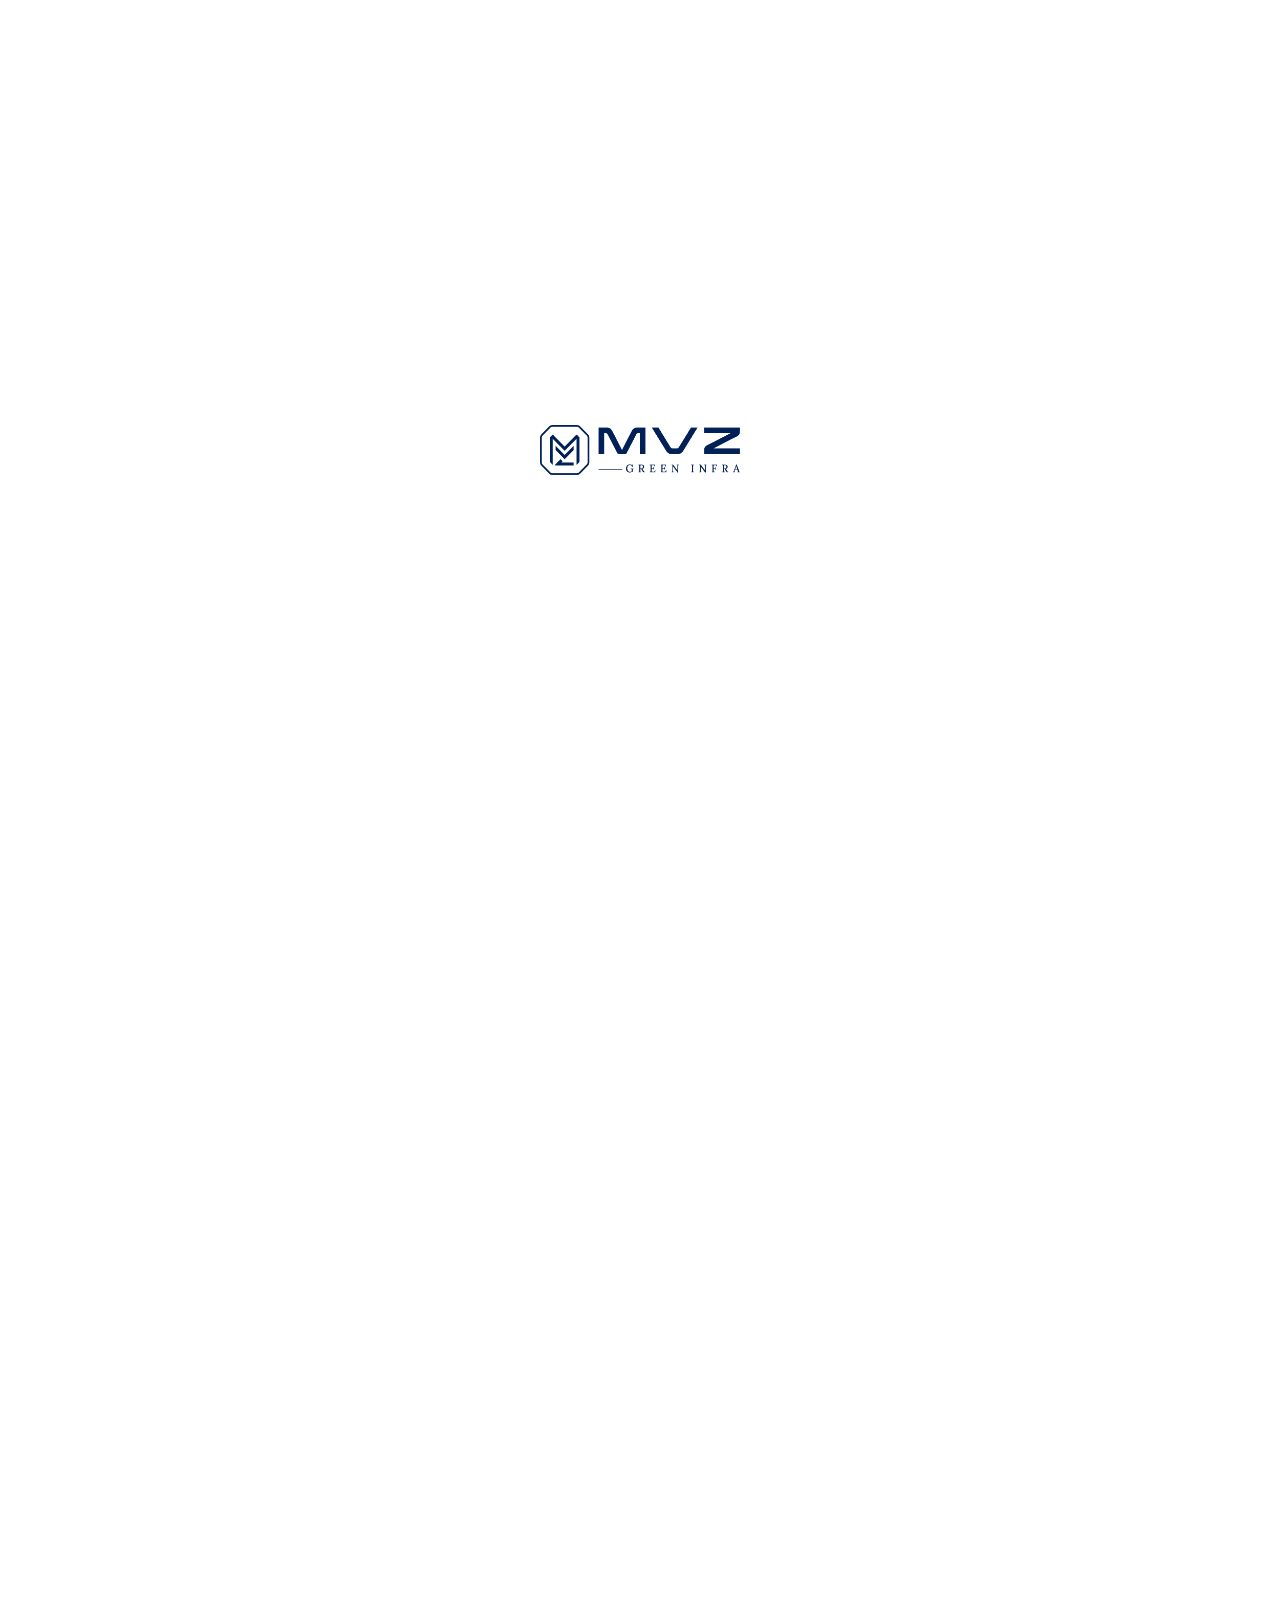
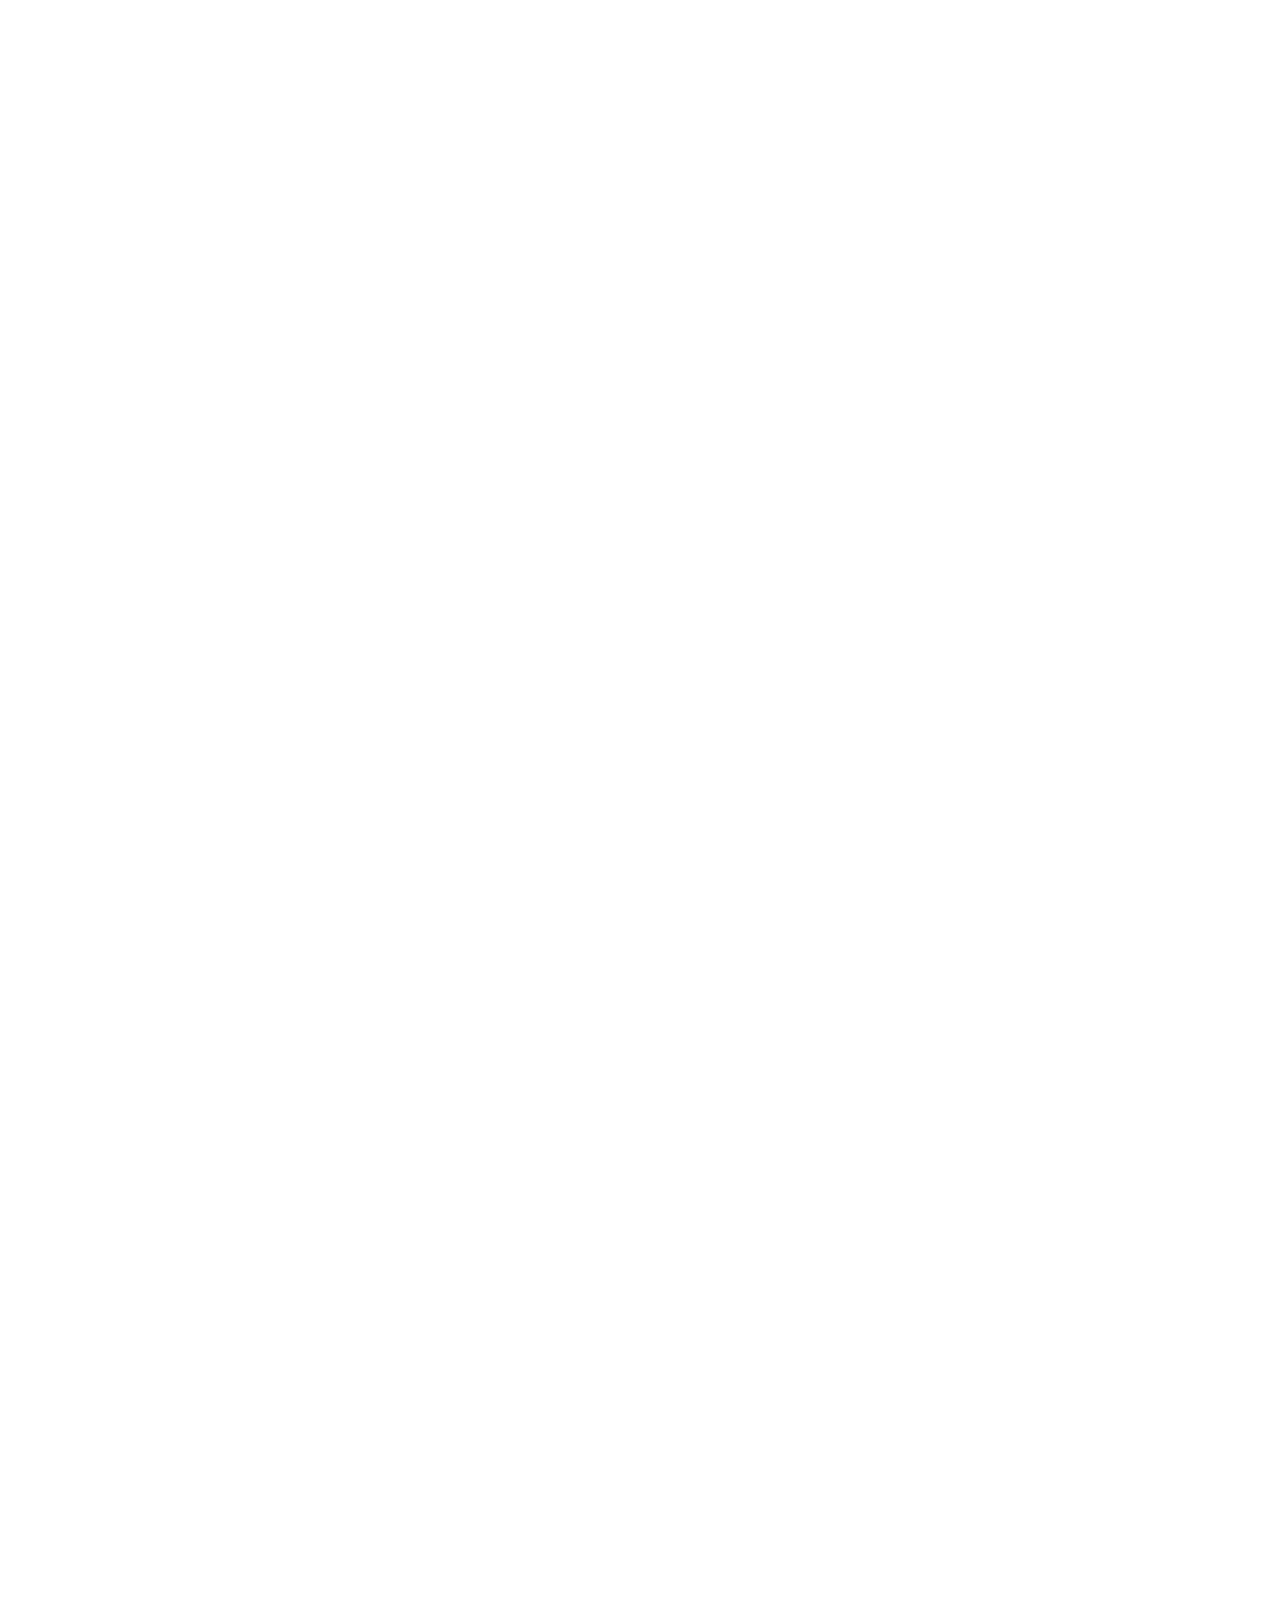
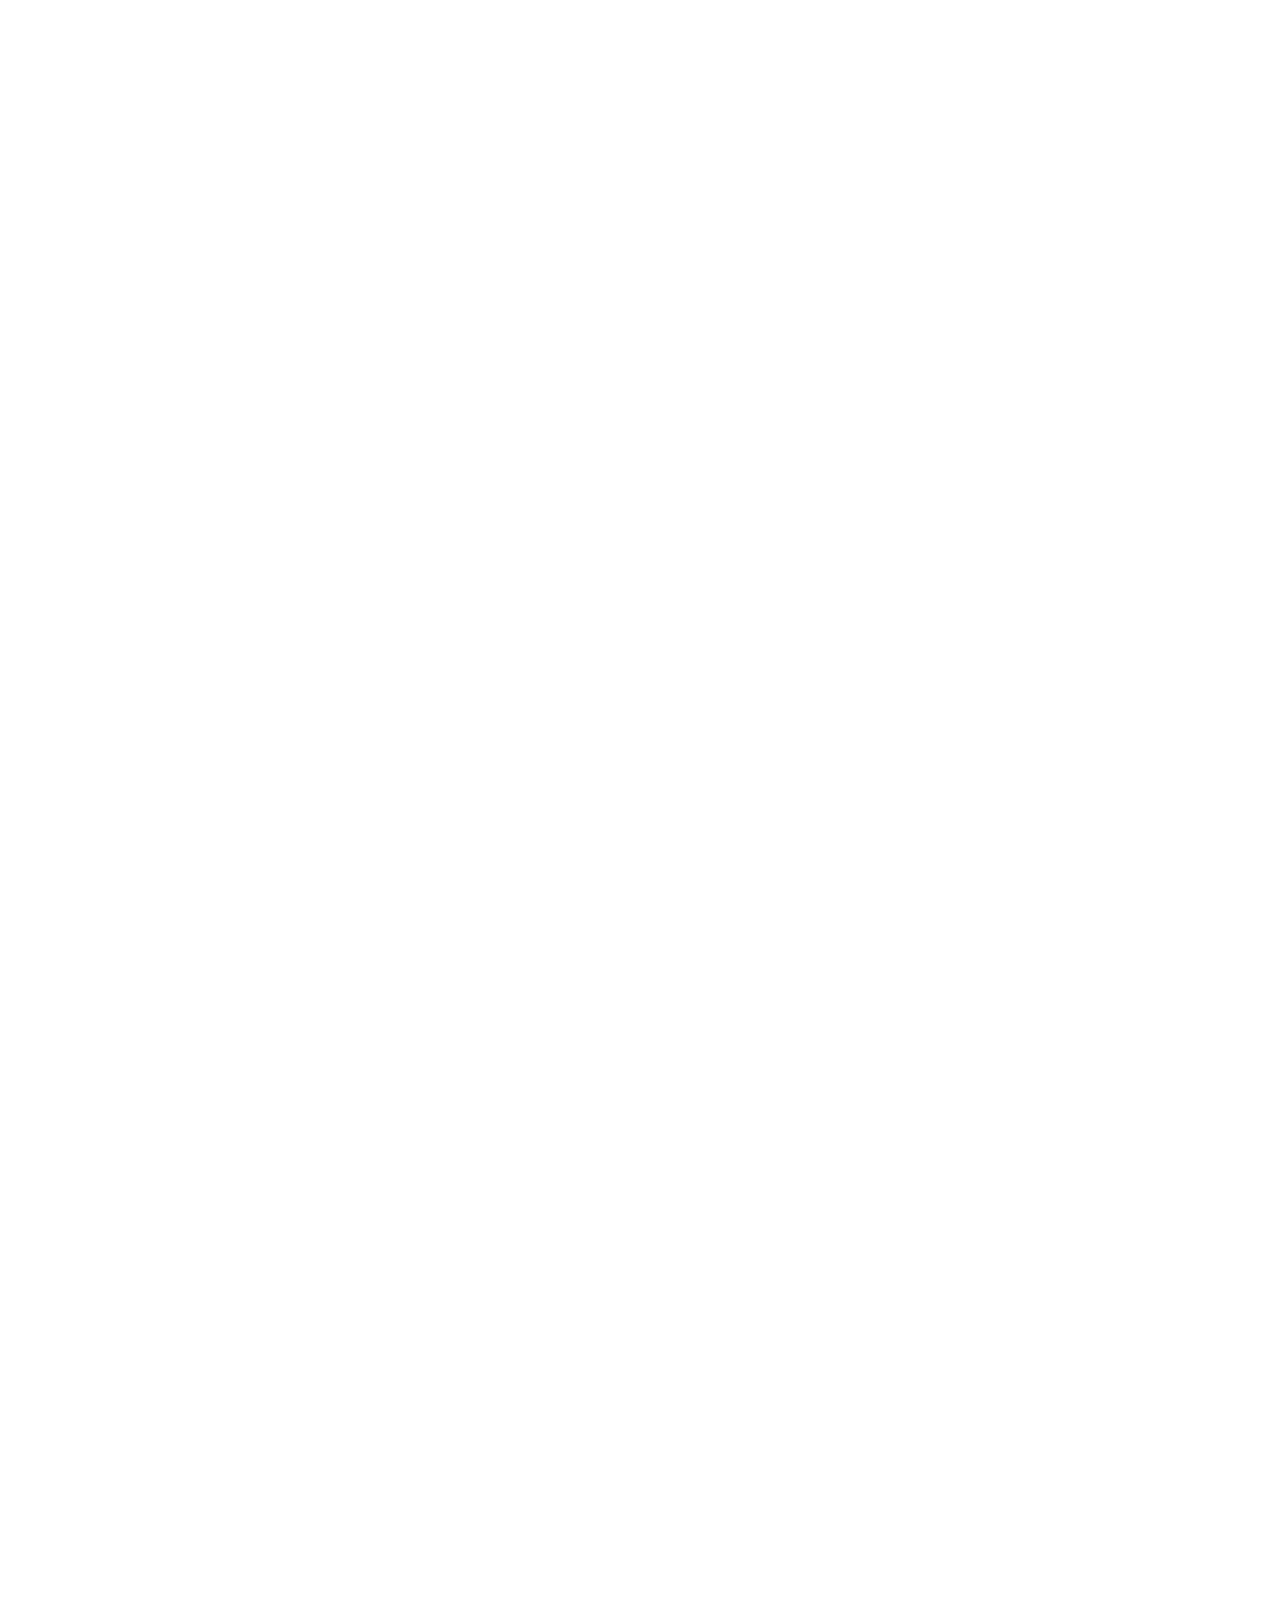
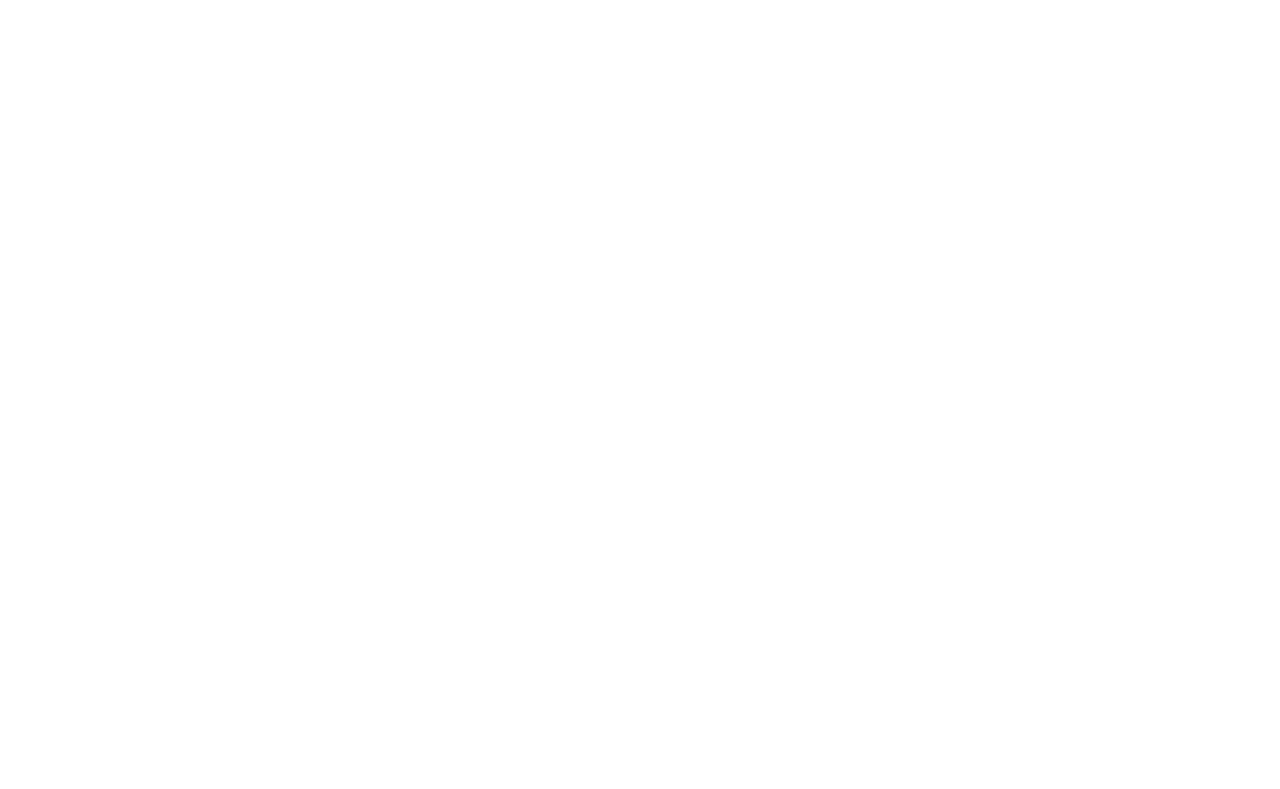
==== commit 50e9946b: "test" ====
--- a/index.html
+++ b/index.html
@@ -747,9 +747,9 @@
 												<h4 class="pbmit-fid-inner">
 													<span class="pbmit-fid"></span>
 													<span class="pbmit-number-rotate numinate"
-														data-appear-animation="animateDigits" data-from="0" data-to="100"
+														data-appear-animation="animateDigits" data-from="0" data-to="99"
 														data-interval="5" data-before="" data-before-style=""
-														data-after="" data-after-style="">100</span>
+														data-after="" data-after-style="">99</span>
 													<span class="pbmit-fid"><span>%</span></span>
 												</h4>
 											</div>
--- a/css/style.css
+++ b/css/style.css
@@ -2018,11 +2018,40 @@
     box-shadow: none; /* Remove focus box shadow */
 }
 
-.slider img {
-    height: 400px; /* Set your desired height */
-    object-fit: cover; /* Cover the entire container while maintaining aspect ratio */
+.slider1 img {
+    height: 400px;
+    object-fit: cover;
     width: 100%;
 }
 
-
-
+.about-section {
+    margin-top: 20px; /* Default margin for small screens */
+}
+
+@media (min-width: 576px) {
+    .about-section {
+        margin-top: 30px;
+    }
+}
+
+@media (min-width: 768px) {
+    .about-section {
+        margin-top: 40px;
+    }
+}
+
+@media (min-width: 992px) {
+    .about-section {
+        margin-top: 50px;
+    }
+}
+
+@media (min-width: 1200px) {
+    .about-section {
+        margin-top: 60px;
+    }
+}
+
+
+
+
--- a/css/responsive.css
+++ b/css/responsive.css
@@ -2135,6 +2135,48 @@
 	}
 }
 
+/* Default styling for mobile devices */
+.who-we-are-three_content .content-row {
+    margin-top: 20px; /* Adjust as needed for mobile */
+}
+
+.pbmit-title_desc {
+    margin-top: 10px; /* Adjust as needed for mobile */
+}
+
+@media (min-width: 576px) {
+    .who-we-are-three_content .content-row {
+        margin-top: 30px; /* Adjust as needed for tablets */
+    }
+}
+
+@media (min-width: 768px) {
+    .who-we-are-three_content .content-row {
+        margin-top: 50px; /* Adjust as needed for small laptops */
+    }
+}
+
+@media (min-width: 992px) {
+    .who-we-are-three_content .content-row {
+        margin-top: 60px; /* Adjust as needed for medium laptops */
+    }
+
+    .pbmit-title_desc {
+        margin-top: -10px; /* Adjust as needed for medium laptops */
+    }
+}
+
+@media (min-width: 1200px) {
+    .who-we-are-three_content .content-row {
+        margin-top: 71px; /* Original margin for large desktops */
+    }
+
+    .pbmit-title_desc {
+        margin-top: -20px; /* Original negative margin for large desktops */
+    }
+}
+
+
 @media screen and (min-width: 768px) {
 	.col-md-20percent {
 		-webkit-box-flex: 0;
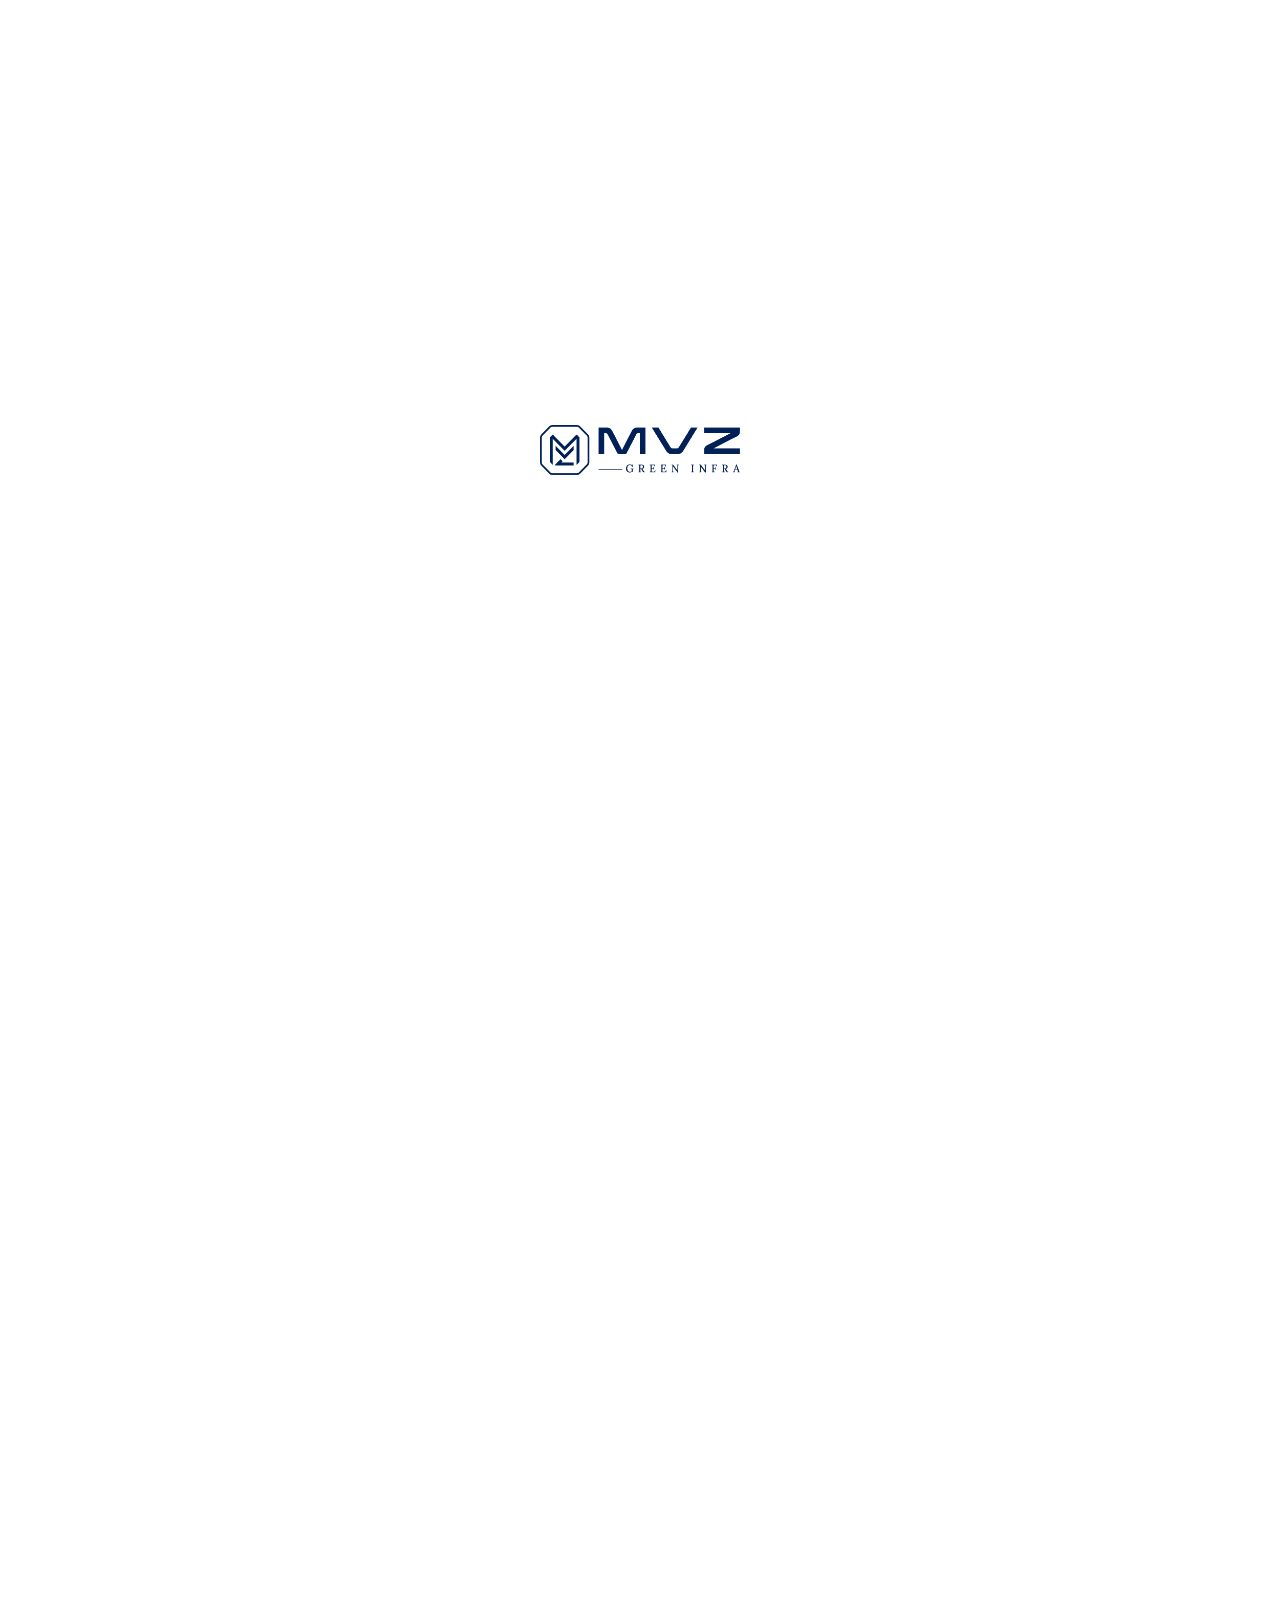
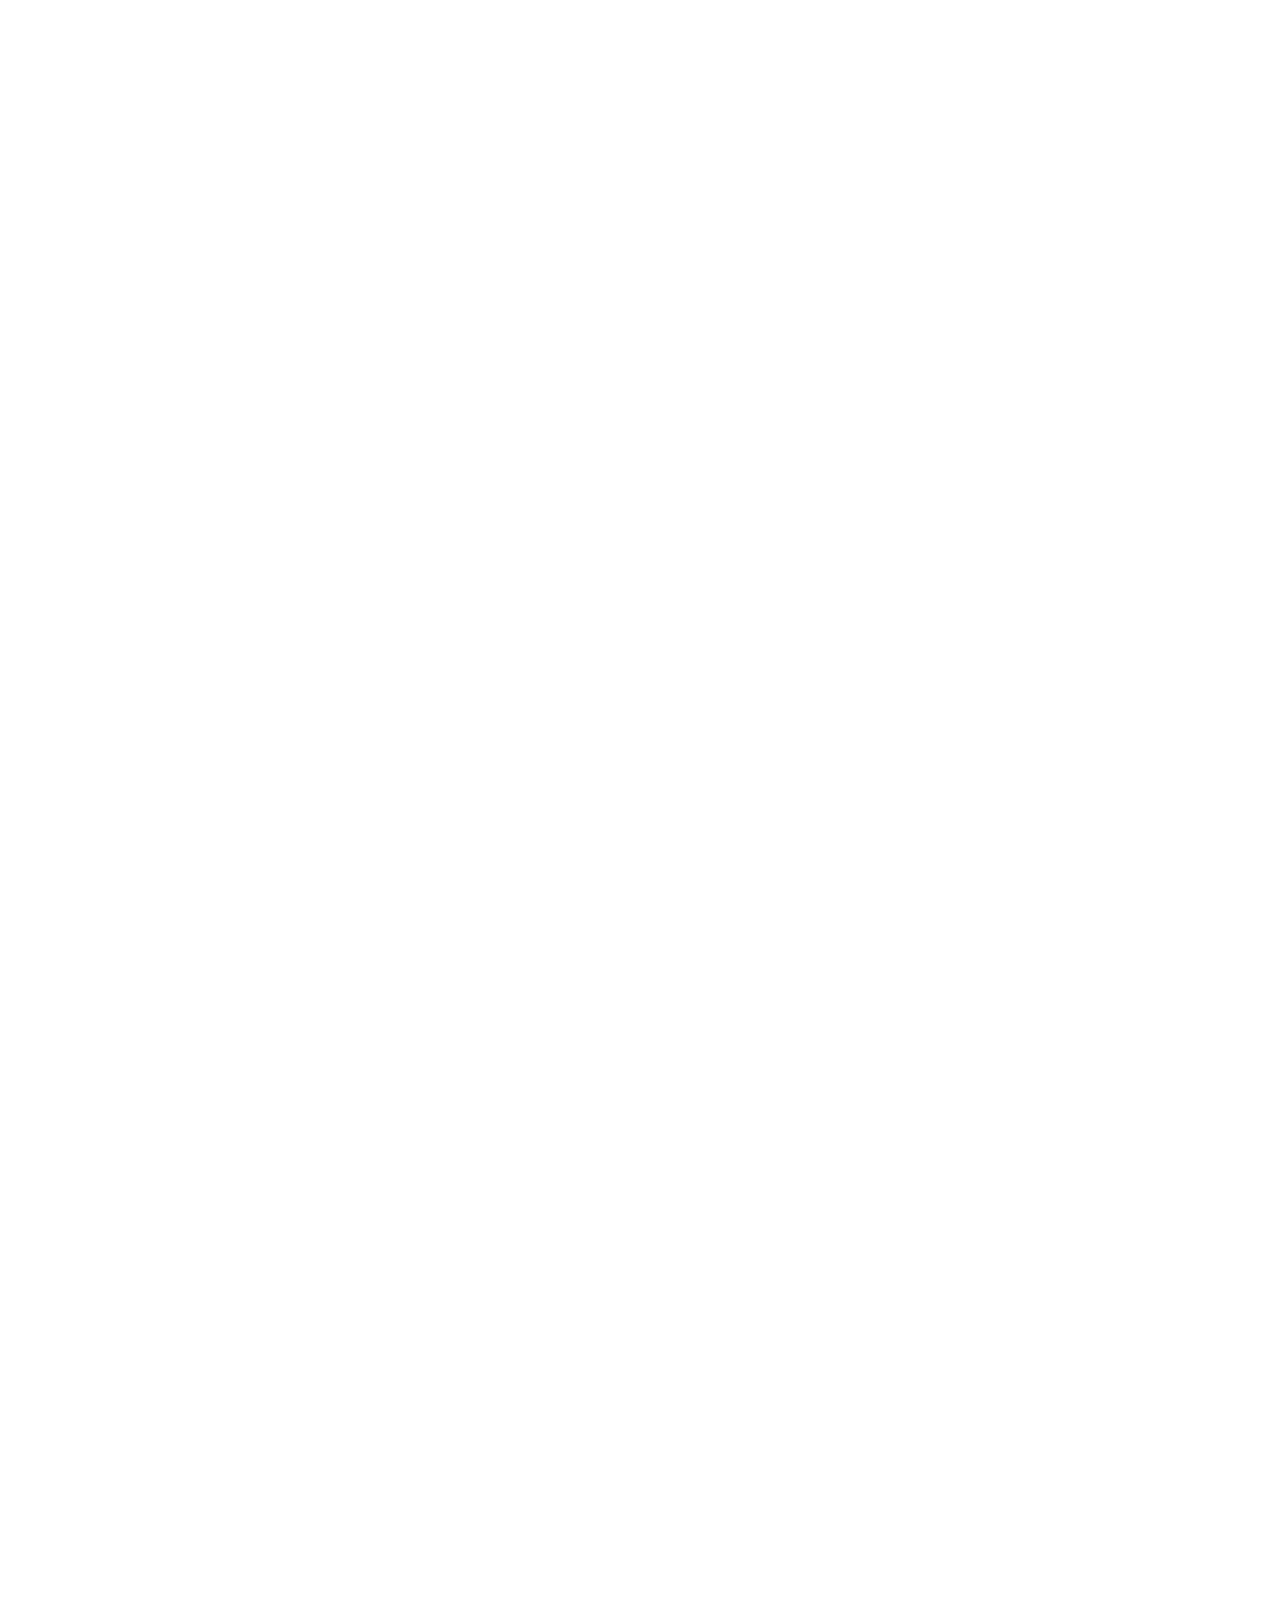
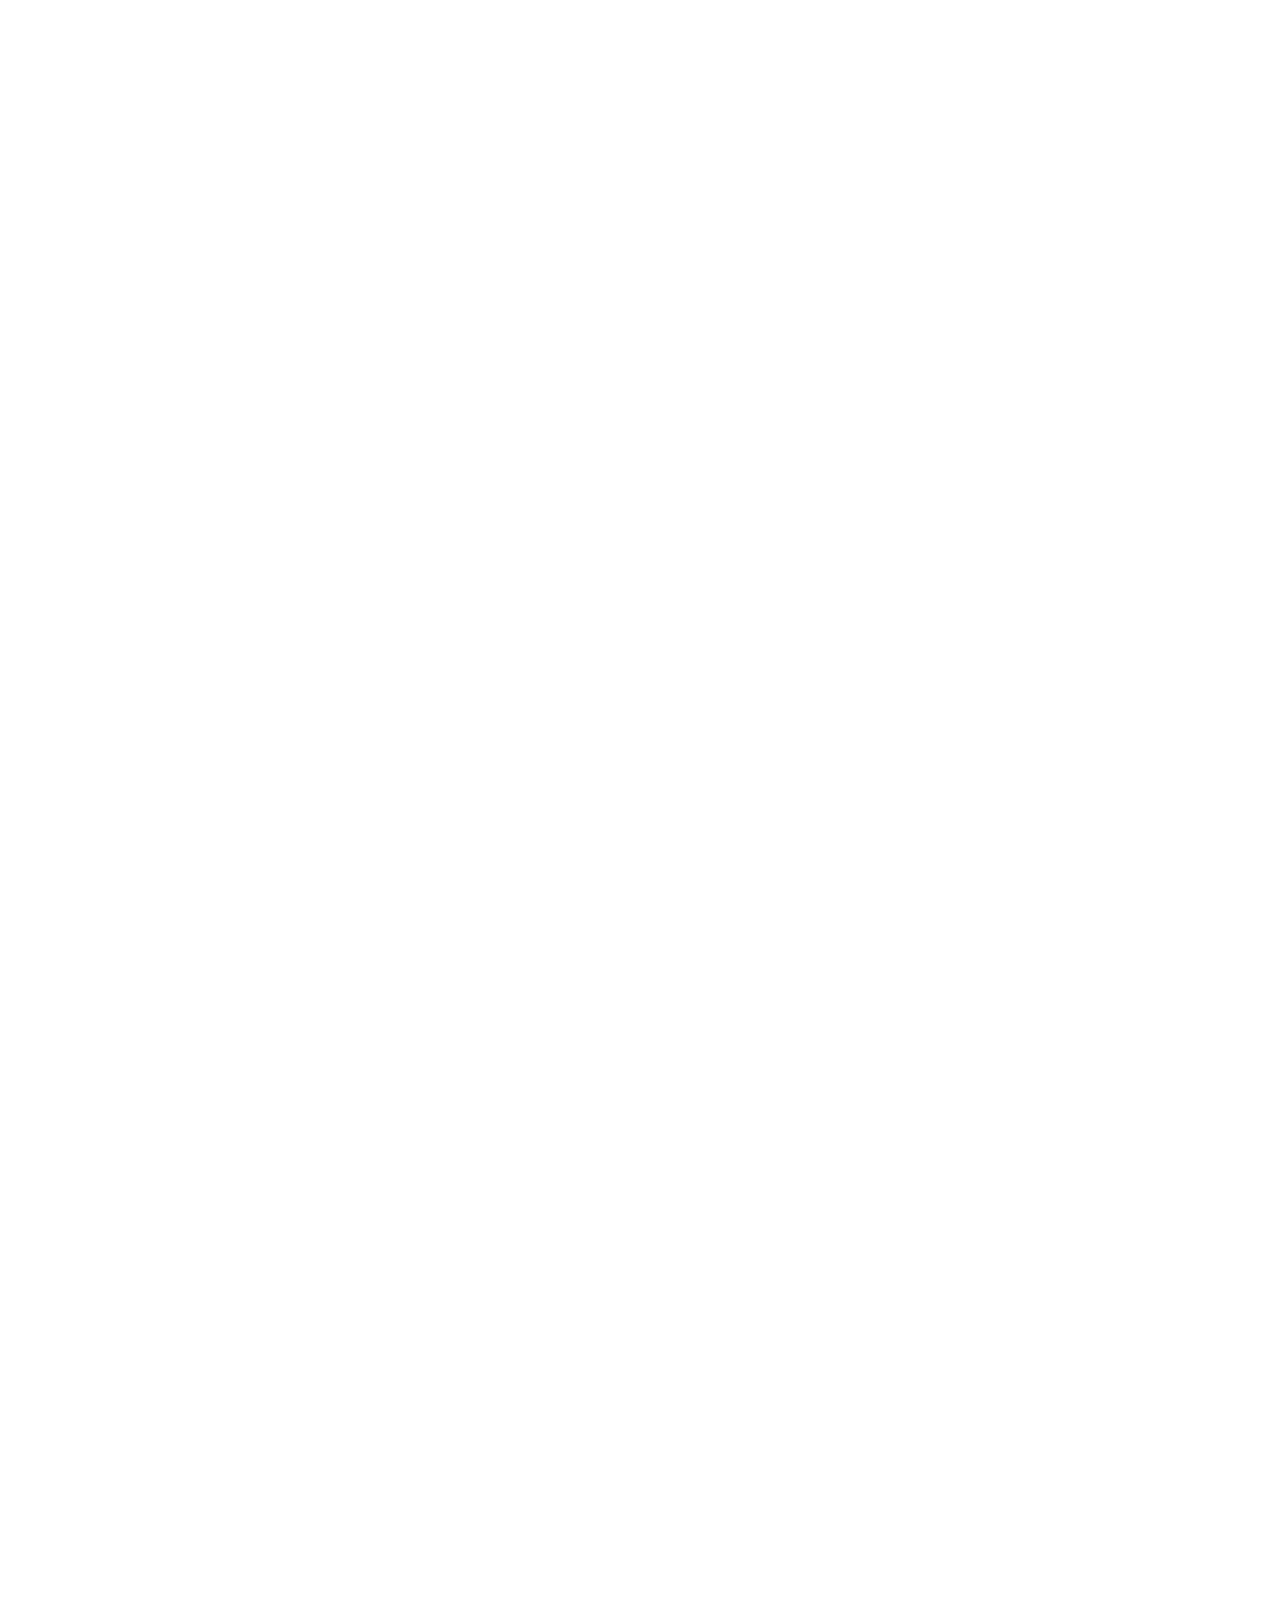
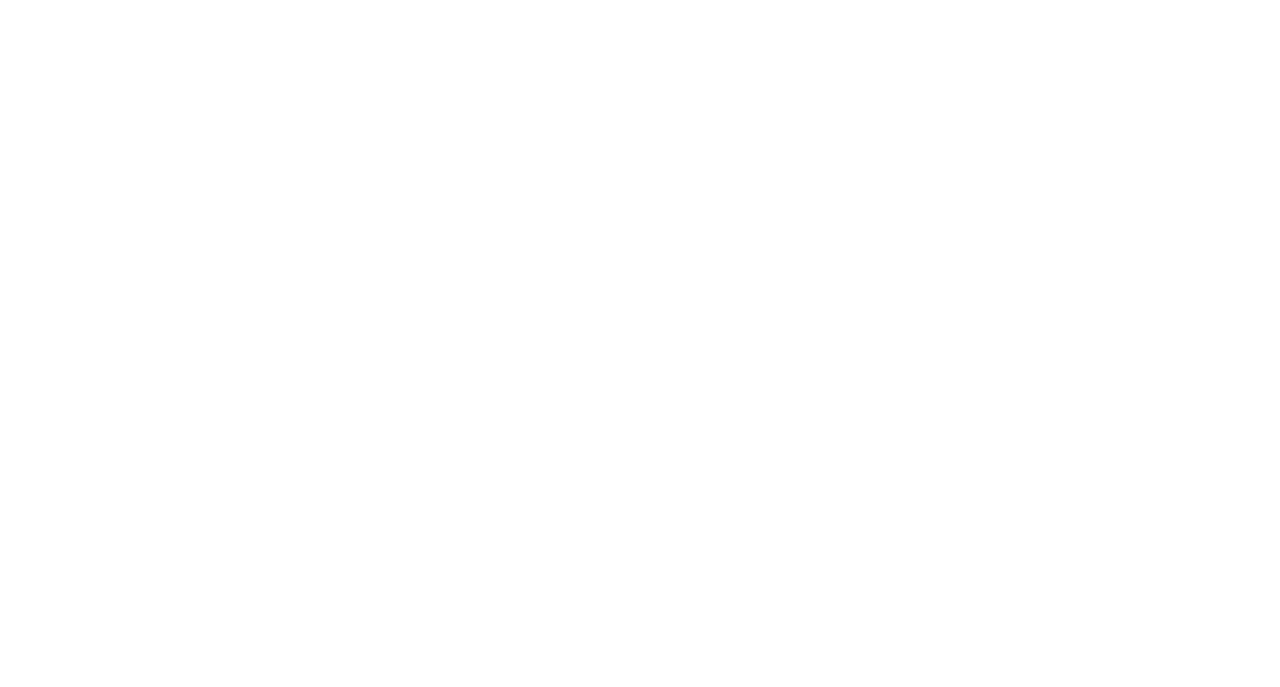
==== commit 7a119492: "test" ====
--- a/index.html
+++ b/index.html
@@ -71,7 +71,7 @@
 											</li>
 											<li>
 												<span>Email Us</span> <br>
-												<span><b>info@mvzgreeninfratech.com</b></span>
+												<span><b>info@mvzgreeninfra.com</b></span>
 											</li>
 											<li>
 												<span>Call Us</span> <br>
@@ -92,7 +92,7 @@
 														target="_blank">
 														<span><i class="pbmit-base-icon-linkedin-squared"></i></span>
 													</a>
-													<a href="https://www.instagram.com/mvzinfratech?igsh=enpjcG9wancyZHI4"
+													<a href="https://www.instagram.com/mvzgreeninfra/"
 														target="_blank">
 														<span><i class="pbmit-base-icon-instagram"></i></span>
 													</a>
@@ -132,7 +132,9 @@
 														<li class="active"><a href="index.html">Home</a></li>
 														<li><a href="about.html">About Us</a></li>
 														<li><a href="project.html">Project</a></li>
+														<li><a href="gallery.html">Gallery</a></li>
 														<li><a href="contact.html">Contact Us</a></li>
+														
 													</ul>
 												</div>
 											</div>
@@ -155,7 +157,7 @@
 											</aside>
 											<aside id="text-2" class="widget widget_text">
 												<div class="textwidget">
-													<p>MVZ Infratech Pvt. Ltd., headquartered in Gujarat, is a premier construction firm renowned
+													<p>MVZ Green Infra Pvt. Ltd., headquartered in Gujarat, is a premier construction firm renowned
 														for excellence. Specializing in petrochemical, renewable, industrial, and commercial sectors,
 														we consistently deliver innovative, high-quality projects with unwavering reliability.
 														
@@ -173,7 +175,7 @@
 															<h4>CALL & MAIL</h4>
 															<span>+91  9824028371</span>
 															<span>+91  95584536857</span>
-															<span>info@mvzinfratech.com</span>
+															<span>info@mvzgreeninfra.com</span>
 														</div>
 														<div class="pbmit-contact-list pbmit-time">
 															<h4>OPENING HOURS</h4>
@@ -242,8 +244,11 @@
 									<img src="images/sudi-project-05.jpg" alt="" title="Slider-02" width="2358" height="999" class="rev-slidebg tp-rs-img rs-lazyload" data-lazyload="images/sudi-project-05.jpg" data-no-retina>
 								</rs-slide>
 								<rs-slide style="position: absolute;" data-key="rs-8" data-title="Slide" data-thumb="images/Slider-03-50x100.jpg" data-anim="adpr:false;" data-in="o:0;" data-out="a:false;" data-transition="fade" data-duration="3000">
-									<img src="images/matar-project-03.JPG" alt="" title="Slider-03" width="2557" height="1049" class="rev-slidebg tp-rs-img rs-lazyload" data-lazyload="images/matar-project-03.JPG" data-no-retina>
+									<img src="images/home-page-01.JPG" alt="" title="Slider-03" width="2557" height="1049" class="rev-slidebg tp-rs-img rs-lazyload" data-lazyload="images/home-page-01.JPG" data-no-retina>
 								</rs-slide>
+								<!-- <rs-slide style="position: absolute;" data-key="rs-8" data-title="Slide" data-thumb="images/Slider-04-50x100.jpg" data-anim="adpr:false;" data-in="o:0;" data-out="a:false;" data-transition="fade" data-duration="3000">
+									<img src="images/home-page-02.JPG" alt="" title="Slider-04" width="2557" height="1049" class="rev-slidebg tp-rs-img rs-lazyload" data-lazyload="images/home-page-02.JPG" data-no-retina>
+								</rs-slide> -->
 							</rs-slides>
 						</rs-module>
 					</rs-module-wrap>
@@ -267,13 +272,12 @@
 												<div class="pbmit-ihbox-icon-wrapper">
 													<div class="pbmit-icon-wrapper pbmit-icon-type-icon">
 														<i
-															class="pbmit-mvzinfratech-icon pbmit-mvzinfratech-icon-upgrade"></i>
+															class="pbmit-mvzinfratech-icon pbmit-mvzinfratech-icon-goverment-building"></i>
 													</div>
 												</div>
 											</div>
-											<div class="pbmit-heading-desc">Ready to Explore Development</div>
 											<h2 class="pbmit-element-title">
-												GOVERMENT SECTOR
+												GOVERNMENT SECTOR
 											</h2>
 										</a>
 									</div>
@@ -287,11 +291,10 @@
 												<div class="pbmit-ihbox-icon-wrapper">
 													<div class="pbmit-icon-wrapper pbmit-icon-type-icon">
 														<i
-															class="pbmit-mvzinfratech-icon pbmit-mvzinfratech-icon-building"></i>
+															class="pbmit-mvzinfratech-icon pbmit-mvzinfratech-icon-petrochemical-sector"></i>
 													</div>
 												</div>
 											</div>
-											<div class="pbmit-heading-desc">Ready to Explore Development</div>
 											<h2 class="pbmit-element-title">
 												PETROCHEMICAL SECTOR
 											</h2>
@@ -308,11 +311,10 @@
 												<div class="pbmit-ihbox-icon-wrapper">
 													<div class="pbmit-icon-wrapper pbmit-icon-type-icon">
 														<i
-															class="pbmit-mvzinfratech-icon pbmit-mvzinfratech-icon-wagon"></i>
+															class="pbmit-mvzinfratech-icon pbmit-mvzinfratech-icon-heavy-industrial"></i>
 													</div>
 												</div>
 											</div>
-											<div class="pbmit-heading-desc">Ready to Explore Development</div>
 											<h2 class="pbmit-element-title">
 												HEAVY INDUSTRIAL WORK
 											</h2>
@@ -328,11 +330,10 @@
 												<div class="pbmit-ihbox-icon-wrapper">
 													<div class="pbmit-icon-wrapper pbmit-icon-type-icon">
 														<i
-															class="pbmit-mvzinfratech-icon pbmit-mvzinfratech-icon-drilling-machine"></i>
+															class="pbmit-mvzinfratech-icon pbmit-mvzinfratech-icon-renewable-sector"></i>
 													</div>
 												</div>
 											</div>
-											<div class="pbmit-heading-desc">Ready to Explore Development</div>
 											<h2 class="pbmit-element-title">
 												RENEWABLE SECTOR
 											</h2>
@@ -367,11 +368,11 @@
 										</h2>
 									</div>
 									<div class="pbmit-heading-desc pjustify">
-										Established in 2000 and later rebranded in 2023 as MVZ Infratech Private
+										Established in 2000 and later rebranded in 2023 as MVZ Green Infra Private
 										Limited,
 										our company has evolved into a distinguished entity within the construction
 										industry.
-										Headquartered in Gujarat, MVZ Infratech Pvt. Ltd.
+										Headquartered in Gujarat, MVZ Green Infra Pvt. Ltd.
 										is esteemed for its commitment to excellence. Specializing in the petrochemical,
 										renewable energy, industrial, and commercial sectors, we have garnered a
 										reputation
@@ -403,12 +404,12 @@
 						<div class="row">
 							<div class="col-md-12 col-xl-4">
 								<div class="pbmit-heading-subheading text-white animation-style1">
-									<h2 class="pbmit-title">
+									<h4 class="pbmit-title">
 										CONSTRUCTION AND DEVELOPMENT SERVICES
-									</h2>
+									</h4>
 									<div class="pbmit-heading-desc pjustify mt-4">
-										We have a long and proud history givin emphasis to environment social and
-										economic outcomes.
+										MVZ Green Infra Pvt. Ltd. excels in construction across petrochemical, renewable, industrial, 
+										and commercial sectors delivering innovative and high-quality projects reliably.
 									</div>
 								</div>
 							</div>
@@ -680,13 +681,13 @@
 						</div>
 
 					</div>
-					<div class="row">
+					<!-- <div class="row">
 						<div class="col-md-12 col-xl-4"></div>
 						<div class="col-md-12 col-xl-8" style="margin-top: 40px;">
 							<div class="service-one_arrow swiper-btn-custom d-flex flex-row-reverse"
 								style="float: right;"></div>
 						</div>
-					</div>
+					</div> -->
 				</section>
 				<!-- Service End -->
 
@@ -747,9 +748,9 @@
 												<h4 class="pbmit-fid-inner">
 													<span class="pbmit-fid"></span>
 													<span class="pbmit-number-rotate numinate"
-														data-appear-animation="animateDigits" data-from="0" data-to="99"
+														data-appear-animation="animateDigits" data-from="0" data-to="100"
 														data-interval="5" data-before="" data-before-style=""
-														data-after="" data-after-style="">99</span>
+														data-after="" data-after-style="">100</span>
 													<span class="pbmit-fid"><span>%</span></span>
 												</h4>
 											</div>
@@ -1192,7 +1193,7 @@
 										</div>
 									</div>
 									<div>
-										<p>MVZ Infratech Pvt. Ltd., headquartered in Gujarat, is a premier construction firm renowned
+										<p>MVZ Green Infra Pvt. Ltd., headquartered in Gujarat, is a premier construction firm renowned
 											for excellence. Specializing in petrochemical, renewable, industrial, and commercial sectors,
 											we consistently deliver innovative, high-quality projects with unwavering reliability.
 											</p>
@@ -1204,7 +1205,7 @@
 								<div class="widget">
 									<h2 class="widget-title">EMAIL address</h2>
 									<div class="textwidget">
-										<p>info@mvzinfratech.com</p>
+										<p>info@mvzgreeninfra.com</p>
 									</div>
 									<div class="pbmit-widget-number">
 										<h2 class="widget-title">Mobile Number</h2>
@@ -1212,7 +1213,7 @@
 									</div>
 								</div>
 							</div>
-							<div class="pbmit-footer-widget col-md-4 col-lg-4">
+							<div class="pbmit-footer-widget col-md-2 col-lg-2">
 								<div class="widget">
 									<h2 class="widget-title">Pages</h2>
 									<div class="textwidget">
@@ -1238,7 +1239,7 @@
 											</a>
 										</li>
 										<li class="pbmit-social-li pbmit-social-instagram">
-											<a href="https://www.instagram.com/mvzinfratech?igsh=enpjcG9wancyZHI4"
+											<a href="https://www.instagram.com/mvzgreeninfra/"
 												target="_blank">
 												<span><i class="pbmit-base-icon-instagram"></i></span>
 											</a>
@@ -1250,6 +1251,16 @@
 											</a>
 										</li>
 									</ul>
+								</div>
+							</div>
+							<div class="pbmit-footer-widget col-md-2 col-lg-2">
+								<div class="widget">
+									<div class="pbmit-footer-logo-box">
+										<div class="pbmit-footer-logo">
+											<img class="pbmit-footer-logo img-fluid"
+												src="images/25 Years Logo.png" alt="">
+										</div>
+									</div>
 								</div>
 							</div>
 						</div>
--- a/css/flaticon.css
+++ b/css/flaticon.css
@@ -213,3 +213,35 @@
 .pbmit-mvzinfratech-icon-minimize-sign:before {
     content: "\f141";
 }
+.pbmit-mvzinfratech-icon-renewable-sector {
+    display: inline-block;
+    width: 60px; /* Set to the width of your PNG icon */
+    height: 60px; /* Set to the height of your PNG icon */
+    background-image: url('../fonts/icons8-reneweable-energy-96.png');
+    background-size: contain;
+    background-repeat: no-repeat;
+}
+.pbmit-mvzinfratech-icon-petrochemical-sector {
+    display: inline-block;
+    width: 60px; 
+    height: 60px; 
+    background-image: url('../fonts/icons8-oil-rig-96.png');
+    background-size: contain;
+    background-repeat: no-repeat;
+}
+.pbmit-mvzinfratech-icon-heavy-industrial {
+    display: inline-block;
+    width: 60px; 
+    height: 60px; 
+    background-image: url('../fonts/icons8-constructing-96.png');
+    background-size: contain;
+    background-repeat: no-repeat;
+}
+.pbmit-mvzinfratech-icon-goverment-building {
+    display: inline-block;
+    width: 60px; 
+    height: 60px; 
+    background-image: url('../fonts/icons8-building-96.png');
+    background-size: contain;
+    background-repeat: no-repeat;
+}--- a/css/shortcode.css
+++ b/css/shortcode.css
@@ -643,7 +643,7 @@
 	margin-right: 15px;
 	display: inherit;
 	-webkit-text-stroke: 1px var(--pbmit-blackish-color);
-	color: transparent;
+	color: rgb(0, 33, 87);
 }
 .mvzinfotech-ele-fid-style-1 .pbmit-fid-title{
 	font-size: 16px;
@@ -660,7 +660,7 @@
     right: 0;
     text-transform: initial !important;
     position: relative;
-	color: transparent;
+	color: rgb(0, 33, 87);;
 }
 .pbmit-bg-color-global .mvzinfotech-ele-fid-style-1 .pbmit-fid-inner .pbmit-fid{
 	color: var(--pbmit-blackish-color);
@@ -2395,7 +2395,7 @@
     text-transform: uppercase;
     font-style: normal;
 	margin-bottom: 10px;
-	color: var(--pbmit-blackish-color);
+	color: white;
 	font-family: var(--pbmit-heading-typography-font-family);
 }
 .pbmit-tbar-title-small{
@@ -2406,7 +2406,7 @@
     text-transform: uppercase;
     font-style: normal;
 	margin-bottom: 10px;
-	color: var(--pbmit-blackish-color);
+	color: white;
 	font-family: var(--pbmit-heading-typography-font-family);
 }
 .pbmit-title-bar-wrapper .pbmit-breadcrumb{
--- a/css/responsive.css
+++ b/css/responsive.css
@@ -2190,4 +2190,28 @@
 }
 #navbar{
 	background-color:var(--pbmit-secondary-color);
-}+}
+/* For laptops with a screen width between 768px and 1024px */
+/* added bilal patel */
+@media screen and (min-width: 1024px) and (max-height: 1310px) {
+	.floting-bar-wrap .closepanel {
+		position: absolute;
+		z-index: 600;
+		right: 0;
+		top: 40px;
+		display: block;
+		width: 50px;
+		height: 44px;
+		font-size: 20px;
+		line-height: 36px;
+	}
+	.floting-bar-widget-area .widget {
+		margin-bottom: 20px;
+	}	
+	.pbmit-contact-box .pbmit-contact-list:not(:last-child) {
+		margin-bottom: 20px;
+	}	
+	.floting-bar-wrap {
+		padding: 75px 65px 120px 65px;
+	}
+  }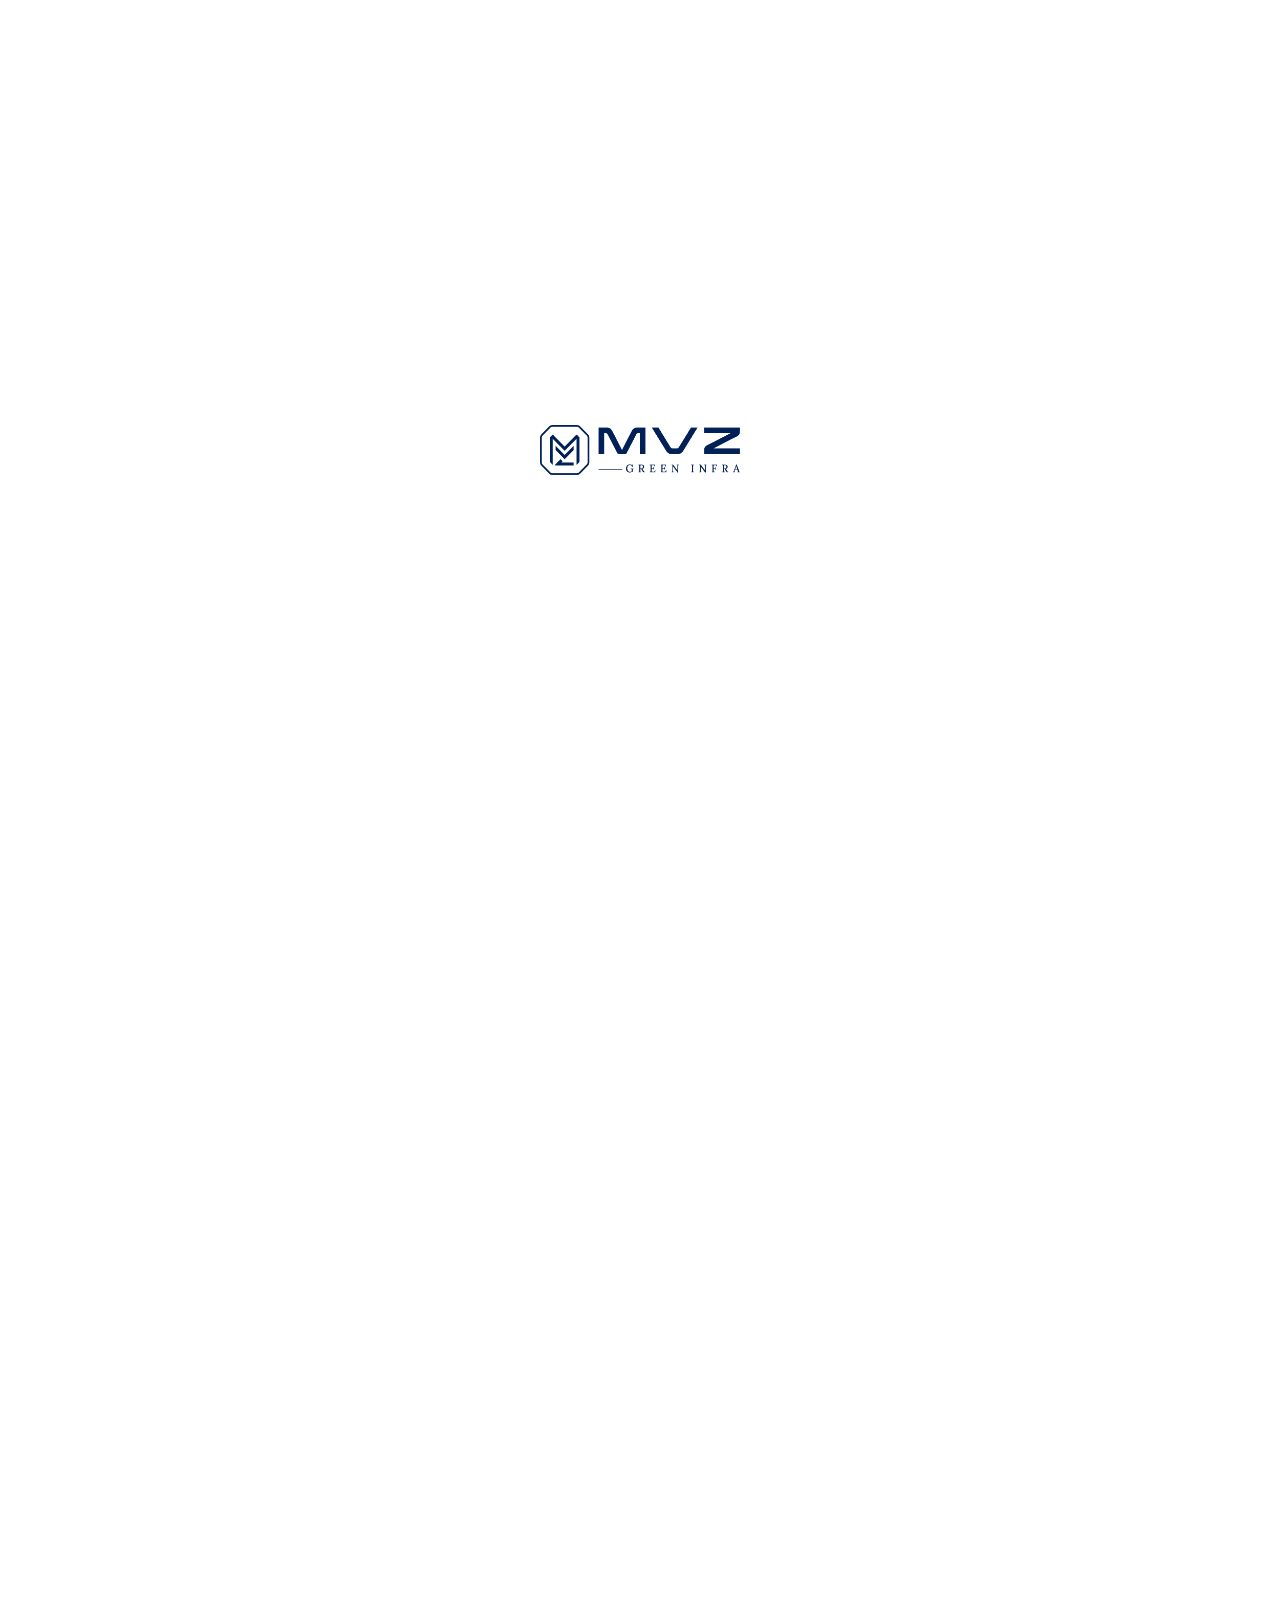
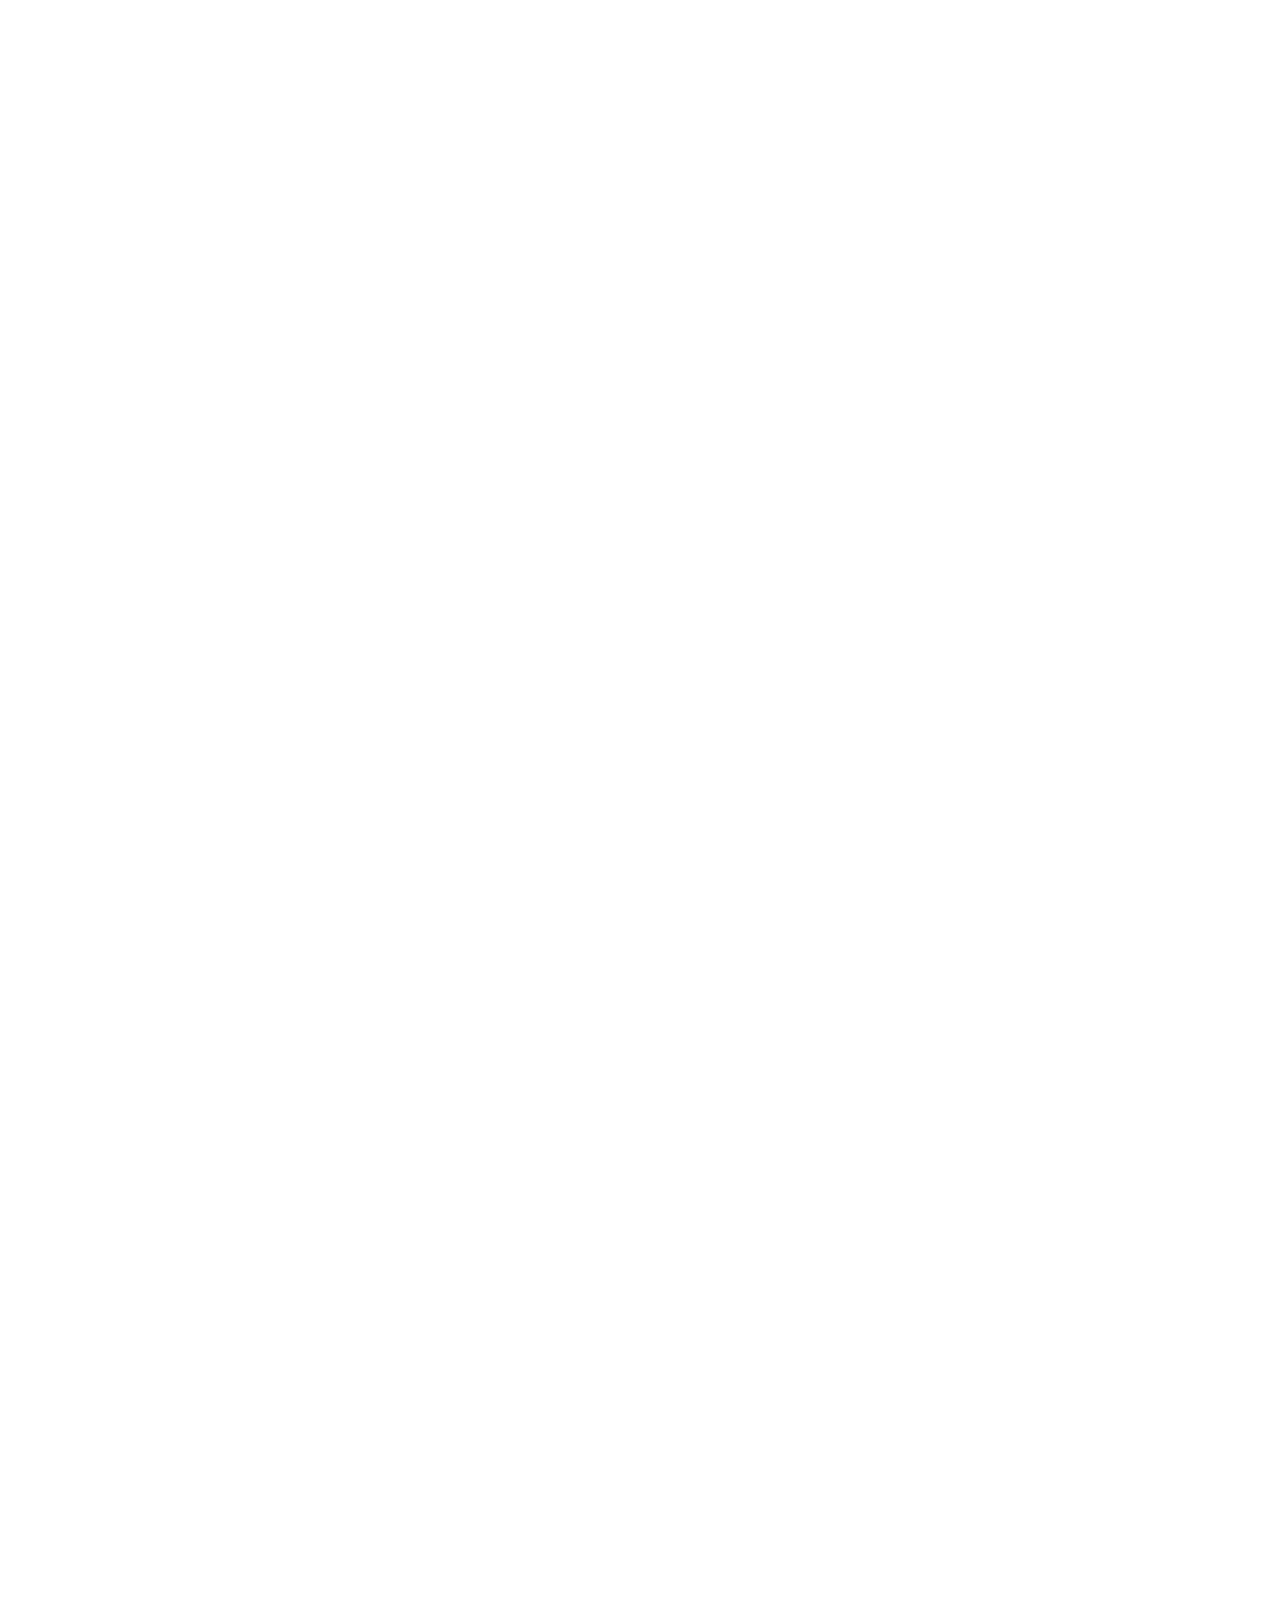
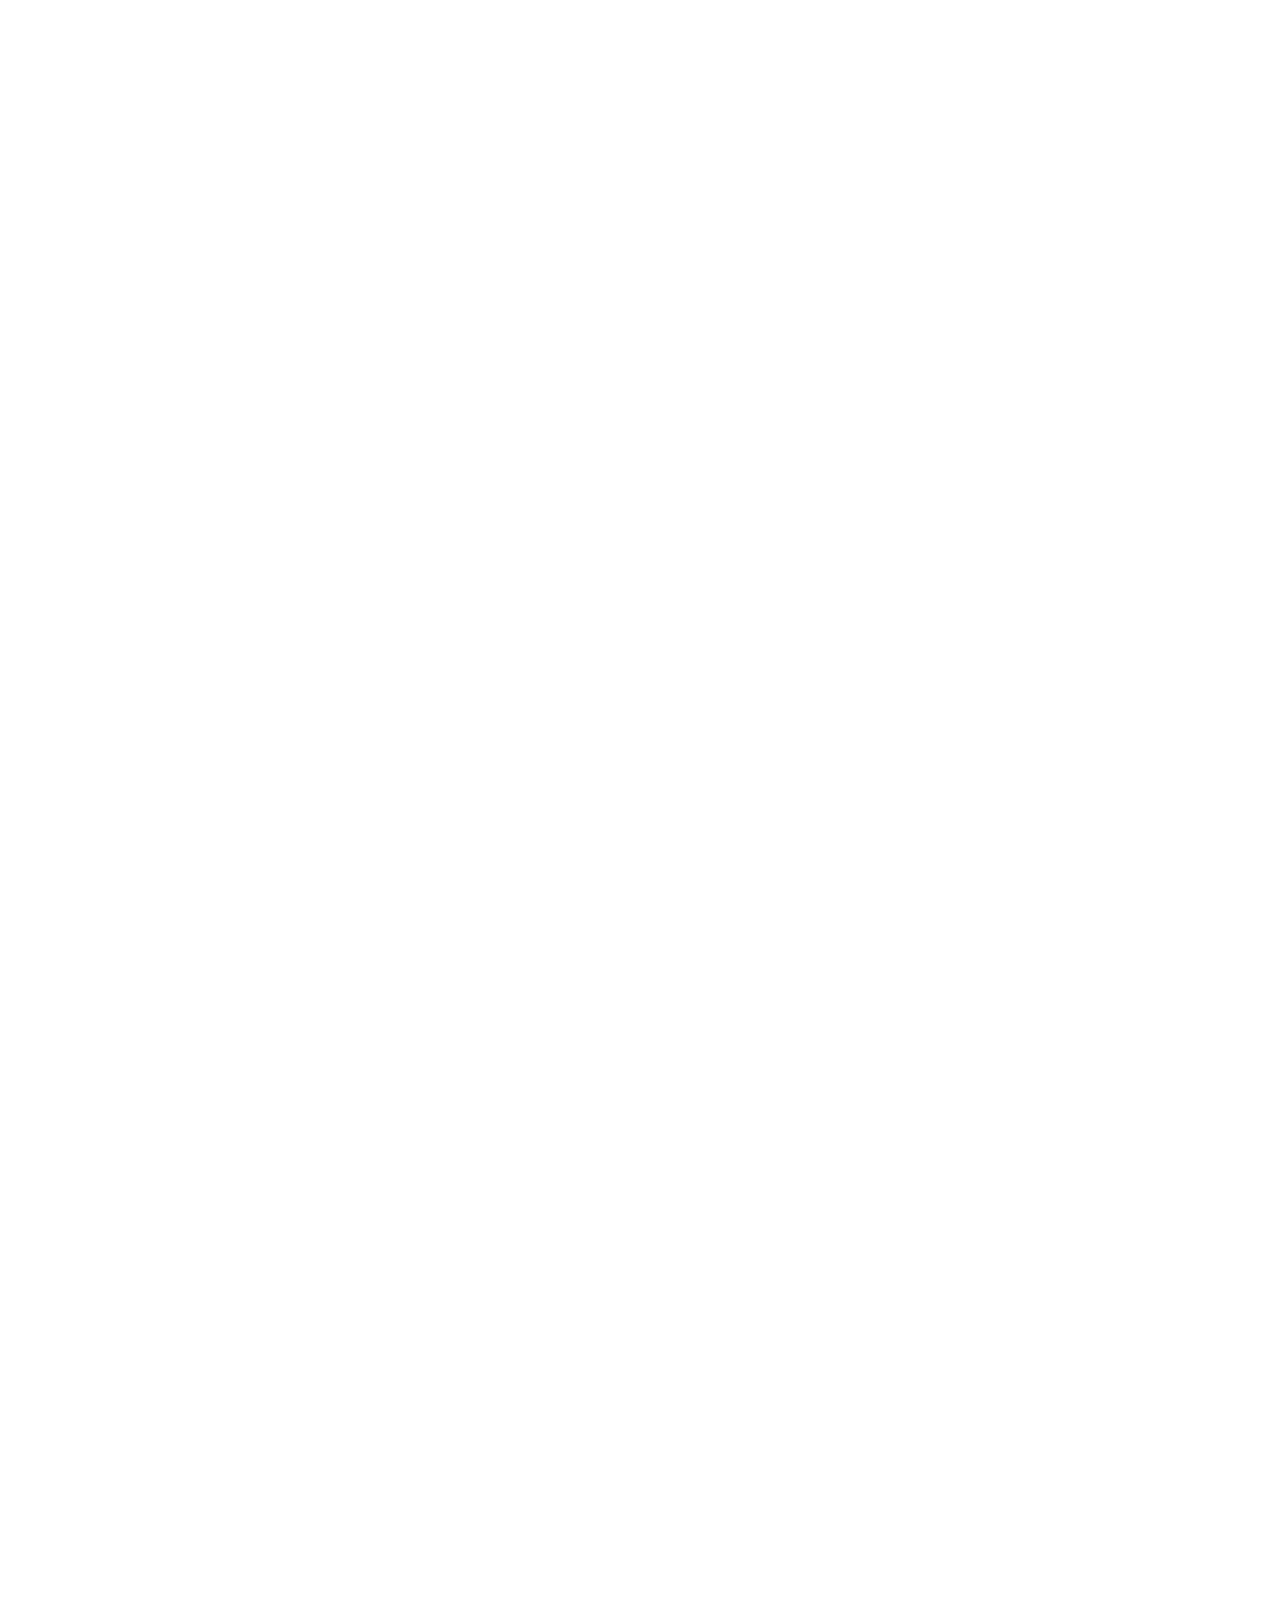
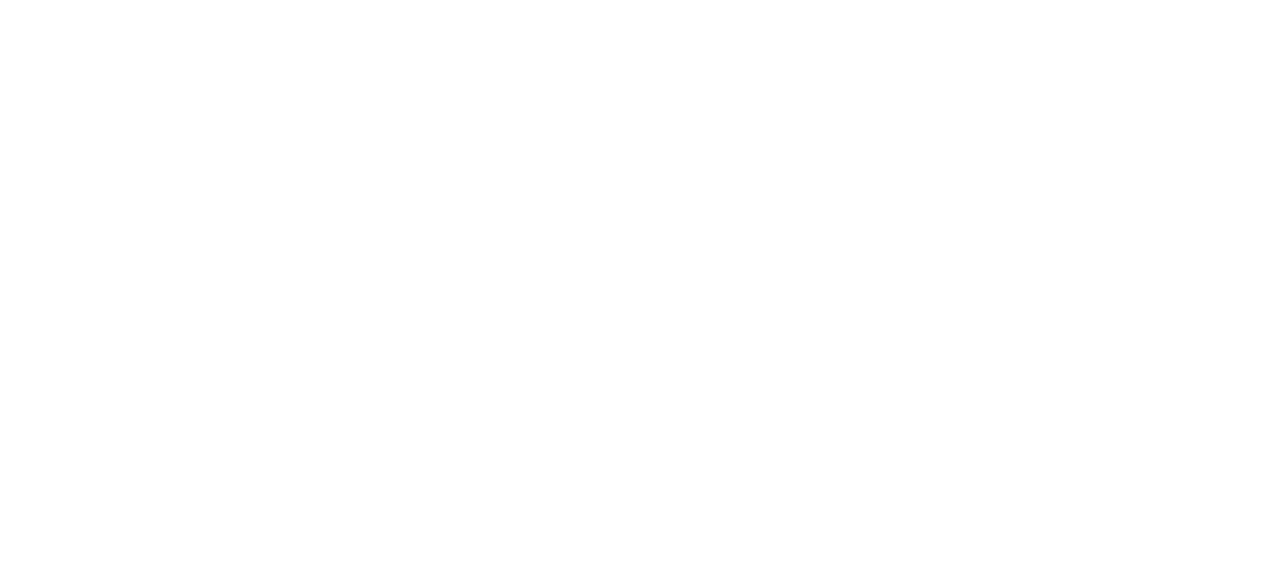
==== commit cde44881: "testing index page" ====
--- a/index.html
+++ b/index.html
@@ -2,9 +2,11 @@
 <html class="no-js" lang="en">
 <meta charset="utf-8">
 <meta http-equiv="x-ua-compatible" content="ie=edge">
-<title>Home</title>
-<meta name="robots" content="noindex, follow">
-<meta name="description" content="">
+<title>MVZ Green Infra Pvt. Ltd. | Leading Construction Firm in Gujarat</title>
+<meta name="robots" content="index, follow">
+<meta name="description" content="MVZ Green Infra Pvt. Ltd., headquartered in Gujarat, is a premier construction firm renowned
+for excellence. Specializing in petrochemical, renewable, industrial, and commercial sectors,
+we consistently deliver innovative, high-quality projects with unwavering reliability.">
 <meta name="viewport" content="width=device-width, initial-scale=1, shrink-to-fit=no">
 
 <head>
@@ -132,7 +134,7 @@
 														<li class="active"><a href="index.html">Home</a></li>
 														<li><a href="about.html">About Us</a></li>
 														<li><a href="project.html">Project</a></li>
-														<li><a href="gallery.html">Gallery</a></li>
+														<li><a href="Career.html">Career</a></li>
 														<li><a href="contact.html">Contact Us</a></li>
 														
 													</ul>
@@ -233,26 +235,29 @@
 					</div>
 				</div>
 				<div class="pbmit-slider-area">
-					<p class="rs-p-wp-fix"></p>
+					<video autoplay muted loop playsinline style="width: 100%; height: auto;">
+						<source src="video/MVZ_Website_Video.mp4" type="video/mp4">
+						Your browser does not support the video tag.
+					</video>
+					<!-- <p class="rs-p-wp-fix"></p>
 					<rs-module-wrap id="rev_slider_1_1_wrapper" data-alias="hone-01" data-source="gallery" style="visibility:hidden;background:transparent;padding:0;margin:0px auto;margin-top:0;margin-bottom:0;">
 						<rs-module id="rev_slider_1_1" data-version="6.6.14">
 							<rs-slides style="overflow: hidden; position: absolute;">
+								<rs-slide style="position: absolute;" data-key="rs-7" data-title="Slide" data-thumb="images/Slider-02-50x100.jpg" data-anim="adpr:false;" data-in="o:0;" data-out="a:false;" data-transition="fade;" data-duration="3000">
+									<img src="images/sudi-photo-11.jpg" alt="" title="Slider-02" width="2358" height="999" class="rev-slidebg tp-rs-img rs-lazyload" data-lazyload="images/sudi-photo-11.jpg" data-no-retina>
+								</rs-slide>
 								<rs-slide style="position: absolute;" data-key="rs-1" data-title="Slide" data-thumb="images/Slider-01-50x100.jpg" data-anim="adpr:false;" data-in="o:0;" data-out="a:false;"  data-transition="fade;" data-duration="3000">
-									<img src="images/matar-project-01.png" alt="" title="Slider-01" width="1923" height="950" class="rev-slidebg tp-rs-img rs-lazyload" data-lazyload="images/matar-project-01.png" data-no-retina>
-								</rs-slide>
-								<rs-slide style="position: absolute;" data-key="rs-7" data-title="Slide" data-thumb="images/Slider-02-50x100.jpg" data-anim="adpr:false;" data-in="o:0;" data-out="a:false;" data-transition="fade;" data-duration="3000">
-									<img src="images/sudi-project-05.jpg" alt="" title="Slider-02" width="2358" height="999" class="rev-slidebg tp-rs-img rs-lazyload" data-lazyload="images/sudi-project-05.jpg" data-no-retina>
+									<img src="images/matar-photo-13.jpg" alt="" title="Slider-01" width="1923" height="950" class="rev-slidebg tp-rs-img rs-lazyload" data-lazyload="images/matar-photo-13.jpg" data-no-retina>
 								</rs-slide>
 								<rs-slide style="position: absolute;" data-key="rs-8" data-title="Slide" data-thumb="images/Slider-03-50x100.jpg" data-anim="adpr:false;" data-in="o:0;" data-out="a:false;" data-transition="fade" data-duration="3000">
-									<img src="images/home-page-01.JPG" alt="" title="Slider-03" width="2557" height="1049" class="rev-slidebg tp-rs-img rs-lazyload" data-lazyload="images/home-page-01.JPG" data-no-retina>
+									<img src="images/matar-photo-11.jpg" alt="" title="Slider-03" width="2557" height="1049" class="rev-slidebg tp-rs-img rs-lazyload" data-lazyload="images/matar-photo-11.jpg" data-no-retina>
 								</rs-slide>
-								<!-- <rs-slide style="position: absolute;" data-key="rs-8" data-title="Slide" data-thumb="images/Slider-04-50x100.jpg" data-anim="adpr:false;" data-in="o:0;" data-out="a:false;" data-transition="fade" data-duration="3000">
+								<rs-slide style="position: absolute;" data-key="rs-8" data-title="Slide" data-thumb="images/Slider-04-50x100.jpg" data-anim="adpr:false;" data-in="o:0;" data-out="a:false;" data-transition="fade" data-duration="3000">
 									<img src="images/home-page-02.JPG" alt="" title="Slider-04" width="2557" height="1049" class="rev-slidebg tp-rs-img rs-lazyload" data-lazyload="images/home-page-02.JPG" data-no-retina>
-								</rs-slide> -->
+								</rs-slide> 
 							</rs-slides>
 						</rs-module>
-					</rs-module-wrap>
-					<!-- END REVOLUTION SLIDER -->
+					</rs-module-wrap> -->
 				</div>
 			</header>
 			<!-- Header Main Area End Here -->
--- a/css/shortcode.css
+++ b/css/shortcode.css
@@ -2960,7 +2960,7 @@
     .pbmit-slider-area,
     #rev_slider_1_1_wrapper,
     #rev_slider_1_1 {
-        height: 600px !important;
+        height: 460px !important;
     }
 }
 
--- a/css/base.css
+++ b/css/base.css
@@ -306,10 +306,10 @@
     padding-right: 5px;
     overflow: hidden;
 }	
-.pbmit-btn .pbmit-align-icon-right svg{
+/* .pbmit-btn .pbmit-align-icon-right svg{
 	width: 100%;
     height: 100%;
-}
+} */
 .pbmit-btn svg line {
     fill: none;
     stroke: var(--pbmit-white-color);
@@ -1043,3 +1043,108 @@
     text-align: justify;
 }
 
+.career-page {
+    display: flex;
+    flex-wrap: wrap;
+    justify-content: center;
+    gap: 20px;
+    padding: 20px;
+}
+
+.job-card {
+    background-color: #fff;
+    border: 1px solid #ddd;
+    border-radius: 10px;
+    box-shadow: 0 4px 8px rgba(0, 0, 0, 0.1);
+    margin: 10px;
+    padding: 20px;
+    width: 280px;
+    text-align: center;
+    text-decoration: none;
+    color: inherit;
+    transition: transform 0.2s, box-shadow 0.2s, background-color 0.2s;
+}
+
+.job-card:hover {
+    transform: translateY(-5px);
+    box-shadow: 0 8px 16px rgba(0, 0, 0, 0.2);
+    background-color:var(--pbmit-secondary-color);
+}
+
+.job-card:hover .job-title, .job-card:hover .job-experience {
+    color: #fff;
+}
+
+.job-title {
+    font-size: 1.5em;
+    margin-bottom: 10px;
+    color: #333;
+}
+
+.job-experience {
+    color: #666;
+    margin-bottom: 20px;
+}
+
+.job-detail-container {
+    max-width: 800px;
+    margin: 50px auto;
+    padding: 20px;
+    background-color: #fff;
+    border-radius: 10px;
+    box-shadow:2px 2px 8px 12px rgba(0, 0, 0, 0.1);
+}
+
+h1 {
+    font-size: 2em;
+    color: #333;
+}
+
+#job-description {
+    font-size: 1.2em;
+    color: #555;
+    margin-top: 20px;
+}
+
+@media (max-width: 820px) {
+    .job-detail-container {
+        width: 660px;
+        padding: 15px;
+        margin: 30px auto;
+        box-shadow: 1px 1px 6px 8px rgba(0, 0, 0, 0.1);
+    }
+}
+
+@media (max-width: 480px) {
+    .job-detail-container {
+        width: 390px;
+        padding: 10px;
+        margin: 20px auto;
+        box-shadow: 1px 1px 4px 6px rgba(0, 0, 0, 0.1);
+    }
+}
+
+@media (max-width: 395px) {
+    .job-detail-container {
+        width: 360px;
+        padding: 10px;
+        margin: 20px auto;
+        box-shadow: 1px 1px 4px 6px rgba(0, 0, 0, 0.1);
+    }
+}
+
+button {
+    margin-top: 20px;
+    padding: 10px 15px;
+    background-color: white;
+    border-radius: 5px;
+    color:var(--pbmit-secondary-color);
+    cursor: pointer;
+    transition: background-color 0.2s;
+    
+}
+
+button:hover {
+    background-color: var(--pbmit-secondary-color);
+    color:white;
+}